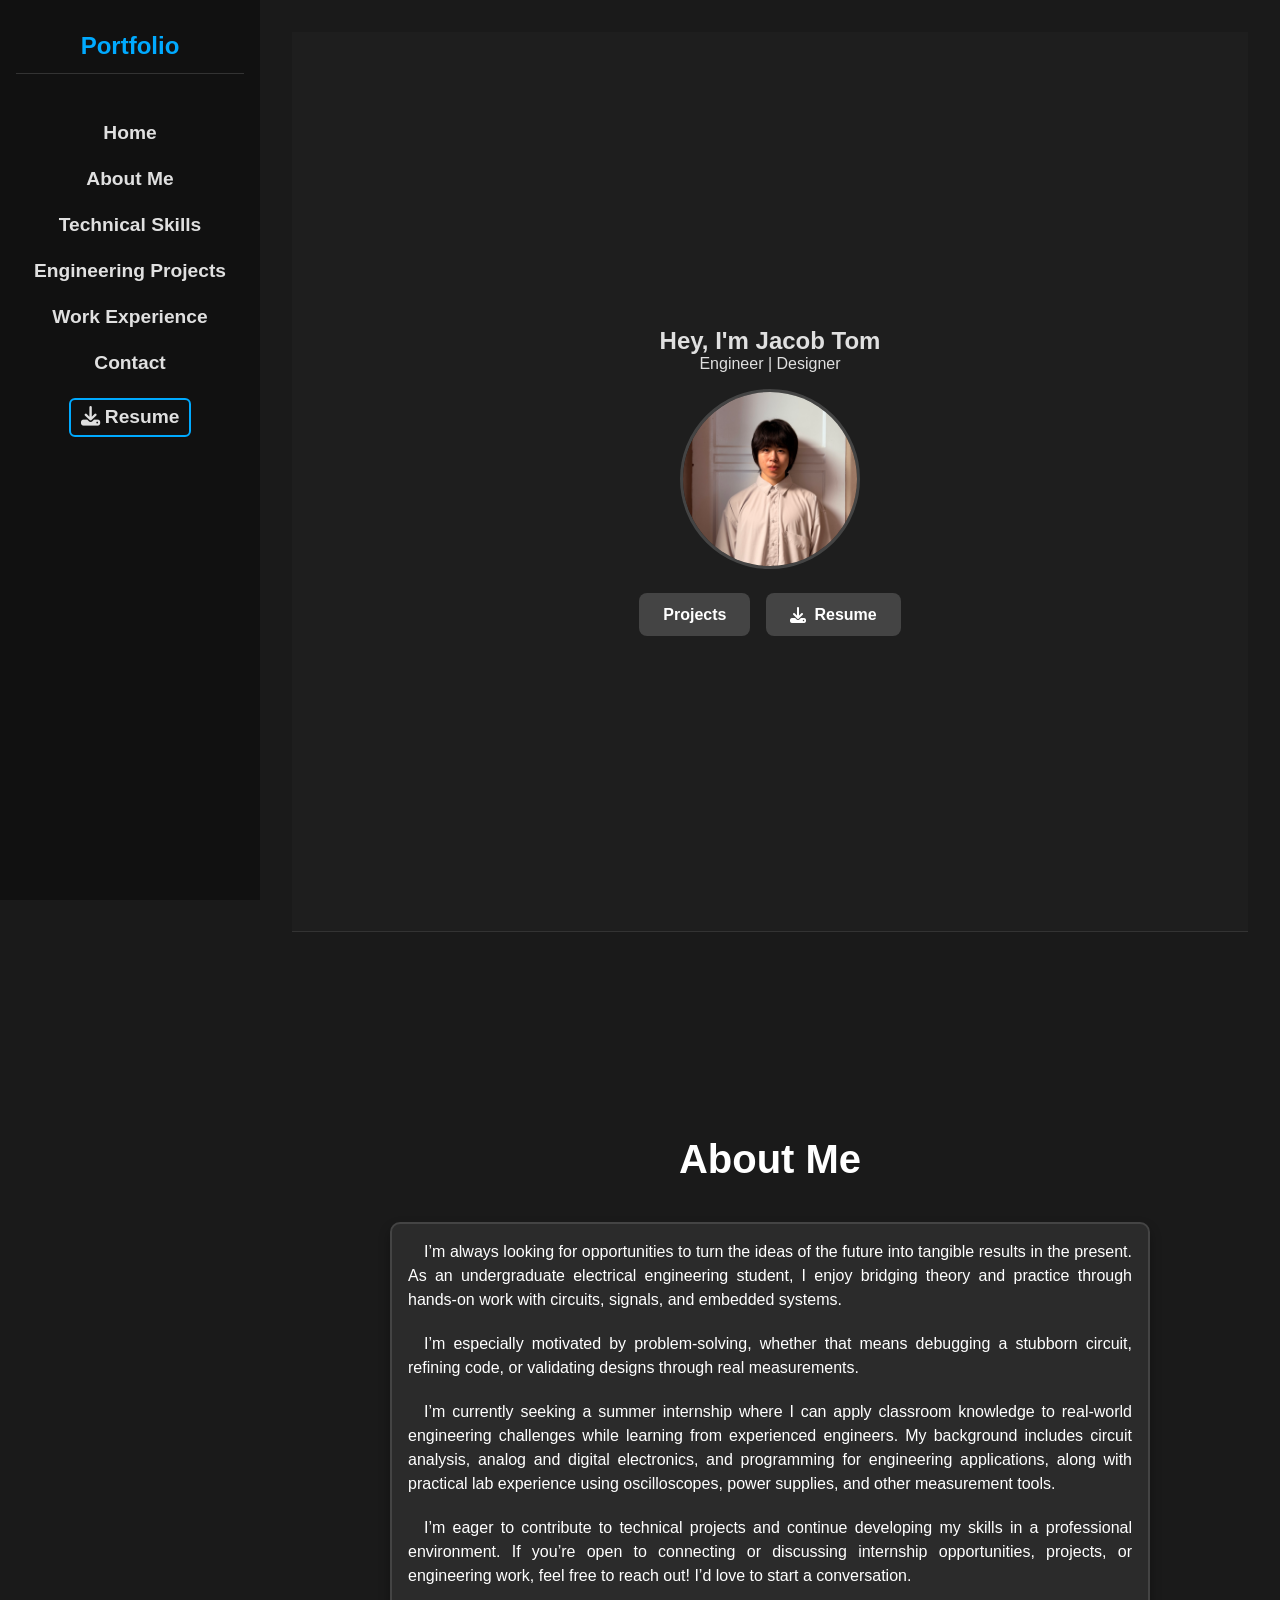
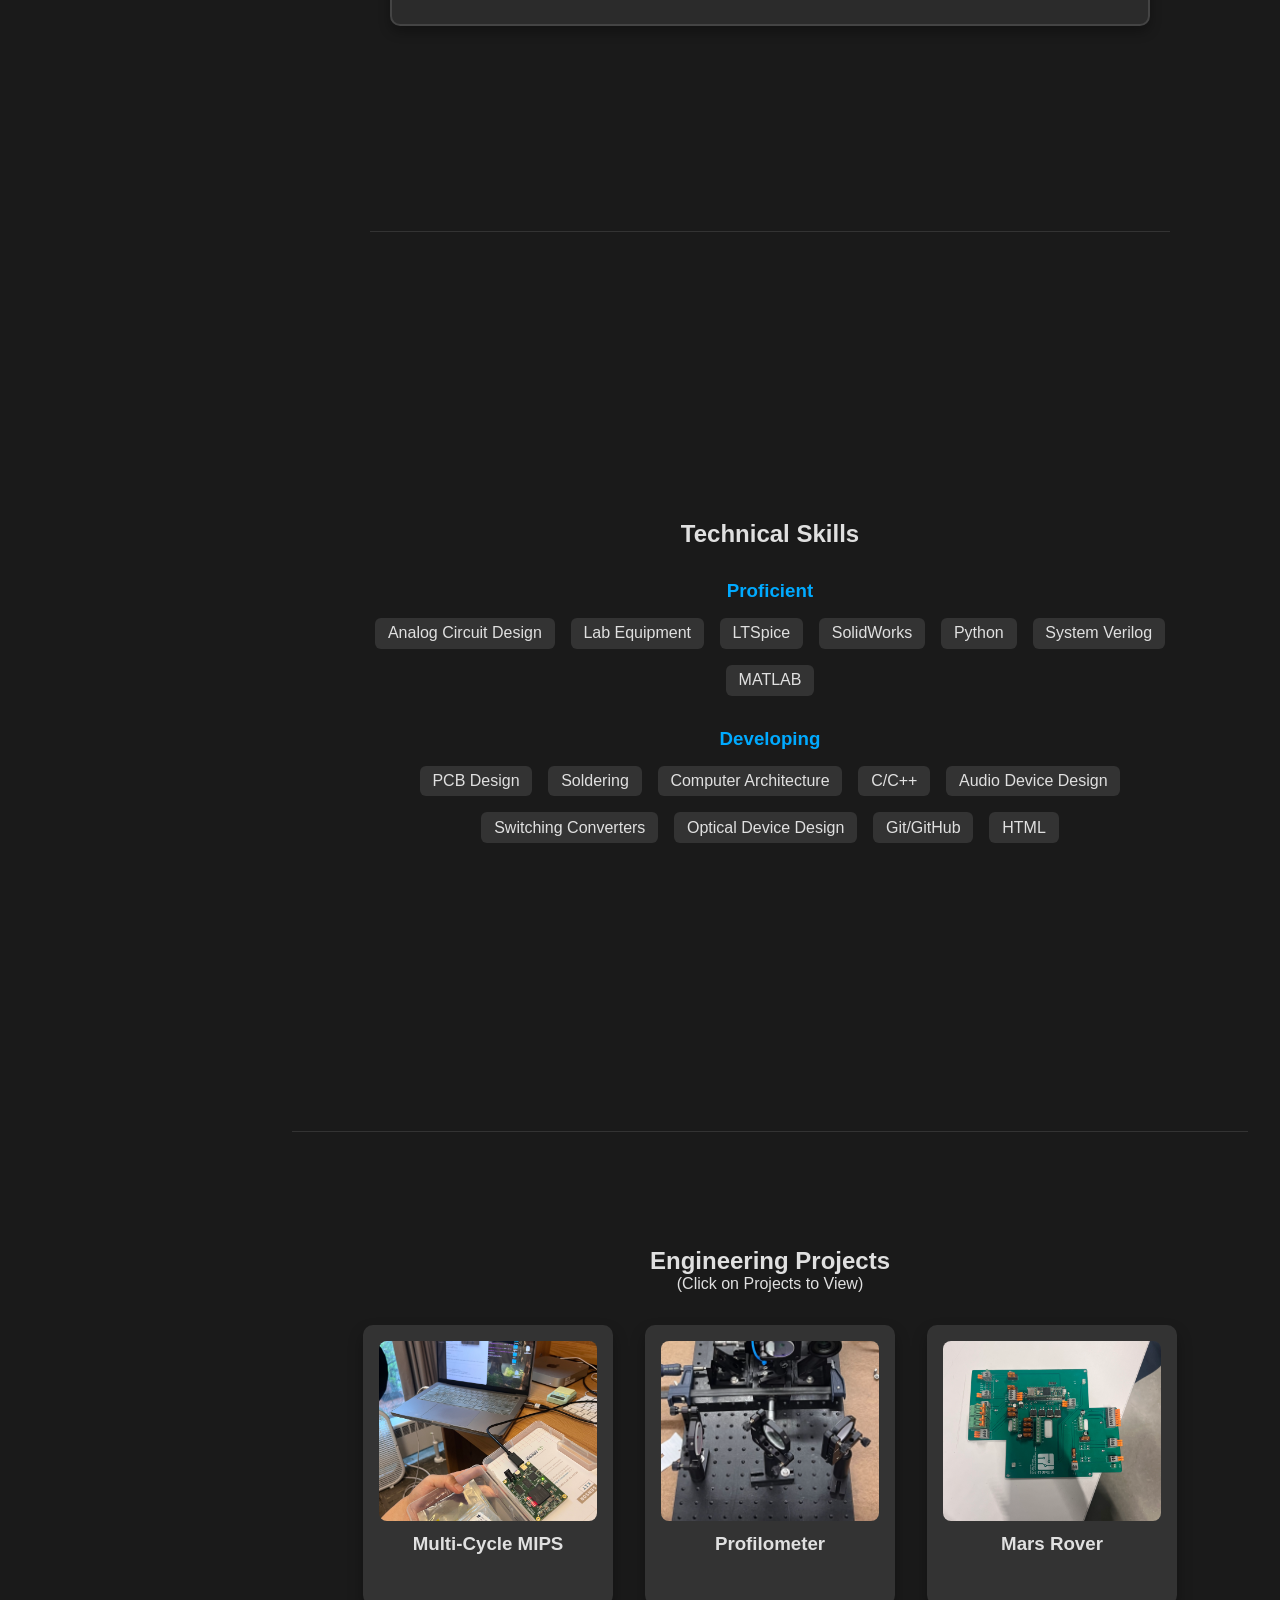
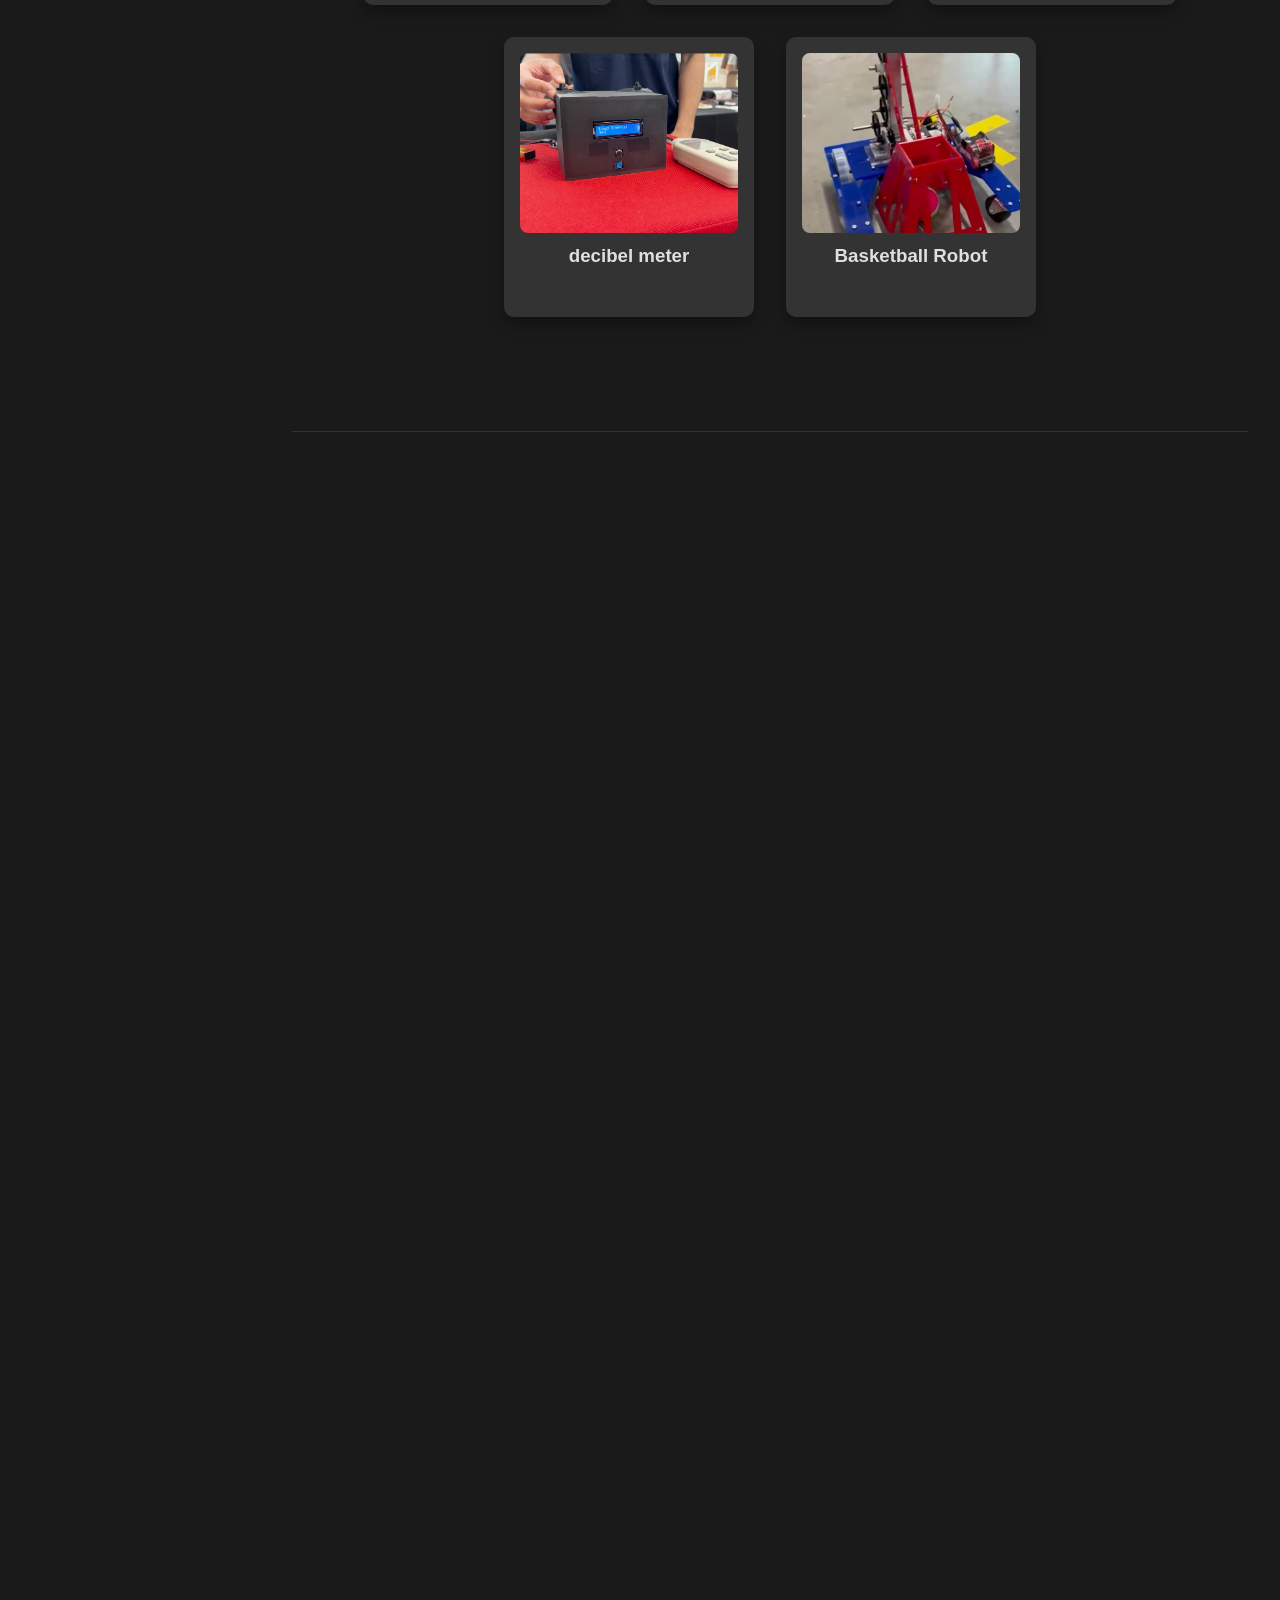
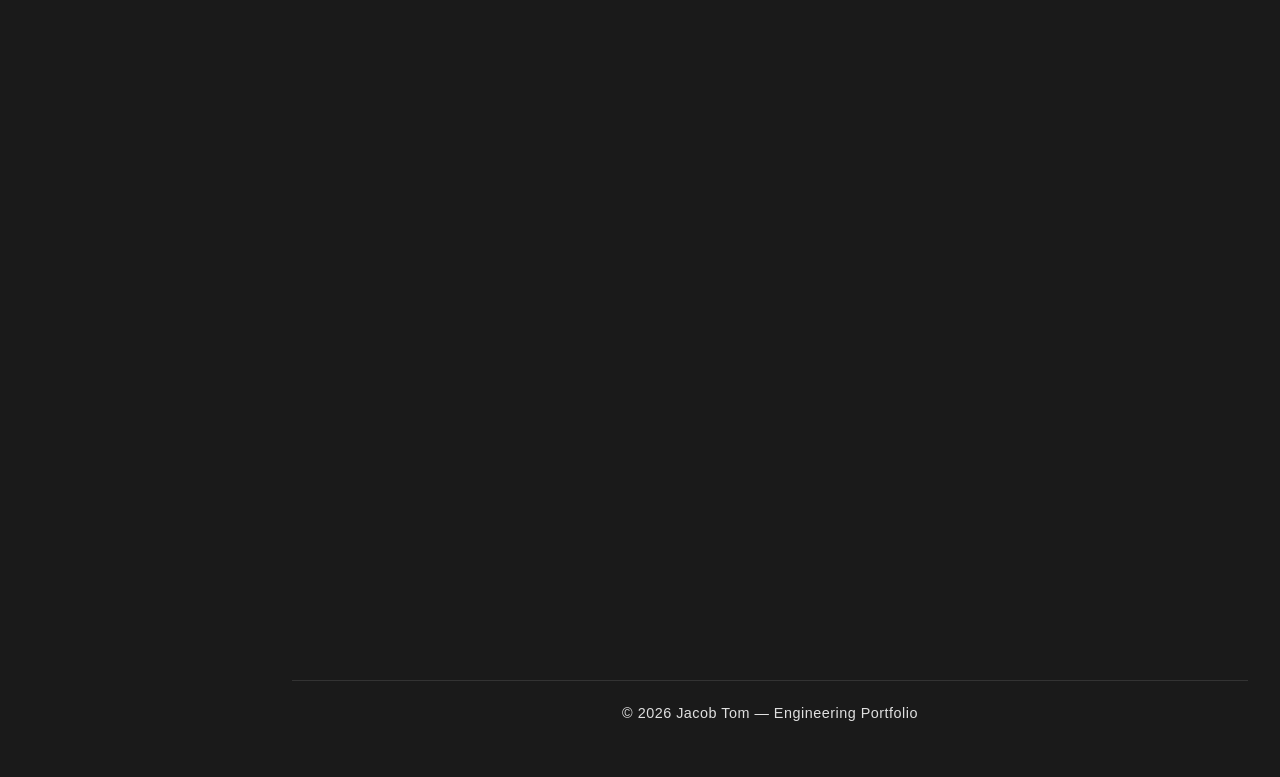
==== index.html @ 747ec236 "Update index.html" ====
<!DOCTYPE html>
<html lang="en">
<head>
  <meta charset="UTF-8">
  <meta name="viewport" content="width=device-width, initial-scale=1.0">
  <title>Jacob Tom's Portfolio</title>

  <!-- Font Awesome for icons -->
  <link rel="stylesheet" href="https://cdnjs.cloudflare.com/ajax/libs/font-awesome/6.5.0/css/all.min.css">
  <link rel="icon" type="image/x-icon" href="assets/favicon.ico">

  <style>
        /* -------------------------
             GLOBAL STYLES & RESET
          ------------------------- */
          * { margin: 0; padding: 0; box-sizing: border-box; }
          html, body { width: 100%; font-family: 'Arial', sans-serif; background: #1a1a1a; color: #e0e0e0; scroll-behavior: smooth; }
          :root { --accent: #00aaff; }
      
          /* -------------------------
             SIDEBAR NAVIGATION
          ------------------------- */
          .sidebar { position: fixed; top: 0; left: 0; width: 220px; height: 100%; background: #111; padding: 2rem 1rem; display: flex; flex-direction: column; align-items: center; }
          .sidebar h2 {   color: var(--accent); margin-bottom: 1.5rem;padding-bottom: 0.8rem; border-bottom: 1px solid #333; /* Adjust color if needed */ width: 100%; text-align: center;}
          .sidebar ul { list-style: none; width: 100%; padding: 0; }
          .sidebar ul li { margin: 1.5rem 0; text-align: center; }
          .sidebar ul li a { color: #e0e0e0; text-decoration: none; font-weight: bold; font-size: 1.2rem; transition: color 0.3s; display:block;}
          .sidebar ul li a:hover { color: var(--accent); }
      
          /* Resume link styling */
          .sidebar ul li.resume-link a { border: 2px solid var(--accent); padding: 0.4rem 0.6rem; border-radius: 6px; display: inline-block; }
          .sidebar ul li.resume-link a:hover { background: var(--accent); color: black; }
      
          /* Resume button style (used in Home too) */
          .resume-btn { padding: 0.8rem 1.5rem; border-radius: 8px; background: var(--accent); color: white; text-decoration: none; display: flex; align-items: center; gap: 0.5rem; font-weight: bold; }
          .resume-btn:hover { background: #0088cc; color: white; }
      
          /* -------------------------
             MOBILE HAMBURGER
          ------------------------- */
         .menu-toggle{
            position:fixed;top:12px;left:12px;z-index:1600;
            display:none;background:var(--panel);color:var(--text);border-radius:8px;padding:.45rem .6rem;font-size:1.1rem;cursor:pointer;
            align-items:center;gap:.5rem;  outline: 2px solid var(--accent); outline-offset: 2px;}
          .menu-toggle:focus{outline:2px solid var(--accent)}
          /* Visual overlay on mobile only. IMPORTANT: pointer-events:none so page remains scrollable behind the menu (per your 'allow scroll' decision). */
      	.mobile-overlay { position: fixed; top: 0; right: 0; width: calc(100% - 220px); height: 100%; background: rgba(0,0,0,.45); z-index: 1500; opacity: 0; pointer-events: none; transition: opacity .25s ease;}
      	.sidebar.active + .mobile-overlay.active { pointer-events: auto;} 
         
        @media (max-width: 1024px) {
            .menu-toggle { display: block; }
            .sidebar { width: 100vw; height: 100vh; transform: translateX(-100%); transition: transform 0.3s ease; z-index: 1100; }
            .sidebar.active { transform: translateX(0); }
            .content { margin-left: 0; transition: margin-left 0.3s ease; }
            .content.shifted { margin-left: 220px; }
            .sidebar ul li { margin: 1rem 0; font-size: 1.1rem; }
          }
      
          /* -------------------------
             MAIN CONTENT AREA
          ------------------------- */
          .content { margin-left: 220px; }
          .section { min-height: 100vh; display: flex; flex-direction: column; justify-content: center; align-items: center; text-align: center; padding: 2rem; border-bottom: 1px solid #333; opacity: 0; transform: translateY(20px); transition: all 1s ease; }
          .section.visible { opacity: 1; transform: translateY(0); }
      
          /* -------------------------
             HOME SECTION
          ------------------------- */
          .home { background: #1e1e1e; }
          .home img { width: 180px; height: 180px; border-radius: 50%; border: 3px solid #444; object-fit: cover; display: block; margin: 1rem auto 0 auto; }
          .home .button-group { margin-top: 1.5rem; display: flex; gap: 1rem; }
          .home .button-group a { padding: 0.8rem 1.5rem; border-radius: 8px; background: #444; color: white; text-decoration: none; font-weight: bold; display: flex; align-items: center; gap: 0.5rem; transition: background 0.3s; }
          .home .button-group a:hover { background: var(--accent); color: black; }
      
          /* -------------------------
             ABOUT SECTION
          ------------------------- */
          #about { padding: 80px 20px; max-width: 800px; margin: 0 auto; color: white; }
          #about h1 { font-size: 2.5rem; text-align: center; margin-bottom: 40px; color: white; }
          .about-box { background: #2b2b2b; border: 2px solid #444; border-radius: 10px; padding: 1rem; max-width: 600x; margin: 0 auto; box-shadow: 0 6px 12px rgba(0,0,0,0.3); text-align: justify; }
          .about-box p { font-size: 1rem; line-height: 1.5; margin-bottom: 20px; text-indent:1em }
      
          /* -------------------------
             SKILLS SECTION
          ------------------------- */
          .skills-category { margin-top: 2rem; width: 100%; max-width: 900px; text-align: center; }
          .skills-category h3 { color: var(--accent); margin-bottom: 1rem; }
          .skills-grid { display: flex; flex-wrap: wrap; gap: 1rem; justify-content: center; }
          .skill { background: #333; padding: 0.4rem 0.8rem; border-radius: 6px; white-space: nowrap; text-align: center; }
      
          /* -------------------------
             WORK EXPERIENCE
          ------------------------- */
          .work-experience-list { display: flex; flex-direction: column; gap: 1.5rem; width: 100%; max-width: 800px; margin: 2rem auto 0 auto; align-items: center; }
          .work-experience-item { background: #2b2b2b; border: 1px solid #444; border-radius: 10px; padding: 1rem 1.5rem; text-align: left; box-shadow: 0 6px 12px rgba(0,0,0,0.3); cursor: pointer; transition: transform 0.3s, background 0.3s; }
          .work-experience-item:hover { transform: translateY(-5px); background: #333; }
          .work-experience-item h3 { margin-bottom: 0.3rem; color: var(--accent); text-align: center; }
          .work-experience-item p strong { color: #fff; text-align: center; }
          .work-experience-item .description { display: none; margin-top: 0.8rem; color: #ccc; font-size: 0.95rem; line-height: 1.4; }
          .work-experience-item.active .description { display: block; }
      
          /* -------------------------
             PROJECTS SECTION
          ------------------------- */
          .project-list { display: flex; gap: 2rem; margin-top: 2rem; flex-wrap: wrap; justify-content: center; }
          .project-card {position: relative; width: 250px; height: 280px; background: #333; color: #e0e0e0; padding: 1rem; border-radius: 10px; box-shadow: 0 8px 15px rgba(0,0,0,0.3); cursor: pointer; display: flex; flex-direction: column; justify-content: flex-start; align-items: center; transition: transform 0.3s; }
          .project-card:hover { transform: translateY(-10px); }
          .project-card img { width: 100%; height: 180px; border-radius: 8px; object-fit: cover; margin-bottom:0.8rem; }
          .project-card .overlay {  position: absolute;  inset: 0; background: rgba(0, 0, 0, 0.6);color: white;  display: flex;  align-items: center;  justify-content: center;  font-size: 1.2rem; font-weight: bold;  opacity: 0;  transition: opacity 0.3s ease;}
          .project-card:hover .overlay {  opacity: 1;}
      
          /* Lightbox */
          #lightbox { position: fixed; top: 0; left: 0; width: 100%; height: 100%; background: rgba(0,0,0,0.9); display: none; align-items: center; justify-content: center; z-index: 1000; }
          #lightbox img { max-width: 90%; max-height: 80%; border-radius: 10px; box-shadow: 0 4px 12px rgba(0,0,0,0.5); }
      
          /* -------------------------
             CONTACT SECTION
          ------------------------- */
          .contact form { display: flex; flex-direction: column; gap: 1rem; width: 300px; }
          .contact input, .contact textarea { padding: 0.8rem; border: none; border-radius: 5px; background: #333; color: #e0e0e0; }
          .contact button { padding: 0.8rem; border: none; border-radius: 5px; background: #555; color: white; cursor: pointer; transition: background 0.3s; }
          .contact button:hover { background: #777; }
          .social { display: flex; gap: 1rem; margin-top: 1rem; justify-content: center; }
          .social a { color: #e0e0e0; font-size: 1.5rem; transition: color 0.3s; display: flex; align-items: center; gap: 0.3rem; text-decoration: none; }
          .social a:hover { color: var(--accent); }
      
      	/* ----- Footer styling ----- */
      	footer { background: var(--panel); color: var(--muted); text-align: center; padding: 1.5rem 1rem; font-size: 0.9rem; border-top: 1px solid #333; margin-top: 3rem;}
      	footer p { margin: 0; letter-spacing: 0.5px;}
      	footer a { color: var(--accent); text-decoration: none; font-weight: 600;}
      	footer a:hover { text-decoration: underline;}
      	/* Keep footer at bottom when content is short */
      	html, body { height: 100%; display: flex; flex-direction: column;}
      	main.content { flex: 1;}
      
          @media screen and (max-width: 768px) {
            #about h1 { font-size: 2rem; }
            .about-box p { font-size: 1rem; line-height: 1.5; text-indent: 0; }
            .skills-category h3 { font-size: 1.2rem; }
            .skill { padding: 0.3rem 0.6rem; font-size: 0.9rem; }
            .work-experience-item { width: 95%; padding: 0.8rem 1rem; }
            .project-card { width: 90%; height: auto; padding: 1rem; }
            .project-card img { max-width: 100%; height: auto; display: block; margin: 0 auto 0.8rem auto; border-radius: 10px; }
          }
          
            /* ---------- Responsive rules ---------- */
      /* Center work experience items on mobile */
      @media screen and (max-width: 768px) {
        .work-experience-list {
          display: flex;
          flex-direction: column;
          align-items: center;  /* Center all items */
          gap: 1.5rem;
          width: 100%;
          padding: 0;
        }
      
        .work-experience-item {
          width: 90%;            /* Make cards smaller and centered */
          text-align: center;    /* Center text inside each card */
        }
      
        .work-experience-item h3,
        .work-experience-item p {
          text-align: Center;    /* Center headings and paragraphs */
        }
      
        .work-experience-item .description p {
          text-align: Left;    /* Center description text */
        }
      }
      
      
      	  
          /* Mobile first adjustments */
          @media (max-width:767px){
            .sidebar{transform:translateX(-105%);width:85vw;max-width:320px;padding:3rem;align-items:center}
            .sidebar.active{transform:translateX(0)}
            .menu-toggle{display:flex}
            .content{margin-left:0;padding:1rem}
            .project-title{font-size:1.4rem}
            model-viewer{height:40vh}
            .mobile-overlay.active{opacity:1}
              .mobile-overlay {
          width: 0vw;         /* Covers only the right 15% behind content */
          left: auto;          /* Reset left positioning */
          right: 0;
          transform: none;     /* No sliding needed */
        }
            .masonry{grid-template-columns:repeat(auto-fill,minmax(140px,1fr));gap:.6rem}
            .back-button{align-self:flex-start;margin-top:.75rem}
          }
      
          /* Tablet: fixed sidebar (per your 'fixed' choice) */
          @media (min-width:768px) and (max-width:1024px){
            .sidebar{transform:none;left:0;width:220px;padding:1.8rem;align-items:center}
            .menu-toggle{display:none}
            .content{margin-left:220px;padding:1.5rem}
            model-viewer{height:55vh}
          }
      
          /* Desktop */
          @media (min-width:1025px){
            .sidebar{transform:none;left:0;width:260px}
            .content{margin-left:260px;padding:2rem}
          }  
        
  </style>
</head>
<body>

  <div class="menu-toggle"><i class="fas fa-bars"></i></div>

  <!-- SIDEBAR NAVIGATION -->
  <nav class="sidebar">
    <h2>Portfolio</h2>
    <ul>
      <li><a href="#home">Home</a></li>
	  <li><a href="#about">About Me</a></li>
      <li><a href="#skills">Technical Skills</a></li>
	  <li><a href="#projects">Engineering Projects</a></li>
      <li><a href="#work-experience">Work Experience</a></li>
      <li><a href="#contact">Contact</a></li>
      <li class="resume-link">
        <a href="assets/2026-resume-jt.pdf" download>
          <i class="fas fa-download"></i> Resume
        </a>
      </li>
    </ul>
  </nav>

  <!-- MAIN CONTENT -->
  <div class="content">

    <!-- HOME SECTION (UNCHANGED) -->
    <section id="home" class="section home">
      <h1>Hey, I'm Jacob Tom</h1>
      <p>Engineer | Designer</p>
      <img src="assets/profile-photo.jpeg" alt="My Photo">
      <div class="button-group">
        <a href="#projects">Projects</a>
        <a href="assets/2026-resume-jt.pdf" download class="resume-btn">
          <i class="fas fa-download"></i> Resume
        </a>
      </div>
    </section>

	<!-- ABOUT SECTION  -->
    <section id="about" class="section about">
      <h1>About Me</h1>
      <div class="about-box">
        <p>
          I’m always looking for opportunities to turn the ideas of the future into tangible results in the present.
          As an undergraduate electrical engineering student, I enjoy bridging theory and practice through hands-on
          work with circuits, signals, and embedded systems.
        </p>

        <p>
          I’m especially motivated by problem-solving, whether that means debugging a stubborn circuit, refining code,
          or validating designs through real measurements.
        </p>

        <p>
          I’m currently seeking a summer internship where I can apply classroom knowledge to real-world engineering
          challenges while learning from experienced engineers. My background includes circuit analysis, analog and
          digital electronics, and programming for engineering applications, along with practical lab experience
          using oscilloscopes, power supplies, and other measurement tools.
        </p>

        <p>
          I’m eager to contribute to technical projects and continue developing my skills in a professional
          environment. If you’re open to connecting or discussing internship opportunities, projects, or engineering
          work, feel free to reach out! I’d love to start a conversation.
        </p>
      </div>
    </section>

       <!-- SKILLS SECTION -->
    <section id="skills" class="section skills">
      <h1>Technical Skills</h1>
      <div class="skills-category">
        <h3>Proficient</h3>
        <div class="skills-grid">
          <div class="skill">Analog Circuit Design</div>
          <div class="skill">Lab Equipment</div>
          <div class="skill">LTSpice</div>
          <div class="skill">SolidWorks</div>
          <div class="skill">Python</div>
          <div class="skill">System Verilog</div>
          <div class="skill">MATLAB</div>
        </div>
      </div>
      <div class="skills-category">
        <h3>Developing</h3>
        <div class="skills-grid">
          <div class="skill">PCB Design</div>
		  <div class="skill">Soldering</div>
	      <div class="skill">Computer Architecture</div>
          <div class="skill">C/C++</div>
          <div class="skill">Audio Device Design</div>
          <div class="skill">Switching Converters</div>
          <div class="skill">Optical Device Design</div>
		  <div class="skill">Git/GitHub</div>
		  <div class="skill">HTML</div>
        </div>
      </div>
    </section>

<!-- PROJECTS SECTION -->
<section id="projects" class="section projects">
  <h1>Engineering Projects</h1>
  <p>(Click on Projects to View)</p>
  <div class="project-list">
    
    <div class="project-card" onclick="window.location.href='project_1.html'">
      <img src="project_1/fpga.JPG" alt="Project 1">
      <span class="overlay">Click to View</span>
      <h3>Multi-Cycle MIPS</h3>
    </div>

    <div class="project-card" onclick="window.location.href='project_2.html'">
      <img src="project_2/interf.jpg" alt="Project 2">
      <span class="overlay">Click to View</span>
      <h3>Profilometer</h3>
    </div>

    <div class="project-card" onclick="window.location.href='project_3.html'">
      <img src="project_3/pdb.JPG" alt="Project 3">
      <span class="overlay">Click to View</span>
      <h3>Mars Rover</h3>
    </div>

        <div class="project-card" onclick="window.location.href='project_4.html'">
      <img src="project_4/disp1.jpg" alt="Project 4">
      <span class="overlay">Click to View</span>
      <h3>decibel meter</h3>
    </div>

	    <div class="project-card" onclick="window.location.href='project_5.html'">
      <img src="project_5/es51robot.jpg" alt="Project 5">
      <span class="overlay">Click to View</span>
      <h3>Basketball Robot</h3>
    </div>
	  
  </div>
</section>

          <!-- WORK EXPERIENCE SECTION -->
      <section id="work-experience" class="section work-experience">
        <h1>Work Experience</h1>
        <p>(Click the Card to Expand)</p>
      
        <div class="work-experience-list">
      
          <!-- Harvard Recreation -->
          <div class="work-experience-item" onclick="toggleDescription(this)" title="Click to open">
            <h3>October 2024 – Present</h3>
            <p><strong>Harvard Recreation | Rock Wall Manager</strong></p>
            <p><em>Cambridge, MA</em></p>
      
            <div class="description">
              <p> - Led the transition of the Harvard Climbing Wall from an independent organization to an official university activity, coordinating organization, renovations, upgrades, and cleaning.</p>
              <p> - Organized climbing events and social activities to foster community engagement and increase participation.</p>
      
              <p><strong>Awards/Achievements</strong></p>
              <p> - Successfully managed operational changes during the transition while maintaining safe and consistent wall access.</p>
              <p> - Contributed to improved facilities and programming for student climbers.</p>
            </div>
          </div>
      
          <!-- Harvard University Education -->
          <div class="work-experience-item" onclick="toggleDescription(this)" title="Click to open">
            <h3>August 2023 – June 2027</h3>
            <p><strong>Harvard University | Bachelor of Science, Electrical Engineering</strong></p>
            <p><em>Cambridge, MA</em></p>
      
            <div class="description">
              <p><strong>GPA:</strong> 4.0</p>
      
              <p><strong>Relevant Coursework</strong></p>
              <p>
                - Computing Hardware<br>
                - Systems and Control Theory<br>
                - Circuits and Devices<br>
                - Signals (current)<br>
                - Electromagnetism Physics<br>
                - Wave Physics (audio, optics)<br>
                - Introductory Computer Science
              </p>
      
              <p><strong>Awards/Achievements</strong></p>
              <p> - Detur Book Prize (high academic standing award)</p>
              <p> - John Harvard Scholarship</p>
              <p> - Harvard Faculty Scholarship (x2)</p>
            </div>
          </div>
      
        </div>
      </section>

    <!-- CONTACT SECTION (FORM REMOVED) -->
    <section id="contact" class="section contact">
      <h1>Contact Me</h1>

      <div class="social">
        <a href="https://www.linkedin.com/in/jacob-tom-31a48730a/" target="_blank">
          <i class="fab fa-linkedin"></i> LinkedIn
        </a>
        <a href="https://github.com/jakettom" target="_blank">
          <i class="fab fa-github"></i> GitHub
        </a>
        <a href="mailto:jtom@college.harvard.edu">
          <i class="fas fa-envelope"></i> Email
        </a>
      </div>
    </section>

    <!-- FOOTER (UNCHANGED) -->
    <footer>
      <p>© 2026 Jacob Tom — Engineering Portfolio</p>
    </footer>
  </div>

  <!-- JAVASCRIPT (FORM HANDLING REMOVED, EVERYTHING ELSE UNCHANGED) -->
  <script>
    const menuToggle = document.querySelector('.menu-toggle');
    const sidebar = document.querySelector('.sidebar');
    const content = document.querySelector('.content');

    menuToggle.addEventListener('click', () => {
      sidebar.classList.toggle('active');
      content.classList.toggle('shifted');
    });

    const sections = document.querySelectorAll('.section');
    const revealSection = (entries, observer) => {
      entries.forEach(entry => {
        if (entry.isIntersecting) {
          entry.target.classList.add('visible');
          observer.unobserve(entry.target);
        }
      });
    };

    const observer = new IntersectionObserver(revealSection, { threshold: 0.2 });
    sections.forEach(section => observer.observe(section));

    function toggleDescription(item) {
      item.classList.toggle('active');
    }
  </script>
</body>
</html>
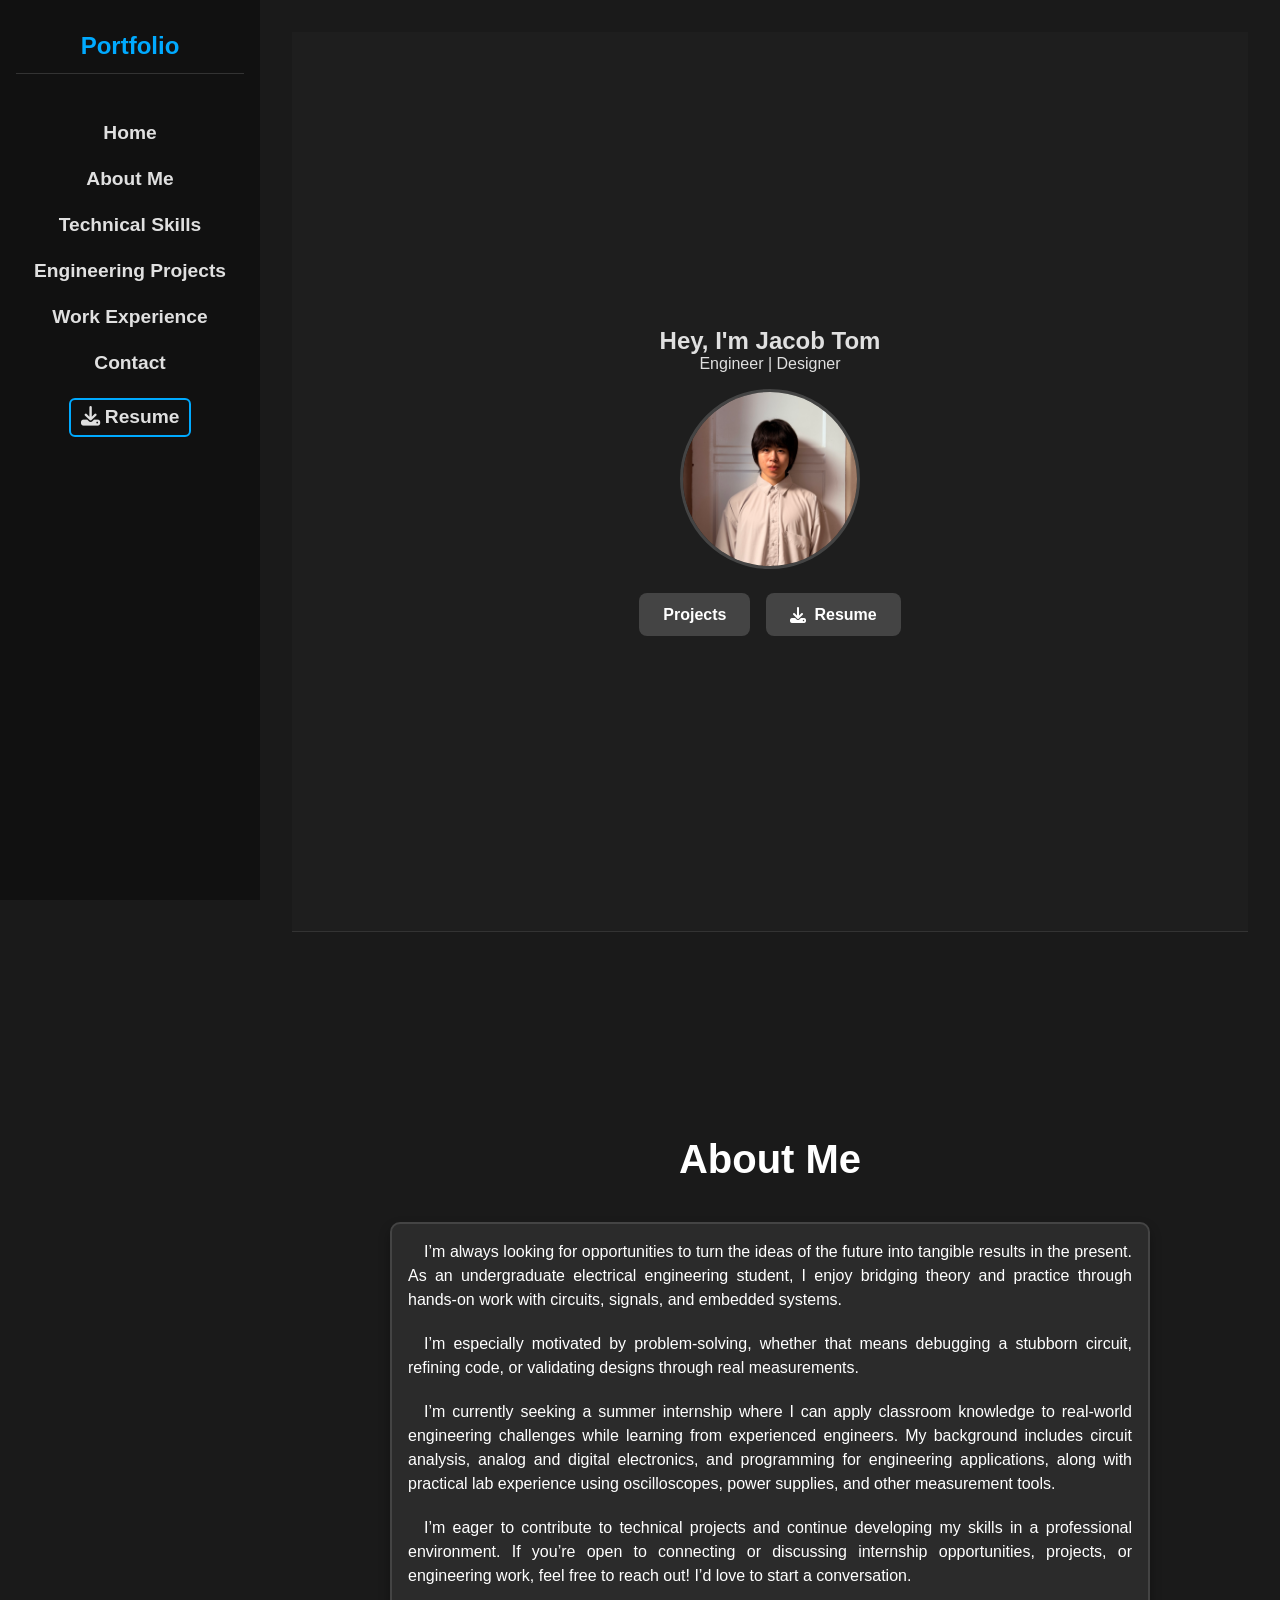
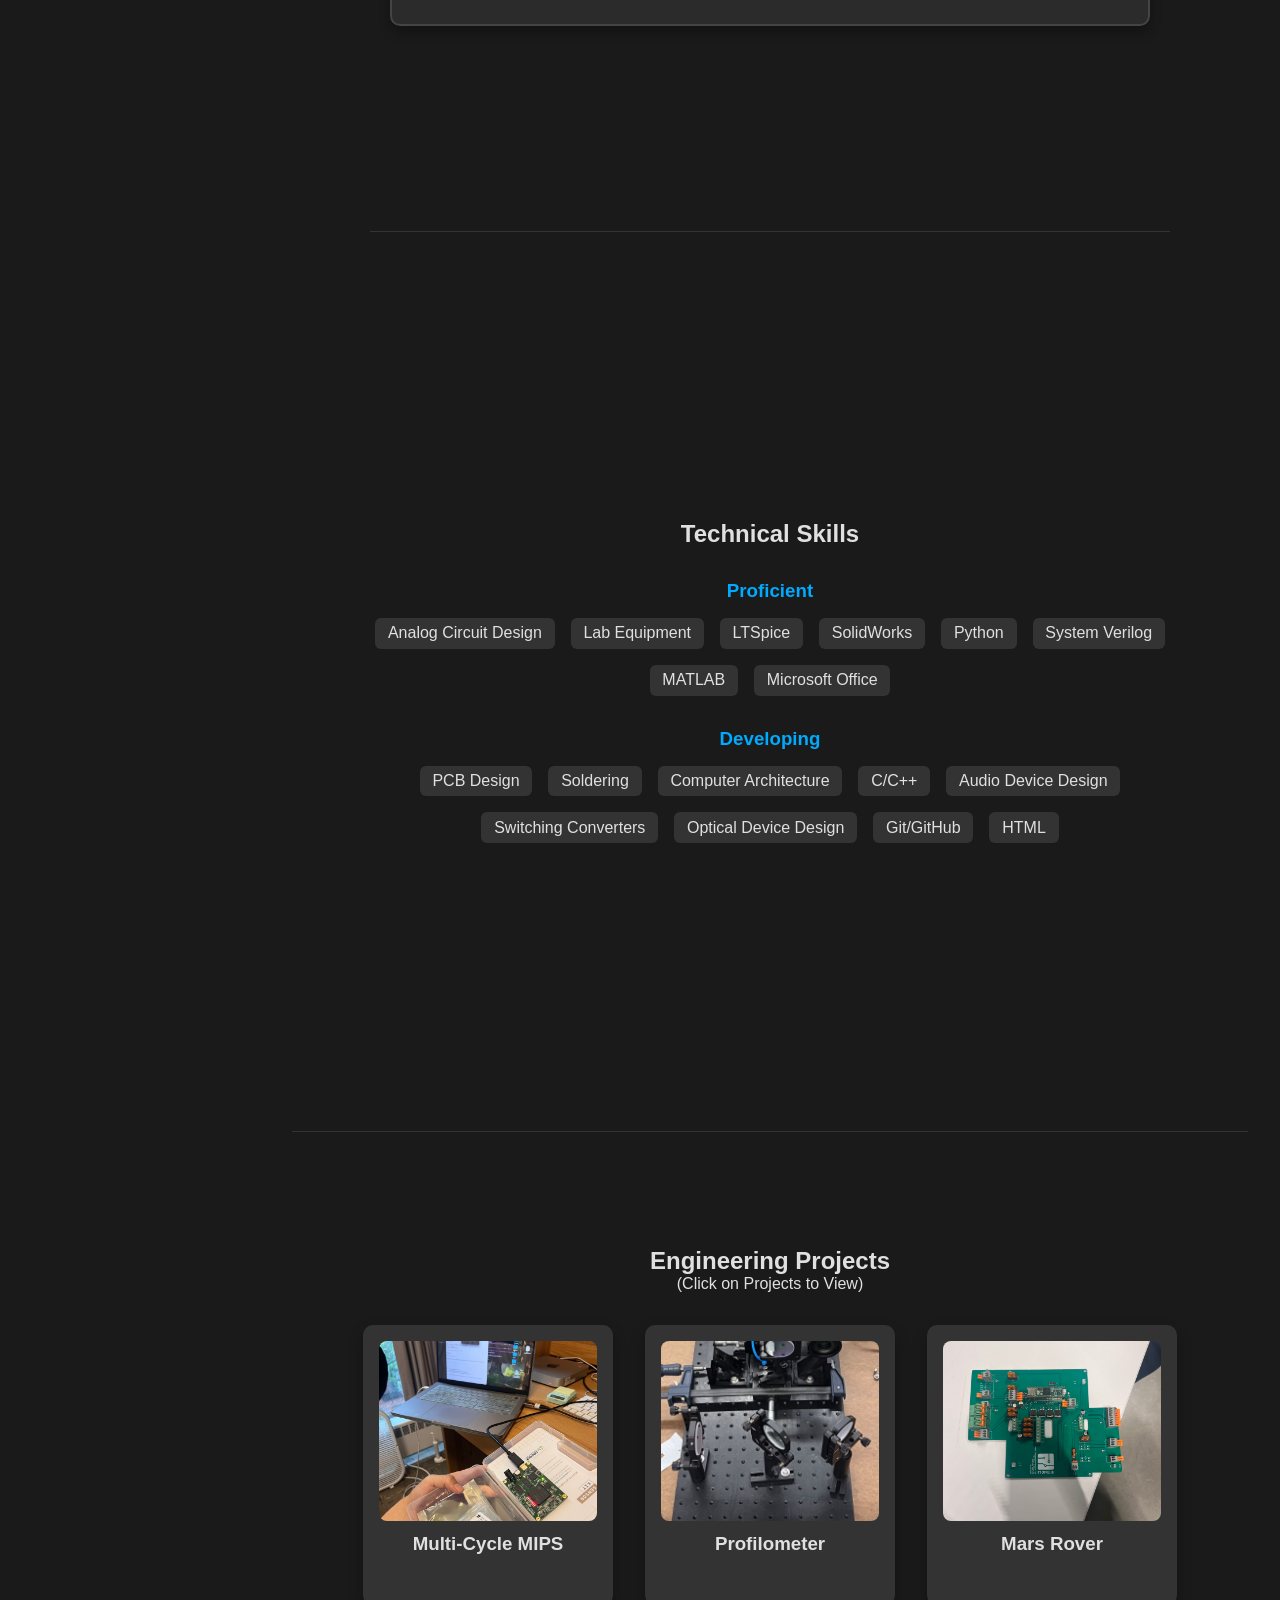
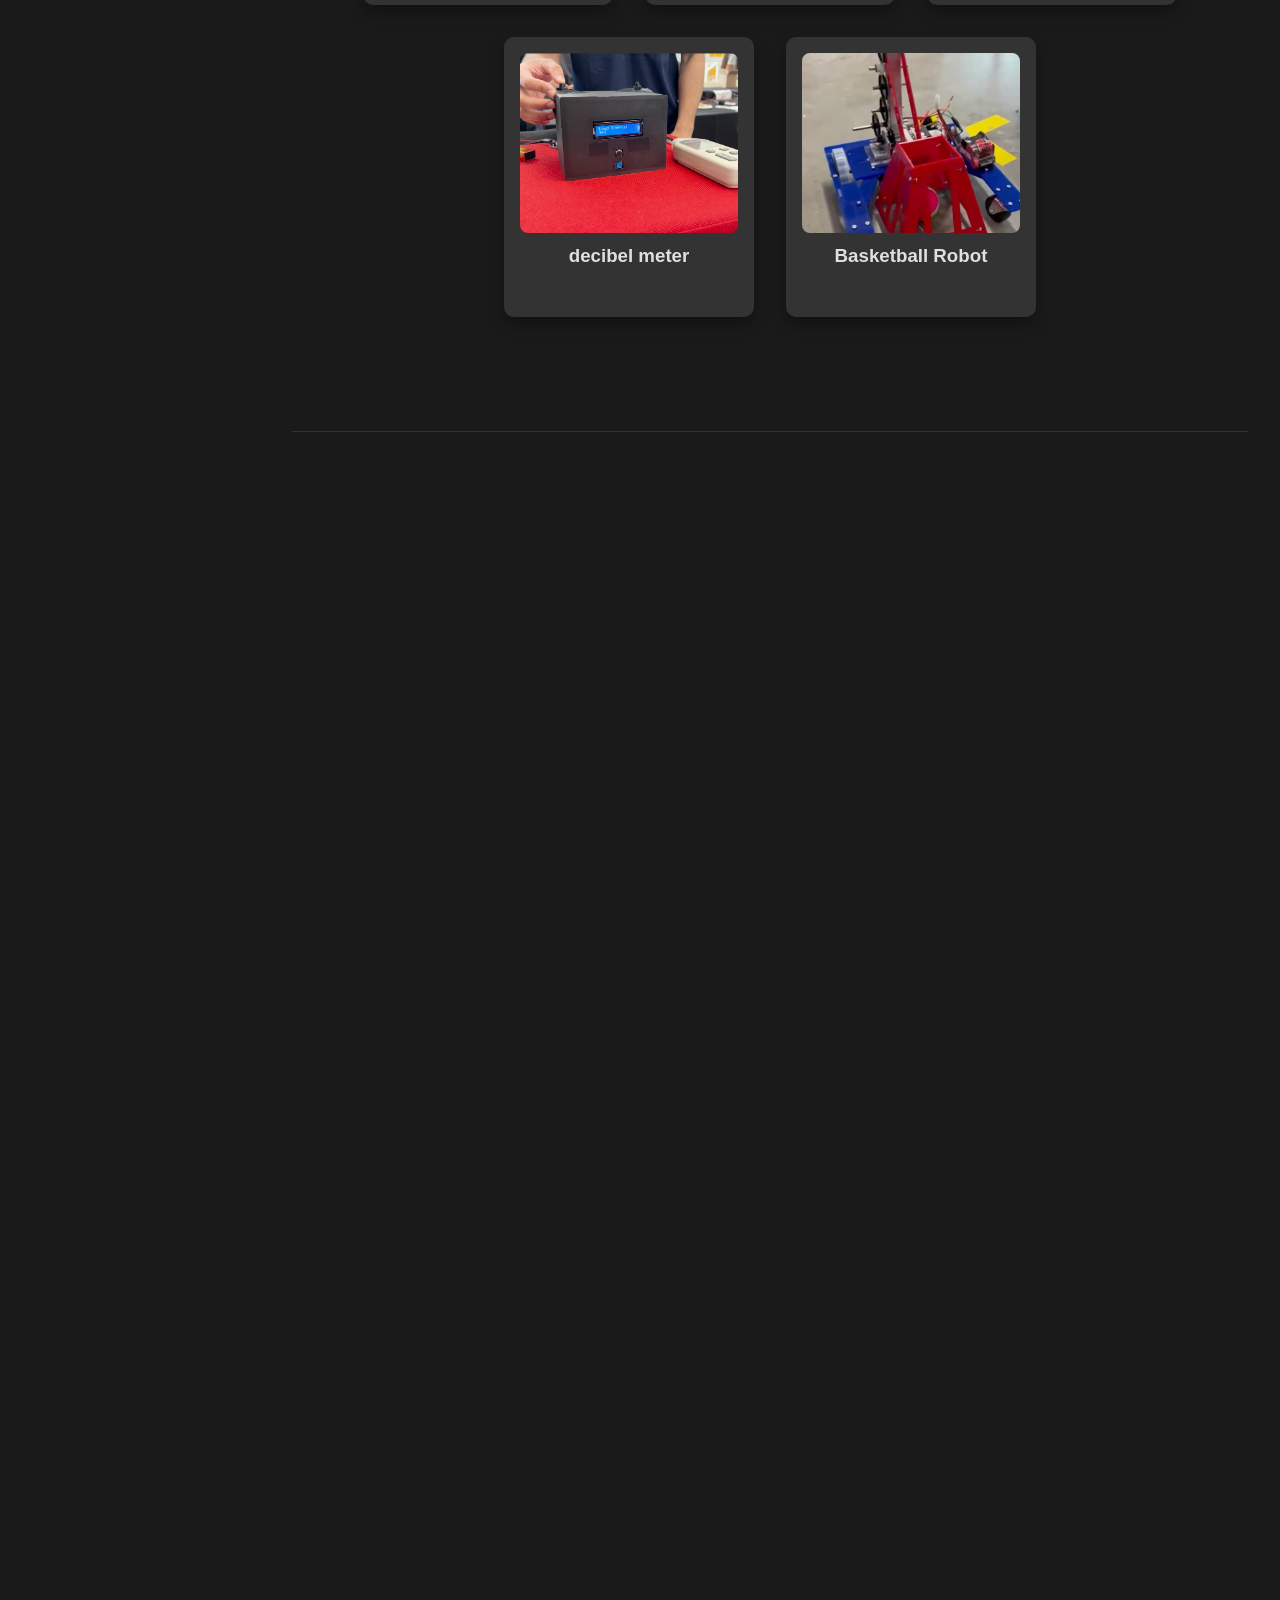
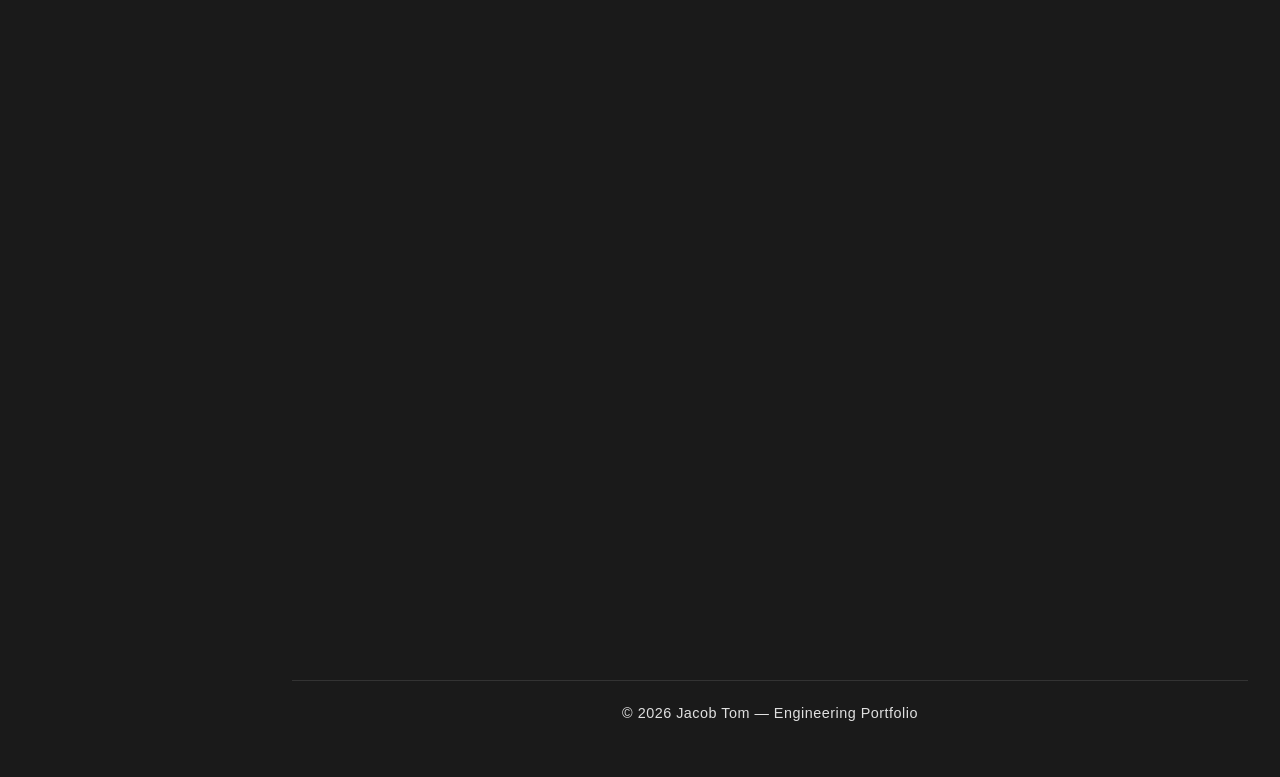
==== commit fbdd8cf4: "Update index.html" ====
--- a/index.html
+++ b/index.html
@@ -288,6 +288,7 @@
           <div class="skill">Python</div>
           <div class="skill">System Verilog</div>
           <div class="skill">MATLAB</div>
+		  <div class="skill">Microsoft Office</div>
         </div>
       </div>
       <div class="skills-category">
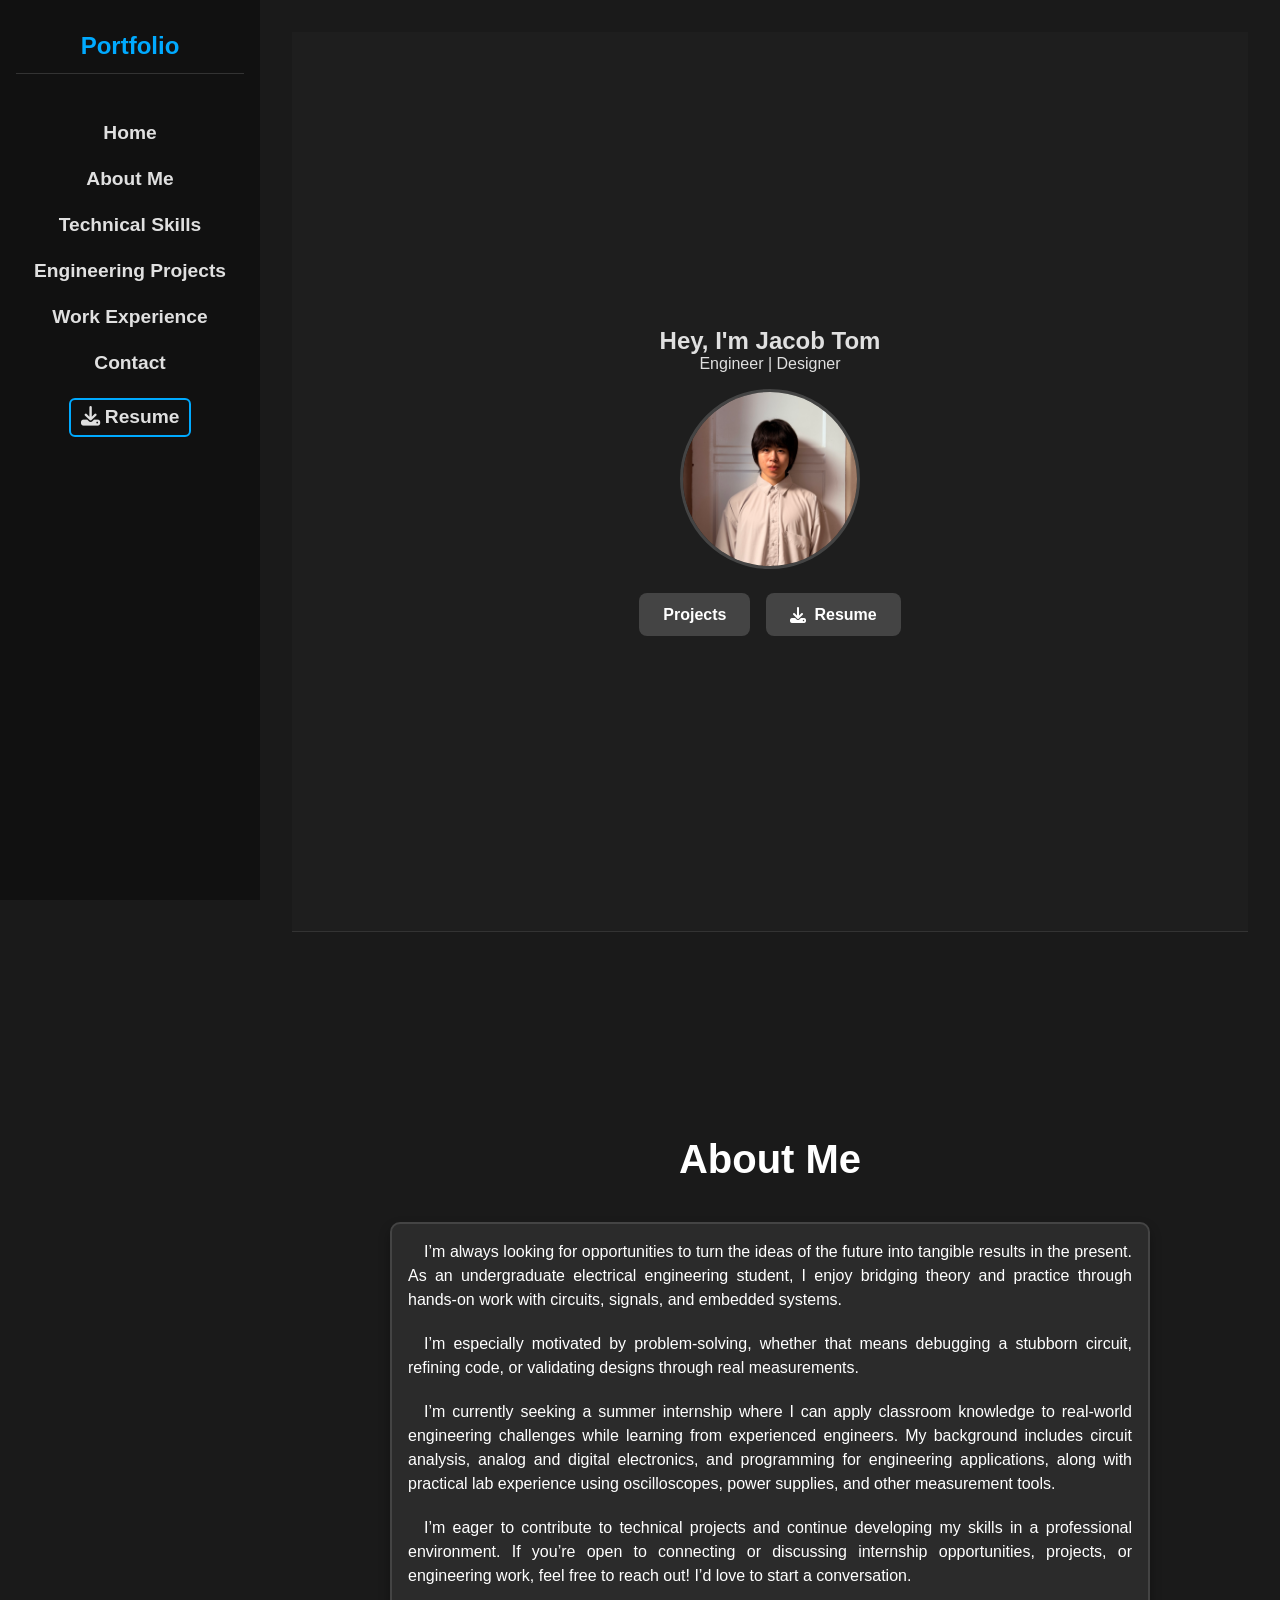
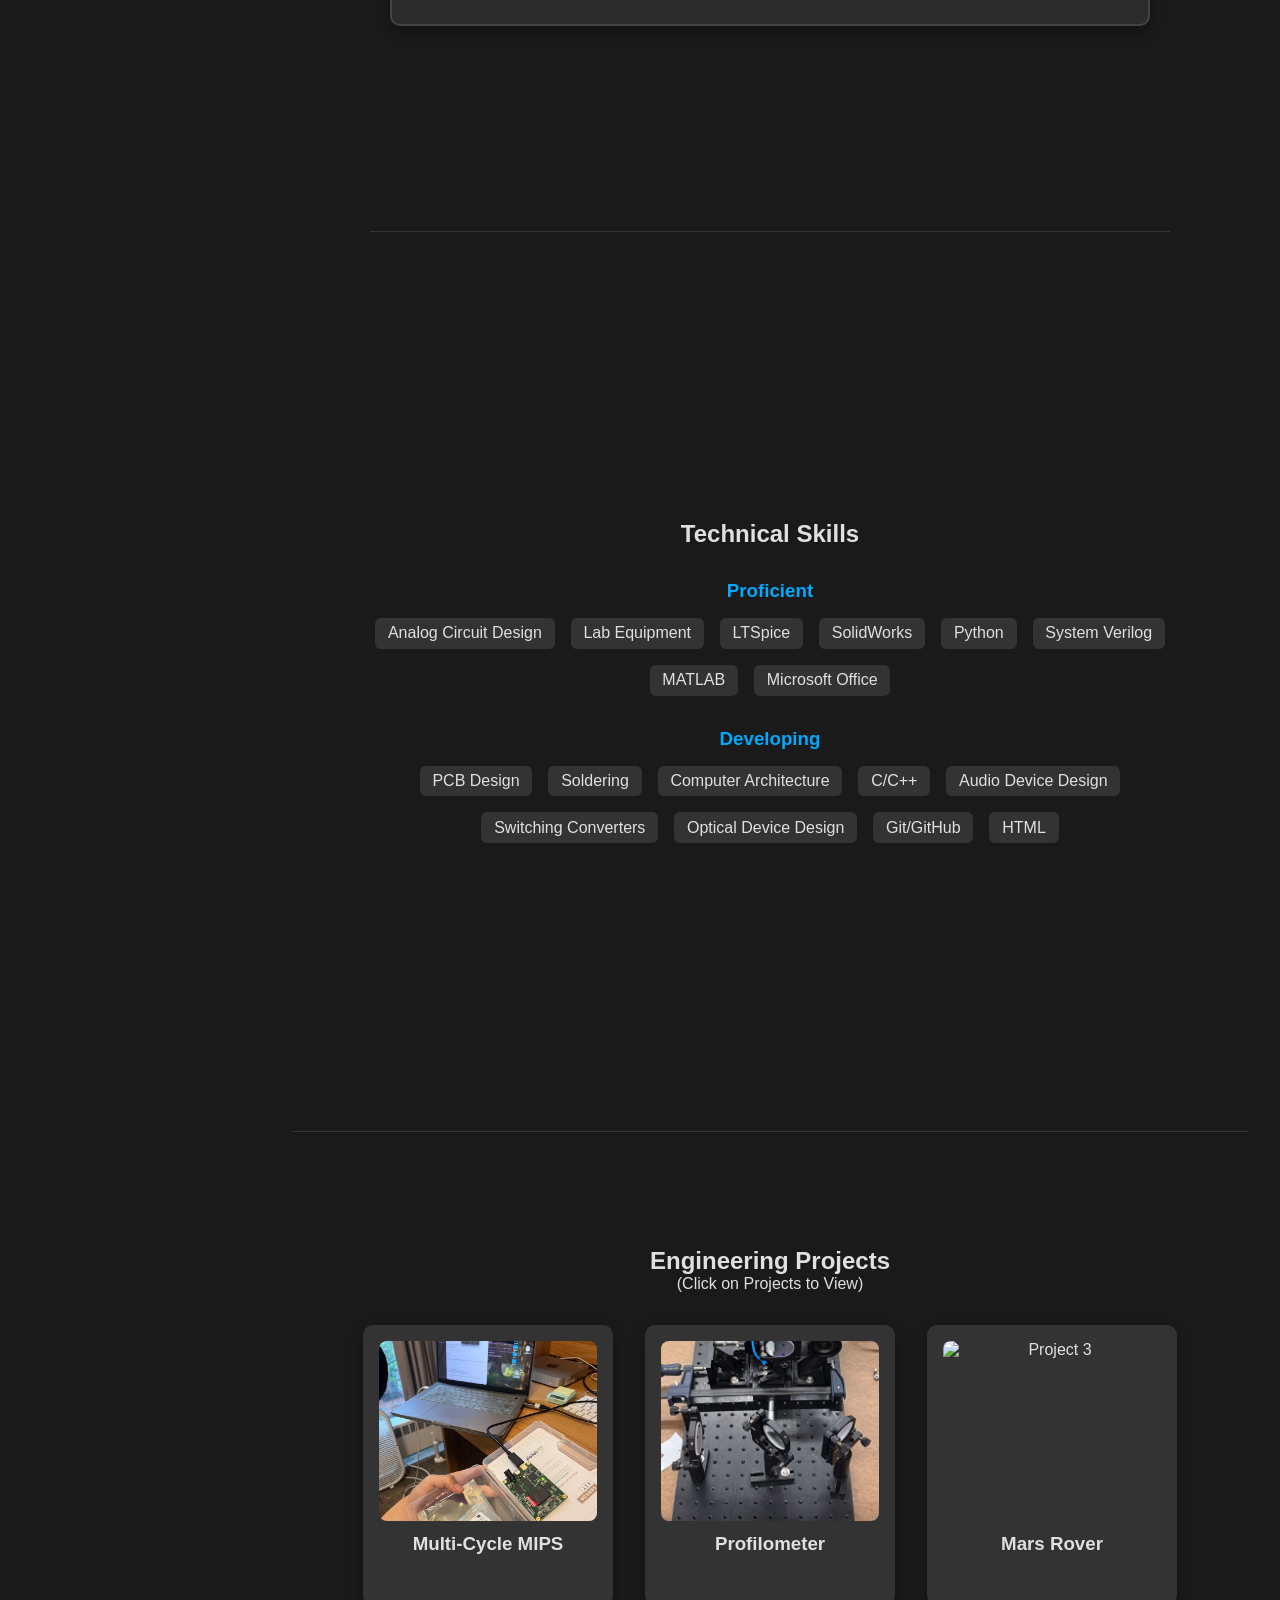
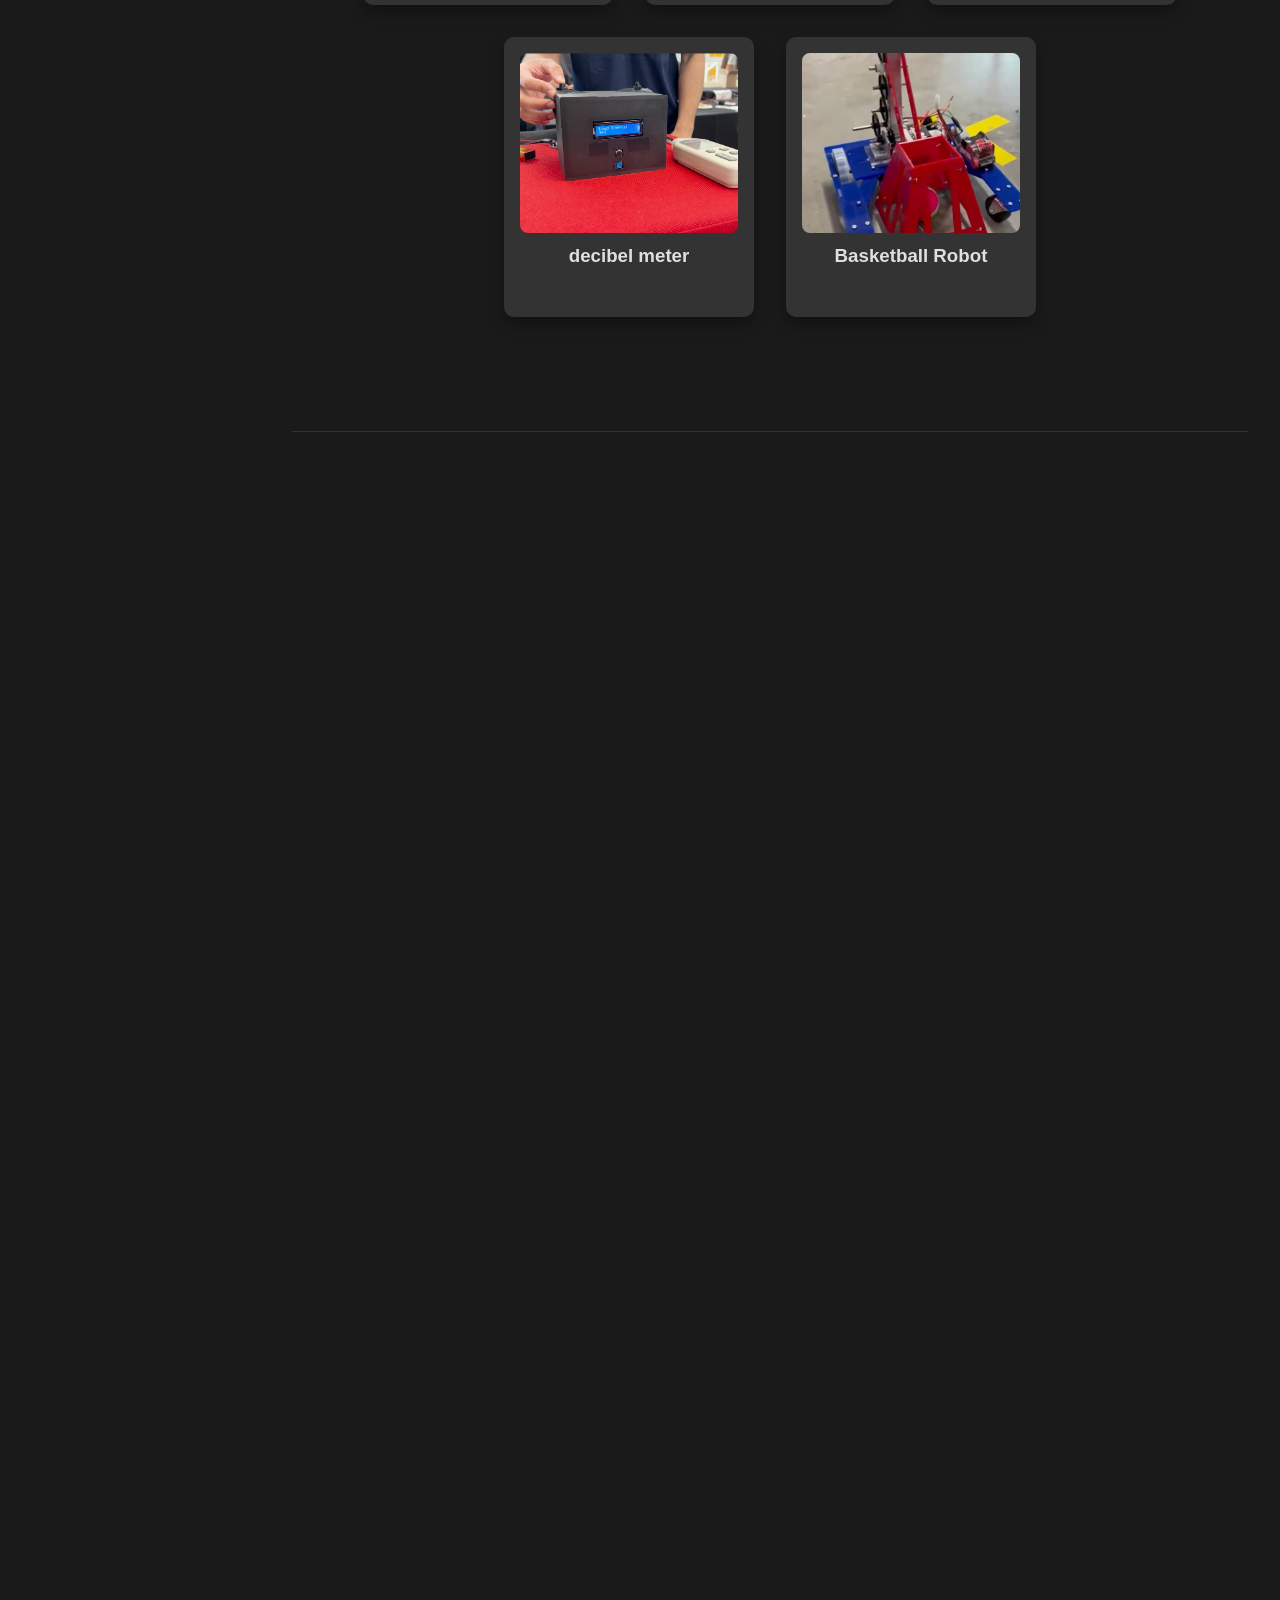
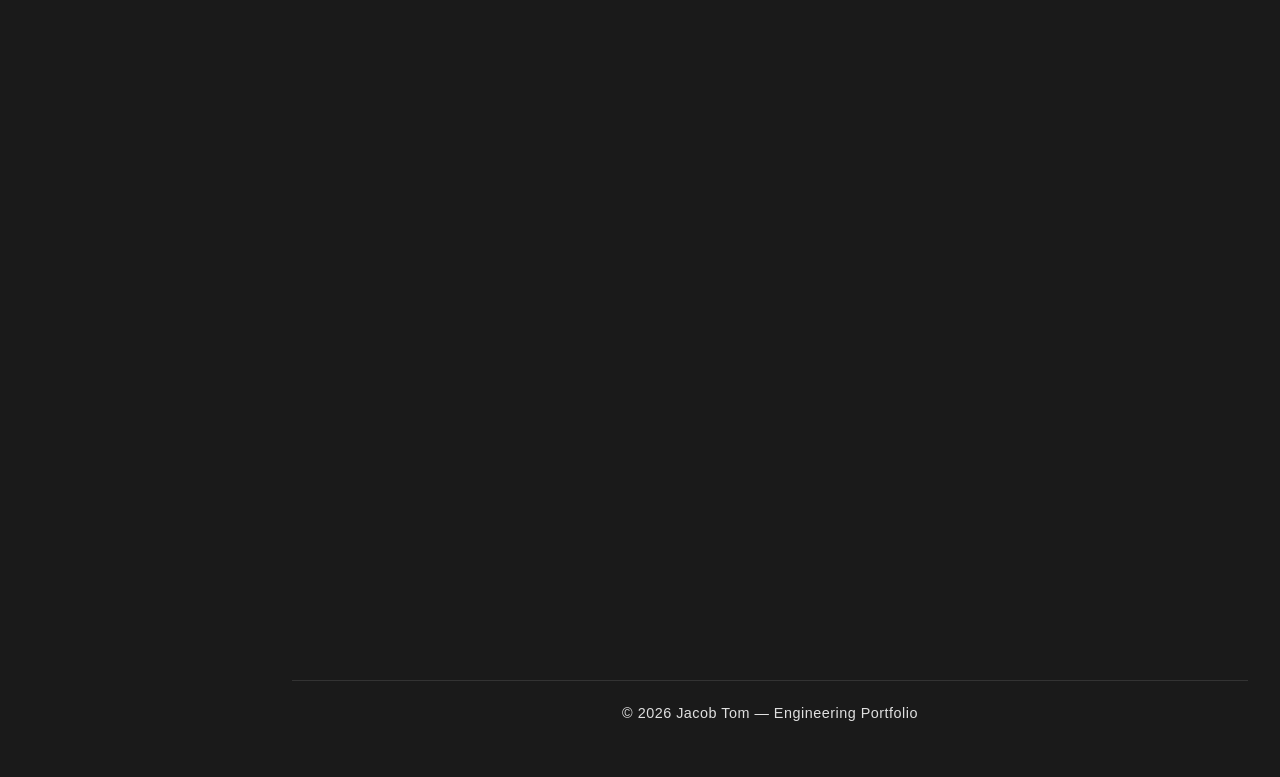
==== commit 9f6da1ab: "Update index.html" ====
--- a/index.html
+++ b/index.html
@@ -326,7 +326,7 @@
     </div>
 
     <div class="project-card" onclick="window.location.href='project_3.html'">
-      <img src="project_3/pdb.JPG" alt="Project 3">
+      <img src="project_3/rover2.JPG" alt="Project 3">
       <span class="overlay">Click to View</span>
       <h3>Mars Rover</h3>
     </div>
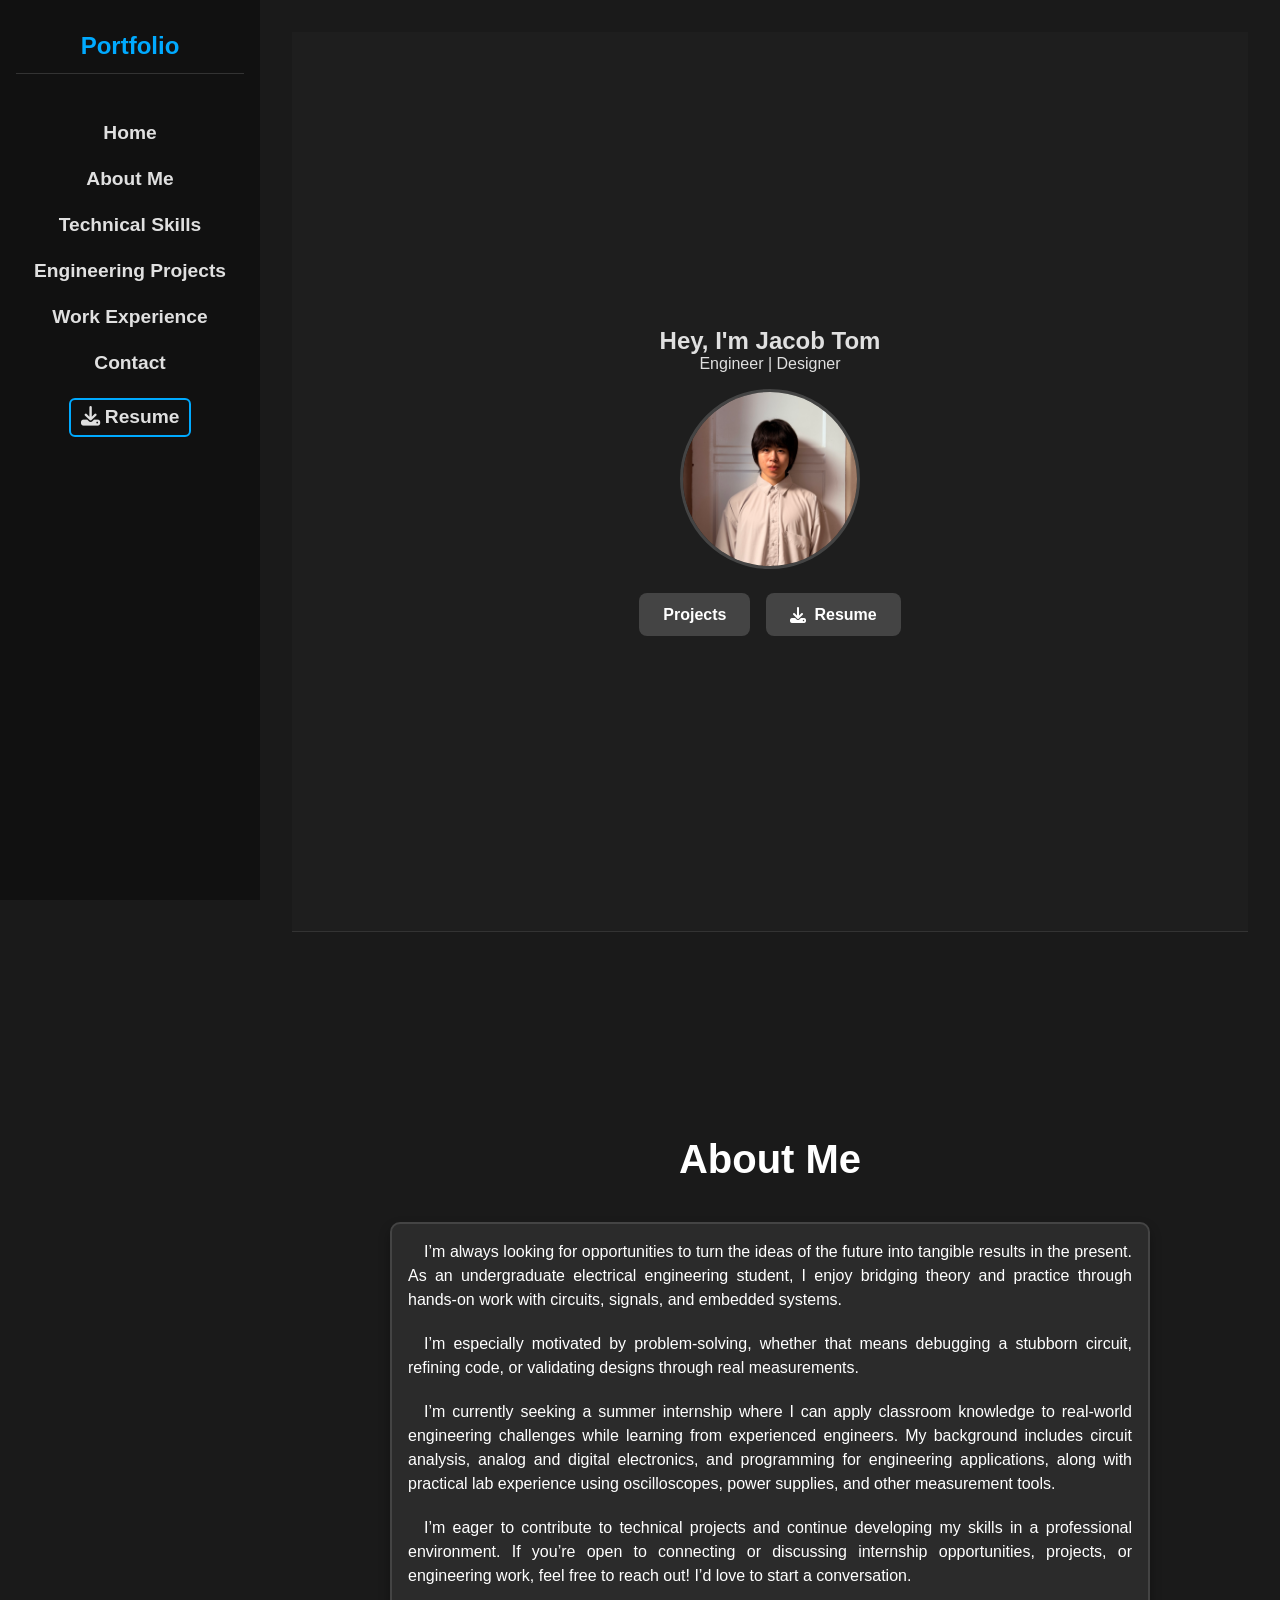
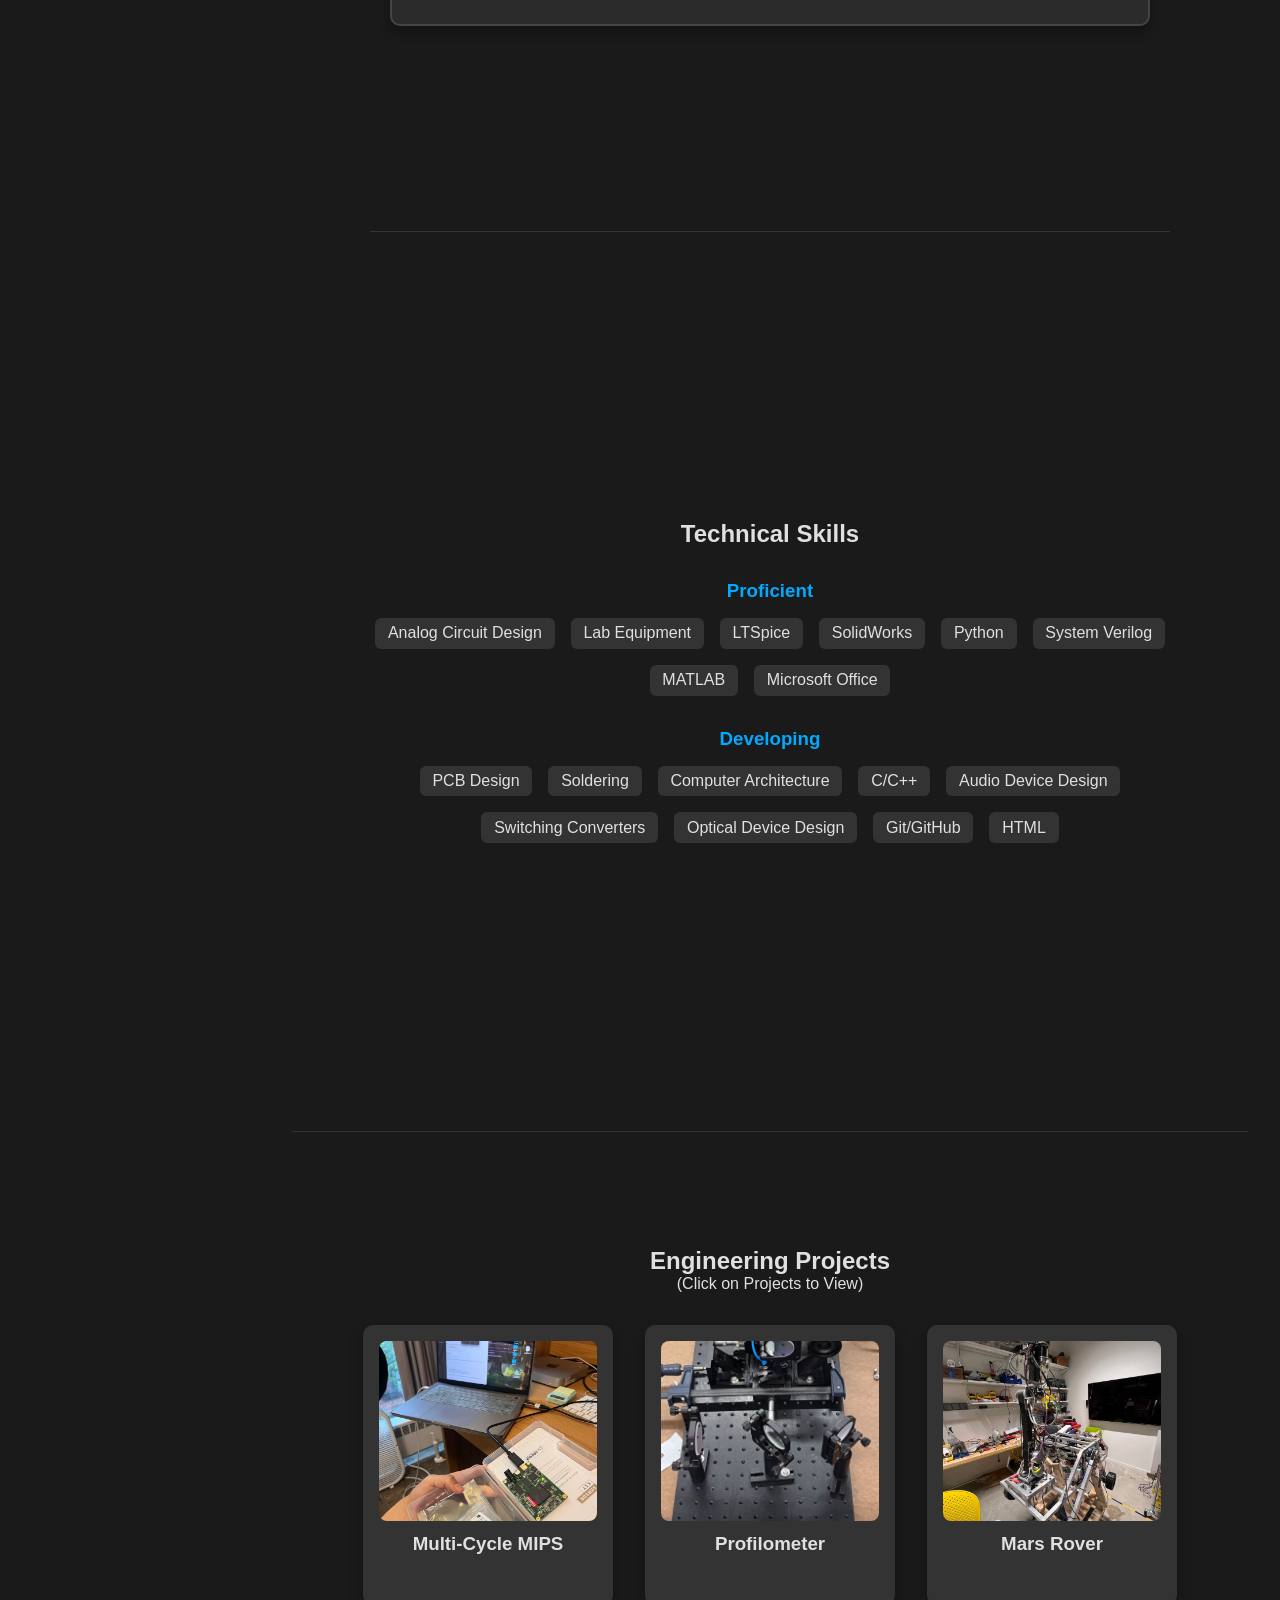
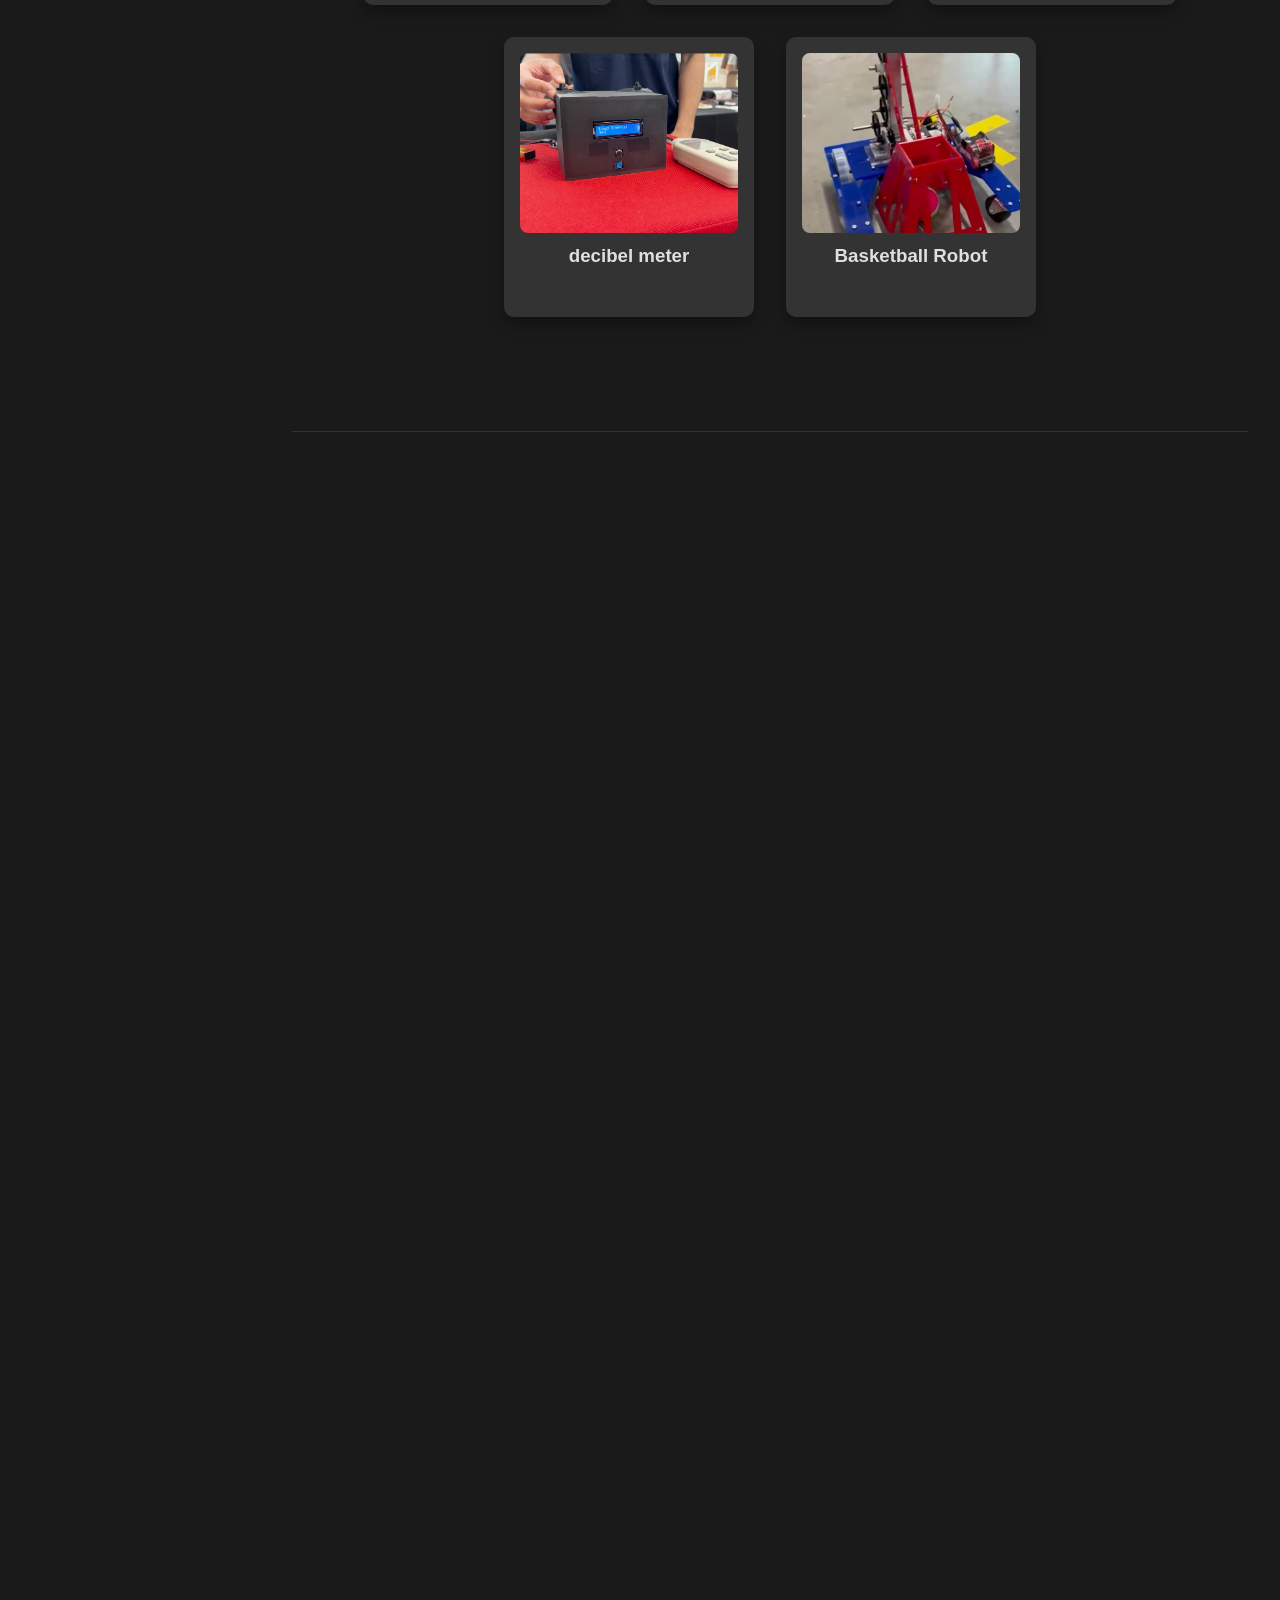
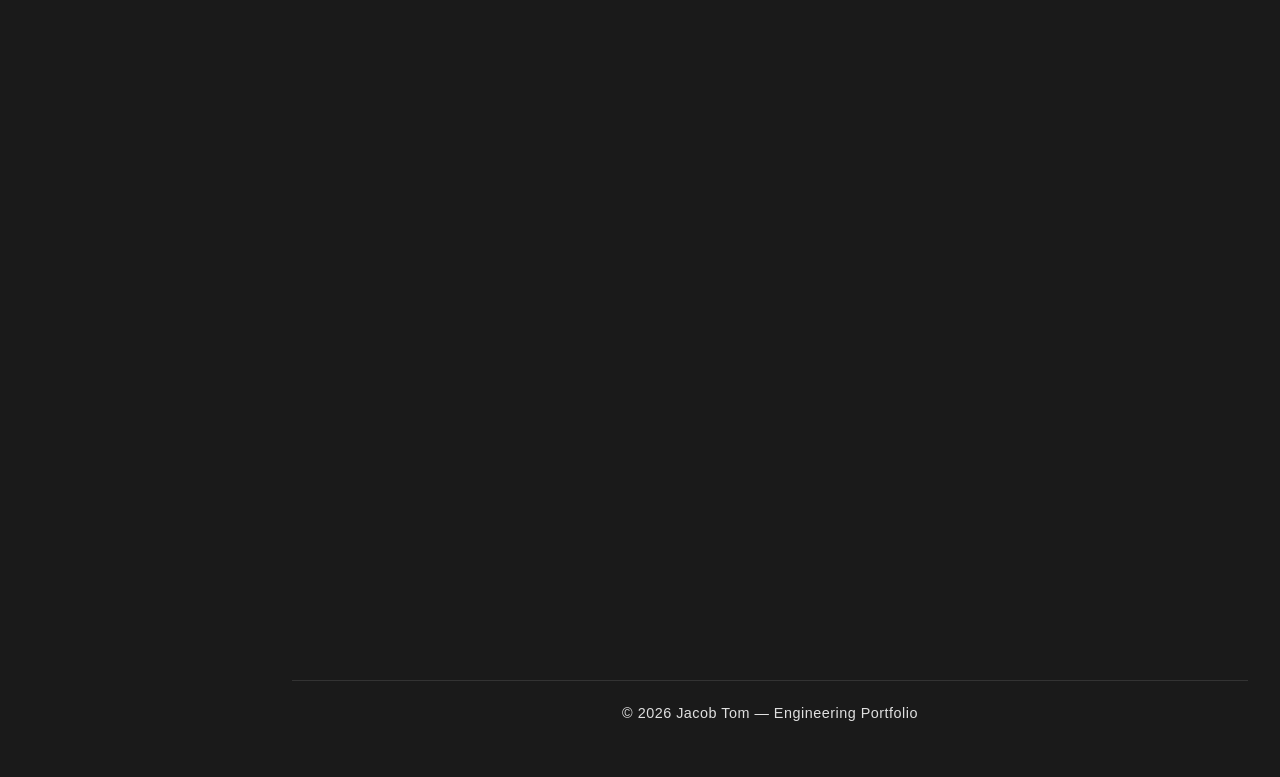
==== commit 21912ef2: "Update index.html" ====
--- a/index.html
+++ b/index.html
@@ -326,7 +326,7 @@
     </div>
 
     <div class="project-card" onclick="window.location.href='project_3.html'">
-      <img src="project_3/rover2.JPG" alt="Project 3">
+      <img src="project_3/rover2.jpeg" alt="Project 3">
       <span class="overlay">Click to View</span>
       <h3>Mars Rover</h3>
     </div>
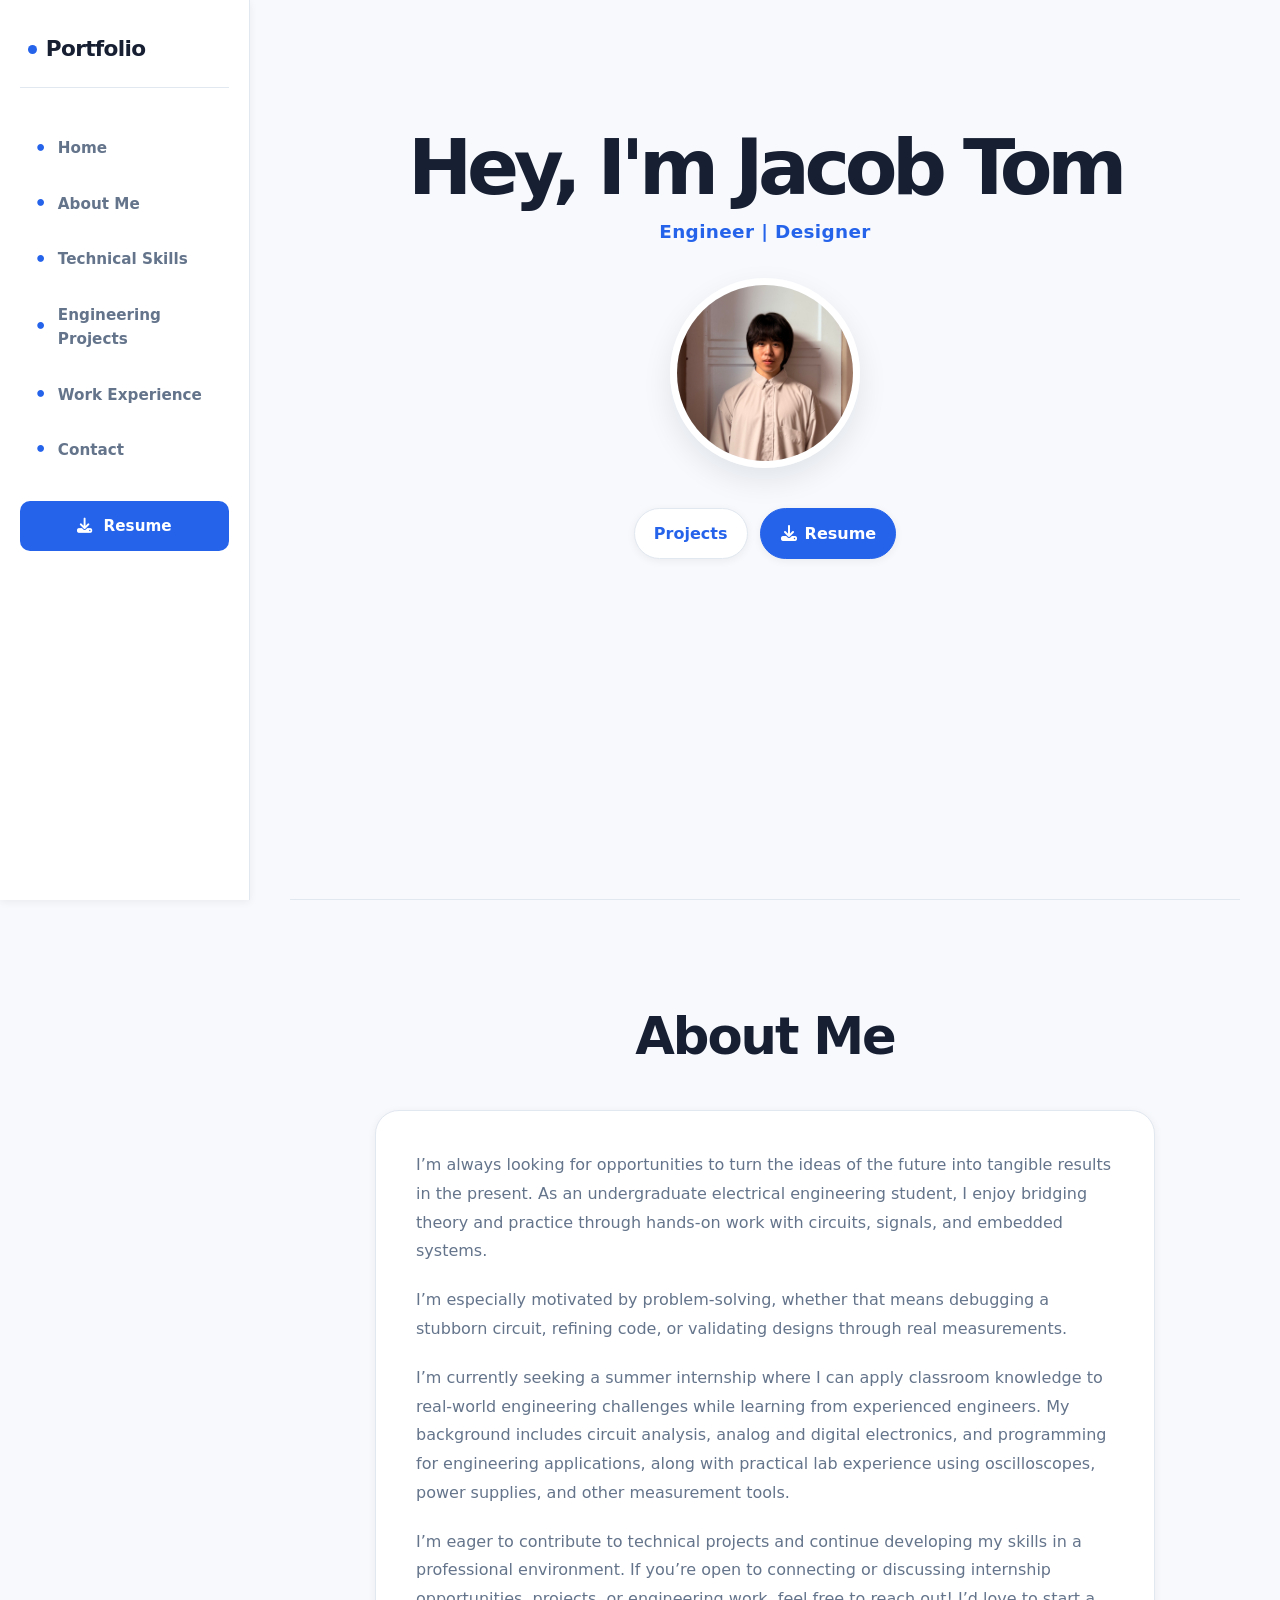
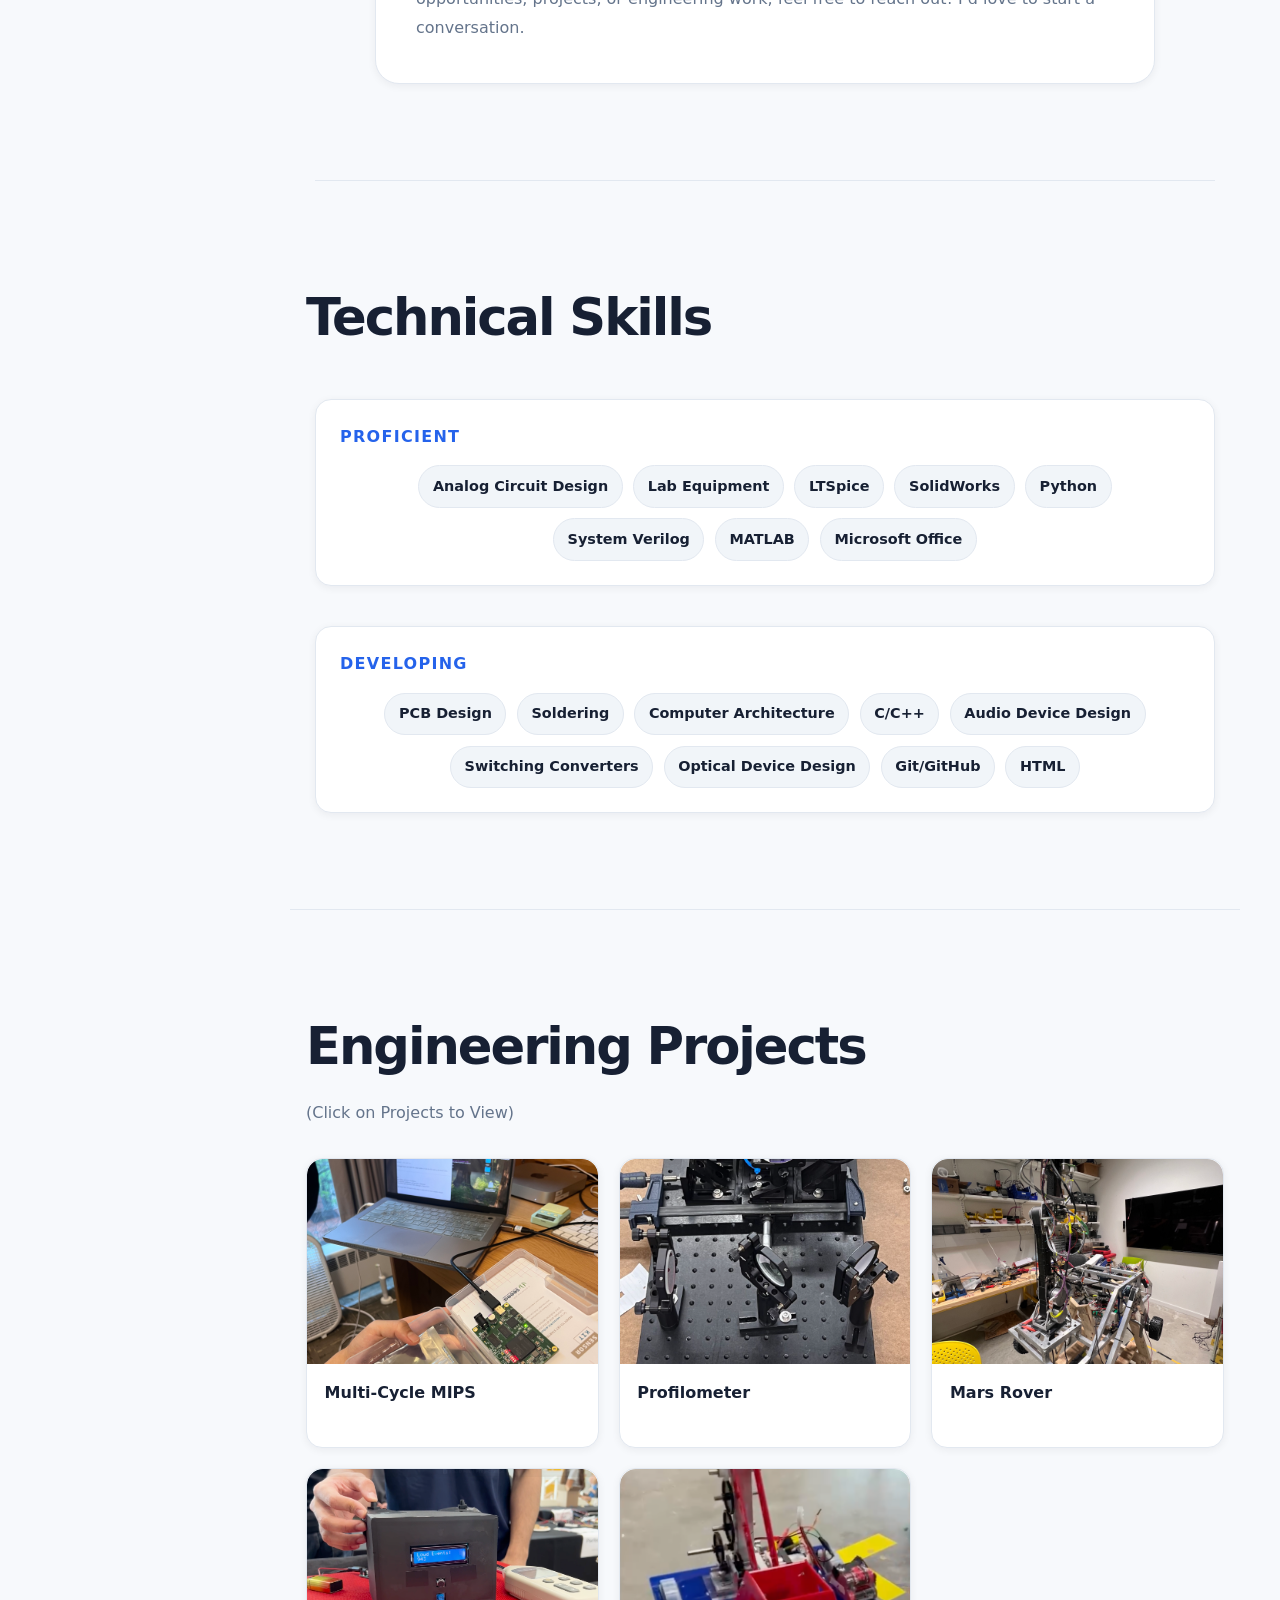
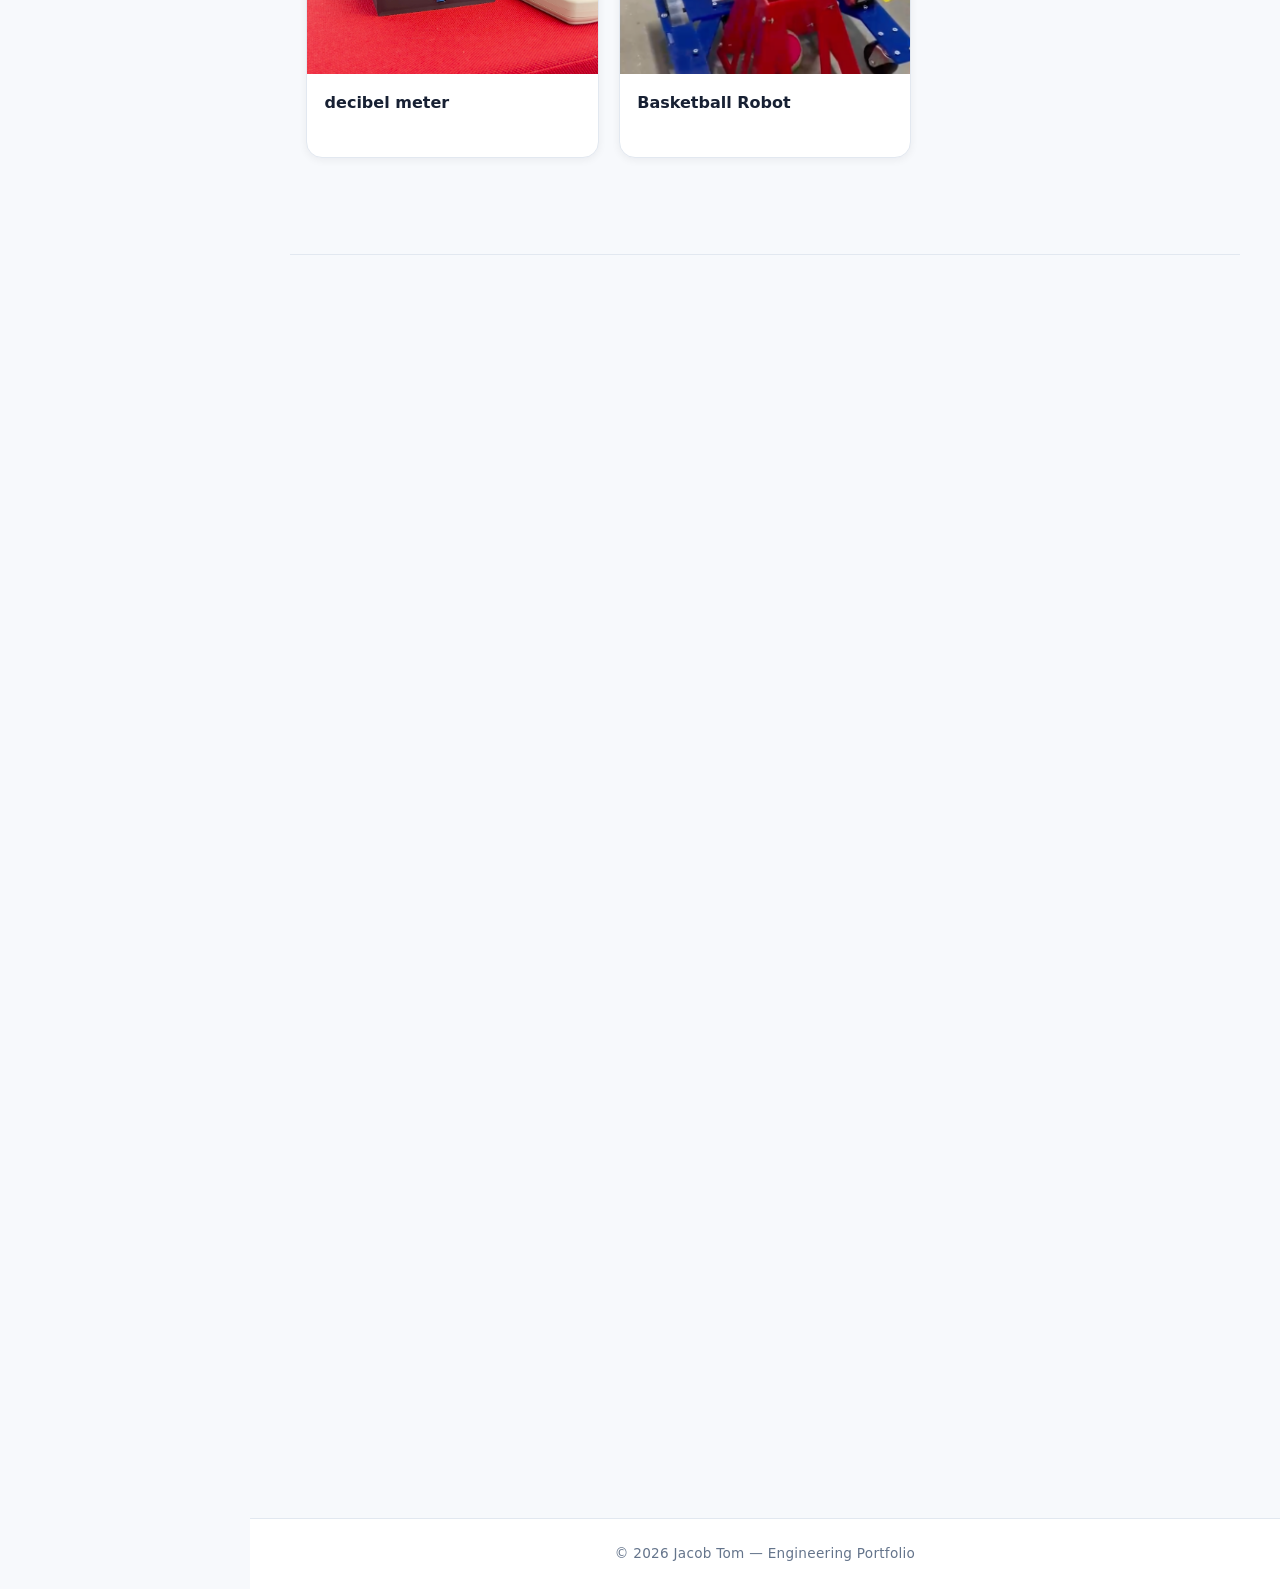
==== commit 32eecd19: "Large overhall of curent portfolio, with new css and js files and html overall" ====
--- a/index.html
+++ b/index.html
@@ -9,203 +9,8 @@
   <link rel="stylesheet" href="https://cdnjs.cloudflare.com/ajax/libs/font-awesome/6.5.0/css/all.min.css">
   <link rel="icon" type="image/x-icon" href="assets/favicon.ico">
 
-  <style>
-        /* -------------------------
-             GLOBAL STYLES & RESET
-          ------------------------- */
-          * { margin: 0; padding: 0; box-sizing: border-box; }
-          html, body { width: 100%; font-family: 'Arial', sans-serif; background: #1a1a1a; color: #e0e0e0; scroll-behavior: smooth; }
-          :root { --accent: #00aaff; }
-      
-          /* -------------------------
-             SIDEBAR NAVIGATION
-          ------------------------- */
-          .sidebar { position: fixed; top: 0; left: 0; width: 220px; height: 100%; background: #111; padding: 2rem 1rem; display: flex; flex-direction: column; align-items: center; }
-          .sidebar h2 {   color: var(--accent); margin-bottom: 1.5rem;padding-bottom: 0.8rem; border-bottom: 1px solid #333; /* Adjust color if needed */ width: 100%; text-align: center;}
-          .sidebar ul { list-style: none; width: 100%; padding: 0; }
-          .sidebar ul li { margin: 1.5rem 0; text-align: center; }
-          .sidebar ul li a { color: #e0e0e0; text-decoration: none; font-weight: bold; font-size: 1.2rem; transition: color 0.3s; display:block;}
-          .sidebar ul li a:hover { color: var(--accent); }
-      
-          /* Resume link styling */
-          .sidebar ul li.resume-link a { border: 2px solid var(--accent); padding: 0.4rem 0.6rem; border-radius: 6px; display: inline-block; }
-          .sidebar ul li.resume-link a:hover { background: var(--accent); color: black; }
-      
-          /* Resume button style (used in Home too) */
-          .resume-btn { padding: 0.8rem 1.5rem; border-radius: 8px; background: var(--accent); color: white; text-decoration: none; display: flex; align-items: center; gap: 0.5rem; font-weight: bold; }
-          .resume-btn:hover { background: #0088cc; color: white; }
-      
-          /* -------------------------
-             MOBILE HAMBURGER
-          ------------------------- */
-         .menu-toggle{
-            position:fixed;top:12px;left:12px;z-index:1600;
-            display:none;background:var(--panel);color:var(--text);border-radius:8px;padding:.45rem .6rem;font-size:1.1rem;cursor:pointer;
-            align-items:center;gap:.5rem;  outline: 2px solid var(--accent); outline-offset: 2px;}
-          .menu-toggle:focus{outline:2px solid var(--accent)}
-          /* Visual overlay on mobile only. IMPORTANT: pointer-events:none so page remains scrollable behind the menu (per your 'allow scroll' decision). */
-      	.mobile-overlay { position: fixed; top: 0; right: 0; width: calc(100% - 220px); height: 100%; background: rgba(0,0,0,.45); z-index: 1500; opacity: 0; pointer-events: none; transition: opacity .25s ease;}
-      	.sidebar.active + .mobile-overlay.active { pointer-events: auto;} 
-         
-        @media (max-width: 1024px) {
-            .menu-toggle { display: block; }
-            .sidebar { width: 100vw; height: 100vh; transform: translateX(-100%); transition: transform 0.3s ease; z-index: 1100; }
-            .sidebar.active { transform: translateX(0); }
-            .content { margin-left: 0; transition: margin-left 0.3s ease; }
-            .content.shifted { margin-left: 220px; }
-            .sidebar ul li { margin: 1rem 0; font-size: 1.1rem; }
-          }
-      
-          /* -------------------------
-             MAIN CONTENT AREA
-          ------------------------- */
-          .content { margin-left: 220px; }
-          .section { min-height: 100vh; display: flex; flex-direction: column; justify-content: center; align-items: center; text-align: center; padding: 2rem; border-bottom: 1px solid #333; opacity: 0; transform: translateY(20px); transition: all 1s ease; }
-          .section.visible { opacity: 1; transform: translateY(0); }
-      
-          /* -------------------------
-             HOME SECTION
-          ------------------------- */
-          .home { background: #1e1e1e; }
-          .home img { width: 180px; height: 180px; border-radius: 50%; border: 3px solid #444; object-fit: cover; display: block; margin: 1rem auto 0 auto; }
-          .home .button-group { margin-top: 1.5rem; display: flex; gap: 1rem; }
-          .home .button-group a { padding: 0.8rem 1.5rem; border-radius: 8px; background: #444; color: white; text-decoration: none; font-weight: bold; display: flex; align-items: center; gap: 0.5rem; transition: background 0.3s; }
-          .home .button-group a:hover { background: var(--accent); color: black; }
-      
-          /* -------------------------
-             ABOUT SECTION
-          ------------------------- */
-          #about { padding: 80px 20px; max-width: 800px; margin: 0 auto; color: white; }
-          #about h1 { font-size: 2.5rem; text-align: center; margin-bottom: 40px; color: white; }
-          .about-box { background: #2b2b2b; border: 2px solid #444; border-radius: 10px; padding: 1rem; max-width: 600x; margin: 0 auto; box-shadow: 0 6px 12px rgba(0,0,0,0.3); text-align: justify; }
-          .about-box p { font-size: 1rem; line-height: 1.5; margin-bottom: 20px; text-indent:1em }
-      
-          /* -------------------------
-             SKILLS SECTION
-          ------------------------- */
-          .skills-category { margin-top: 2rem; width: 100%; max-width: 900px; text-align: center; }
-          .skills-category h3 { color: var(--accent); margin-bottom: 1rem; }
-          .skills-grid { display: flex; flex-wrap: wrap; gap: 1rem; justify-content: center; }
-          .skill { background: #333; padding: 0.4rem 0.8rem; border-radius: 6px; white-space: nowrap; text-align: center; }
-      
-          /* -------------------------
-             WORK EXPERIENCE
-          ------------------------- */
-          .work-experience-list { display: flex; flex-direction: column; gap: 1.5rem; width: 100%; max-width: 800px; margin: 2rem auto 0 auto; align-items: center; }
-          .work-experience-item { background: #2b2b2b; border: 1px solid #444; border-radius: 10px; padding: 1rem 1.5rem; text-align: left; box-shadow: 0 6px 12px rgba(0,0,0,0.3); cursor: pointer; transition: transform 0.3s, background 0.3s; }
-          .work-experience-item:hover { transform: translateY(-5px); background: #333; }
-          .work-experience-item h3 { margin-bottom: 0.3rem; color: var(--accent); text-align: center; }
-          .work-experience-item p strong { color: #fff; text-align: center; }
-          .work-experience-item .description { display: none; margin-top: 0.8rem; color: #ccc; font-size: 0.95rem; line-height: 1.4; }
-          .work-experience-item.active .description { display: block; }
-      
-          /* -------------------------
-             PROJECTS SECTION
-          ------------------------- */
-          .project-list { display: flex; gap: 2rem; margin-top: 2rem; flex-wrap: wrap; justify-content: center; }
-          .project-card {position: relative; width: 250px; height: 280px; background: #333; color: #e0e0e0; padding: 1rem; border-radius: 10px; box-shadow: 0 8px 15px rgba(0,0,0,0.3); cursor: pointer; display: flex; flex-direction: column; justify-content: flex-start; align-items: center; transition: transform 0.3s; }
-          .project-card:hover { transform: translateY(-10px); }
-          .project-card img { width: 100%; height: 180px; border-radius: 8px; object-fit: cover; margin-bottom:0.8rem; }
-          .project-card .overlay {  position: absolute;  inset: 0; background: rgba(0, 0, 0, 0.6);color: white;  display: flex;  align-items: center;  justify-content: center;  font-size: 1.2rem; font-weight: bold;  opacity: 0;  transition: opacity 0.3s ease;}
-          .project-card:hover .overlay {  opacity: 1;}
-      
-          /* Lightbox */
-          #lightbox { position: fixed; top: 0; left: 0; width: 100%; height: 100%; background: rgba(0,0,0,0.9); display: none; align-items: center; justify-content: center; z-index: 1000; }
-          #lightbox img { max-width: 90%; max-height: 80%; border-radius: 10px; box-shadow: 0 4px 12px rgba(0,0,0,0.5); }
-      
-          /* -------------------------
-             CONTACT SECTION
-          ------------------------- */
-          .contact form { display: flex; flex-direction: column; gap: 1rem; width: 300px; }
-          .contact input, .contact textarea { padding: 0.8rem; border: none; border-radius: 5px; background: #333; color: #e0e0e0; }
-          .contact button { padding: 0.8rem; border: none; border-radius: 5px; background: #555; color: white; cursor: pointer; transition: background 0.3s; }
-          .contact button:hover { background: #777; }
-          .social { display: flex; gap: 1rem; margin-top: 1rem; justify-content: center; }
-          .social a { color: #e0e0e0; font-size: 1.5rem; transition: color 0.3s; display: flex; align-items: center; gap: 0.3rem; text-decoration: none; }
-          .social a:hover { color: var(--accent); }
-      
-      	/* ----- Footer styling ----- */
-      	footer { background: var(--panel); color: var(--muted); text-align: center; padding: 1.5rem 1rem; font-size: 0.9rem; border-top: 1px solid #333; margin-top: 3rem;}
-      	footer p { margin: 0; letter-spacing: 0.5px;}
-      	footer a { color: var(--accent); text-decoration: none; font-weight: 600;}
-      	footer a:hover { text-decoration: underline;}
-      	/* Keep footer at bottom when content is short */
-      	html, body { height: 100%; display: flex; flex-direction: column;}
-      	main.content { flex: 1;}
-      
-          @media screen and (max-width: 768px) {
-            #about h1 { font-size: 2rem; }
-            .about-box p { font-size: 1rem; line-height: 1.5; text-indent: 0; }
-            .skills-category h3 { font-size: 1.2rem; }
-            .skill { padding: 0.3rem 0.6rem; font-size: 0.9rem; }
-            .work-experience-item { width: 95%; padding: 0.8rem 1rem; }
-            .project-card { width: 90%; height: auto; padding: 1rem; }
-            .project-card img { max-width: 100%; height: auto; display: block; margin: 0 auto 0.8rem auto; border-radius: 10px; }
-          }
-          
-            /* ---------- Responsive rules ---------- */
-      /* Center work experience items on mobile */
-      @media screen and (max-width: 768px) {
-        .work-experience-list {
-          display: flex;
-          flex-direction: column;
-          align-items: center;  /* Center all items */
-          gap: 1.5rem;
-          width: 100%;
-          padding: 0;
-        }
-      
-        .work-experience-item {
-          width: 90%;            /* Make cards smaller and centered */
-          text-align: center;    /* Center text inside each card */
-        }
-      
-        .work-experience-item h3,
-        .work-experience-item p {
-          text-align: Center;    /* Center headings and paragraphs */
-        }
-      
-        .work-experience-item .description p {
-          text-align: Left;    /* Center description text */
-        }
-      }
-      
-      
-      	  
-          /* Mobile first adjustments */
-          @media (max-width:767px){
-            .sidebar{transform:translateX(-105%);width:85vw;max-width:320px;padding:3rem;align-items:center}
-            .sidebar.active{transform:translateX(0)}
-            .menu-toggle{display:flex}
-            .content{margin-left:0;padding:1rem}
-            .project-title{font-size:1.4rem}
-            model-viewer{height:40vh}
-            .mobile-overlay.active{opacity:1}
-              .mobile-overlay {
-          width: 0vw;         /* Covers only the right 15% behind content */
-          left: auto;          /* Reset left positioning */
-          right: 0;
-          transform: none;     /* No sliding needed */
-        }
-            .masonry{grid-template-columns:repeat(auto-fill,minmax(140px,1fr));gap:.6rem}
-            .back-button{align-self:flex-start;margin-top:.75rem}
-          }
-      
-          /* Tablet: fixed sidebar (per your 'fixed' choice) */
-          @media (min-width:768px) and (max-width:1024px){
-            .sidebar{transform:none;left:0;width:220px;padding:1.8rem;align-items:center}
-            .menu-toggle{display:none}
-            .content{margin-left:220px;padding:1.5rem}
-            model-viewer{height:55vh}
-          }
-      
-          /* Desktop */
-          @media (min-width:1025px){
-            .sidebar{transform:none;left:0;width:260px}
-            .content{margin-left:260px;padding:2rem}
-          }  
-        
-  </style>
+  <link rel="stylesheet" href="https://cdnjs.cloudflare.com/ajax/libs/font-awesome/6.5.0/css/all.min.css">
+  <link rel="stylesheet" href="assets/site.css">
 </head>
 <body>
 
@@ -423,32 +228,6 @@
   </div>
 
   <!-- JAVASCRIPT (FORM HANDLING REMOVED, EVERYTHING ELSE UNCHANGED) -->
-  <script>
-    const menuToggle = document.querySelector('.menu-toggle');
-    const sidebar = document.querySelector('.sidebar');
-    const content = document.querySelector('.content');
-
-    menuToggle.addEventListener('click', () => {
-      sidebar.classList.toggle('active');
-      content.classList.toggle('shifted');
-    });
-
-    const sections = document.querySelectorAll('.section');
-    const revealSection = (entries, observer) => {
-      entries.forEach(entry => {
-        if (entry.isIntersecting) {
-          entry.target.classList.add('visible');
-          observer.unobserve(entry.target);
-        }
-      });
-    };
-
-    const observer = new IntersectionObserver(revealSection, { threshold: 0.2 });
-    sections.forEach(section => observer.observe(section));
-
-    function toggleDescription(item) {
-      item.classList.toggle('active');
-    }
-  </script>
+  <script src="assets/site.js"></script>
 </body>
 </html>
--- a/assets/site.css
+++ b/assets/site.css
@@ -0,0 +1,1035 @@
+/* =====================================================
+   Jacob Tom Portfolio
+   Shared Light Theme
+===================================================== */
+
+:root {
+  --primary: #2563eb;
+  --primary-dark: #1d4ed8;
+  --primary-soft: #eff6ff;
+
+  --background: #f7f9fc;
+  --surface: #ffffff;
+  --surface-soft: #f1f5f9;
+
+  --text: #172033;
+  --text-muted: #64748b;
+  --border: #e2e8f0;
+
+  --success: #15803d;
+  --danger: #dc2626;
+
+  --sidebar-width: 250px;
+  --content-max-width: 1180px;
+
+  --shadow-sm: 0 2px 8px rgba(15, 23, 42, 0.06);
+  --shadow-md: 0 12px 30px rgba(15, 23, 42, 0.09);
+
+  --radius-sm: 10px;
+  --radius-md: 16px;
+  --radius-lg: 24px;
+}
+
+/* -----------------------------
+   Reset and base styles
+----------------------------- */
+
+* {
+  box-sizing: border-box;
+  margin: 0;
+  padding: 0;
+}
+
+html {
+  scroll-behavior: smooth;
+}
+
+body {
+  min-height: 100vh;
+  background: var(--background);
+  color: var(--text);
+  font-family:
+    Inter, ui-sans-serif, system-ui, -apple-system, BlinkMacSystemFont,
+    "Segoe UI", sans-serif;
+  line-height: 1.6;
+  -webkit-font-smoothing: antialiased;
+}
+
+img {
+  max-width: 100%;
+}
+
+a {
+  color: inherit;
+}
+
+button,
+a {
+  -webkit-tap-highlight-color: transparent;
+}
+
+button:focus-visible,
+a:focus-visible {
+  outline: 3px solid rgba(37, 99, 235, 0.3);
+  outline-offset: 3px;
+}
+
+/* -----------------------------
+   Sidebar
+----------------------------- */
+
+.sidebar {
+  position: fixed;
+  inset: 0 auto 0 0;
+  z-index: 1000;
+
+  width: var(--sidebar-width);
+  padding: 2rem 1.25rem;
+
+  display: flex;
+  flex-direction: column;
+  align-items: stretch;
+
+  background: rgba(255, 255, 255, 0.92);
+  border-right: 1px solid var(--border);
+  box-shadow: var(--shadow-sm);
+
+  backdrop-filter: blur(16px);
+  transition: transform 0.3s ease;
+}
+
+.sidebar h2 {
+  margin-bottom: 2.25rem;
+  padding: 0 0.5rem 1.25rem;
+
+  color: var(--text);
+  font-size: 1.35rem;
+  font-weight: 800;
+  letter-spacing: -0.03em;
+
+  border-bottom: 1px solid var(--border);
+}
+
+.sidebar h2::before {
+  content: "";
+  display: inline-block;
+  width: 9px;
+  height: 9px;
+  margin-right: 0.55rem;
+  vertical-align: 2px;
+
+  background: var(--primary);
+  border-radius: 50%;
+}
+
+.sidebar ul {
+  display: flex;
+  flex-direction: column;
+  gap: 0.35rem;
+
+  list-style: none;
+}
+
+.sidebar li a {
+  display: flex;
+  align-items: center;
+  gap: 0.7rem;
+
+  padding: 0.8rem 0.9rem;
+  color: var(--text-muted);
+
+  border-radius: var(--radius-sm);
+  text-decoration: none;
+  font-size: 0.95rem;
+  font-weight: 650;
+
+  transition:
+    background 0.2s ease,
+    color 0.2s ease,
+    transform 0.2s ease;
+}
+
+.sidebar li a:hover,
+.sidebar li a.active {
+  color: var(--primary);
+  background: var(--primary-soft);
+  transform: translateX(3px);
+}
+
+.sidebar li a:not(.back-button)::before {
+  content: "•";
+  color: var(--primary);
+  font-size: 1.2rem;
+  line-height: 0;
+}
+
+.sidebar .resume-link {
+  margin-top: 1.25rem;
+}
+
+.sidebar .resume-link a {
+  justify-content: center;
+  color: #fff;
+  background: var(--primary);
+}
+
+.sidebar .resume-link a::before {
+  display: none;
+}
+
+.sidebar .resume-link a:hover {
+  color: #fff;
+  background: var(--primary-dark);
+  transform: translateY(-2px);
+}
+
+.back-button {
+  display: flex;
+  align-items: center;
+  justify-content: center;
+  gap: 0.55rem;
+
+  margin-top: auto;
+  padding: 0.8rem 1rem;
+
+  color: var(--text-muted);
+  background: var(--surface-soft);
+  border: 1px solid var(--border);
+  border-radius: var(--radius-sm);
+
+  text-decoration: none;
+  font-size: 0.95rem;
+  font-weight: 700;
+
+  transition:
+    color 0.2s ease,
+    background 0.2s ease,
+    transform 0.2s ease;
+}
+
+.back-button:hover {
+  color: var(--primary);
+  background: var(--primary-soft);
+  transform: translateX(-3px);
+}
+
+/* -----------------------------
+   Mobile menu
+----------------------------- */
+
+.menu-toggle {
+  position: fixed;
+  top: 1rem;
+  left: 1rem;
+  z-index: 1500;
+
+  display: none;
+  align-items: center;
+  justify-content: center;
+
+  width: 44px;
+  height: 44px;
+
+  color: var(--text);
+  background: var(--surface);
+  border: 1px solid var(--border);
+  border-radius: 12px;
+  box-shadow: var(--shadow-md);
+
+  cursor: pointer;
+  font-size: 1.1rem;
+}
+
+.mobile-overlay {
+  position: fixed;
+  inset: 0;
+  z-index: 900;
+
+  display: none;
+  background: rgba(15, 23, 42, 0.28);
+  backdrop-filter: blur(3px);
+}
+
+.mobile-overlay.active {
+  display: block;
+}
+
+/* -----------------------------
+   Main layout
+----------------------------- */
+
+.content {
+  min-height: 100vh;
+  margin-left: var(--sidebar-width);
+  padding: 2rem 2.5rem 0;
+
+  transition: margin-left 0.3s ease;
+}
+
+.content > * {
+  max-width: var(--content-max-width);
+  margin-right: auto;
+  margin-left: auto;
+}
+
+/* -----------------------------
+   General sections
+----------------------------- */
+
+.section {
+  min-height: 80vh;
+  padding: 6rem 1rem;
+
+  opacity: 0;
+  transform: translateY(18px);
+
+  border-bottom: 1px solid var(--border);
+
+  transition:
+    opacity 0.7s ease,
+    transform 0.7s ease;
+}
+
+.section.visible {
+  opacity: 1;
+  transform: translateY(0);
+}
+
+.section h1,
+.section h2,
+.project-title {
+  color: var(--text);
+  letter-spacing: -0.04em;
+}
+
+.section > h1 {
+  margin-bottom: 0.75rem;
+  font-size: clamp(2rem, 4vw, 3.2rem);
+  font-weight: 800;
+}
+
+.section > p {
+  color: var(--text-muted);
+}
+
+.project-title {
+  max-width: var(--content-max-width);
+  margin: 2rem auto 1rem;
+  padding: 0 1rem;
+
+  font-size: clamp(2rem, 5vw, 3.5rem);
+  font-weight: 850;
+  text-align: center;
+}
+
+/* -----------------------------
+   Home section
+----------------------------- */
+
+.home {
+  min-height: calc(100vh - 2rem);
+  text-align: center;
+}
+
+.home h1 {
+  margin-bottom: 0.5rem;
+  font-size: clamp(2.4rem, 6vw, 5rem);
+  letter-spacing: -0.07em;
+  line-height: 1.05;
+}
+
+.home p {
+  color: var(--primary);
+  font-size: 1.15rem;
+  font-weight: 750;
+  letter-spacing: 0.02em;
+}
+
+.home img {
+  width: 190px;
+  height: 190px;
+  margin: 2rem auto;
+
+  object-fit: cover;
+  border: 7px solid var(--surface);
+  border-radius: 50%;
+  box-shadow: var(--shadow-md);
+}
+
+.button-group {
+  display: flex;
+  flex-wrap: wrap;
+  justify-content: center;
+  gap: 0.8rem;
+}
+
+.button-group a,
+.resume-btn {
+  display: inline-flex;
+  align-items: center;
+  justify-content: center;
+  gap: 0.5rem;
+
+  min-height: 46px;
+  padding: 0.75rem 1.2rem;
+
+  color: var(--primary);
+  background: var(--surface);
+  border: 1px solid var(--border);
+  border-radius: 999px;
+
+  text-decoration: none;
+  font-weight: 750;
+  box-shadow: var(--shadow-sm);
+
+  transition:
+    color 0.2s ease,
+    background 0.2s ease,
+    transform 0.2s ease,
+    box-shadow 0.2s ease;
+}
+
+.button-group a:hover {
+  color: var(--primary-dark);
+  background: var(--primary-soft);
+  transform: translateY(-2px);
+  box-shadow: var(--shadow-md);
+}
+
+.button-group .resume-btn {
+  color: #fff;
+  background: var(--primary);
+  border-color: var(--primary);
+}
+
+.button-group .resume-btn:hover {
+  color: #fff;
+  background: var(--primary-dark);
+}
+
+/* -----------------------------
+   About section
+----------------------------- */
+
+#about {
+  max-width: 900px;
+  text-align: center;
+}
+
+.about-box {
+  max-width: 780px;
+  margin: 2rem auto 0;
+  padding: clamp(1.25rem, 4vw, 2.5rem);
+
+  color: var(--text-muted);
+  background: var(--surface);
+  border: 1px solid var(--border);
+  border-radius: var(--radius-lg);
+  box-shadow: var(--shadow-sm);
+
+  text-align: left;
+}
+
+.about-box p {
+  margin-bottom: 1.25rem;
+  line-height: 1.8;
+}
+
+.about-box p:last-child {
+  margin-bottom: 0;
+}
+
+/* -----------------------------
+   Skills
+----------------------------- */
+
+.skills-category {
+  max-width: 900px;
+  margin: 2.5rem auto 0;
+  padding: 1.5rem;
+
+  background: var(--surface);
+  border: 1px solid var(--border);
+  border-radius: var(--radius-md);
+  box-shadow: var(--shadow-sm);
+}
+
+.skills-category h3 {
+  margin-bottom: 1rem;
+  color: var(--primary);
+  font-size: 1rem;
+  letter-spacing: 0.08em;
+  text-transform: uppercase;
+}
+
+.skills-grid {
+  display: flex;
+  flex-wrap: wrap;
+  gap: 0.65rem;
+  justify-content: center;
+}
+
+.skill {
+  padding: 0.55rem 0.85rem;
+
+  color: var(--text);
+  background: var(--surface-soft);
+  border: 1px solid var(--border);
+  border-radius: 999px;
+
+  font-size: 0.9rem;
+  font-weight: 650;
+
+  transition:
+    color 0.2s ease,
+    background 0.2s ease,
+    transform 0.2s ease;
+}
+
+.skill:hover {
+  color: var(--primary);
+  background: var(--primary-soft);
+  transform: translateY(-2px);
+}
+
+/* -----------------------------
+   Projects
+----------------------------- */
+
+.project-list {
+  display: grid;
+  grid-template-columns: repeat(auto-fit, minmax(220px, 1fr));
+  gap: 1.25rem;
+
+  max-width: 1050px;
+  margin: 2rem auto 0;
+}
+
+.project-card {
+  position: relative;
+  overflow: hidden;
+
+  min-height: 290px;
+  padding: 0;
+
+  color: var(--text);
+  background: var(--surface);
+  border: 1px solid var(--border);
+  border-radius: var(--radius-md);
+  box-shadow: var(--shadow-sm);
+
+  cursor: pointer;
+  text-align: left;
+
+  transition:
+    transform 0.25s ease,
+    box-shadow 0.25s ease;
+}
+
+.project-card:hover {
+  transform: translateY(-7px);
+  box-shadow: var(--shadow-md);
+}
+
+.project-card img {
+  width: 100%;
+  height: 205px;
+  display: block;
+
+  object-fit: cover;
+  border-radius: var(--radius-md) var(--radius-md) 0 0;
+}
+
+.project-card h3 {
+  padding: 1rem 1.1rem 1.15rem;
+  font-size: 1rem;
+  font-weight: 800;
+}
+
+.project-card .overlay {
+  position: absolute;
+  inset: 0;
+
+  display: flex;
+  align-items: center;
+  justify-content: center;
+
+  color: #fff;
+  background: rgba(37, 99, 235, 0.83);
+
+  opacity: 0;
+  font-weight: 800;
+  transition: opacity 0.25s ease;
+}
+
+.project-card:hover .overlay {
+  opacity: 1;
+}
+
+/* -----------------------------
+   Work experience
+----------------------------- */
+
+.work-experience-list {
+  display: grid;
+  gap: 1rem;
+
+  max-width: 850px;
+  margin: 2rem auto 0;
+}
+
+.work-experience-item {
+  padding: 1.25rem 1.4rem;
+
+  background: var(--surface);
+  border: 1px solid var(--border);
+  border-radius: var(--radius-md);
+  box-shadow: var(--shadow-sm);
+
+  cursor: pointer;
+  text-align: left;
+
+  transition:
+    transform 0.2s ease,
+    border-color 0.2s ease,
+    box-shadow 0.2s ease;
+}
+
+.work-experience-item:hover,
+.work-experience-item.active {
+  border-color: rgba(37, 99, 235, 0.35);
+  box-shadow: var(--shadow-md);
+  transform: translateY(-3px);
+}
+
+.work-experience-item h3 {
+  margin-bottom: 0.35rem;
+  color: var(--primary);
+  font-size: 0.95rem;
+}
+
+.work-experience-item p {
+  color: var(--text-muted);
+}
+
+.work-experience-item p strong {
+  color: var(--text);
+}
+
+.work-experience-item .description {
+  display: none;
+  margin-top: 1rem;
+  padding-top: 1rem;
+
+  color: var(--text-muted);
+  border-top: 1px solid var(--border);
+  line-height: 1.7;
+}
+
+.work-experience-item.active .description {
+  display: block;
+}
+
+/* -----------------------------
+   Contact
+----------------------------- */
+
+.contact {
+  min-height: 55vh;
+}
+
+.social {
+  display: flex;
+  flex-wrap: wrap;
+  justify-content: center;
+  gap: 0.8rem;
+
+  margin-top: 2rem;
+}
+
+.social a {
+  display: inline-flex;
+  align-items: center;
+  gap: 0.55rem;
+
+  padding: 0.75rem 1rem;
+
+  color: var(--text-muted);
+  background: var(--surface);
+  border: 1px solid var(--border);
+  border-radius: 999px;
+
+  text-decoration: none;
+  font-weight: 700;
+  box-shadow: var(--shadow-sm);
+
+  transition:
+    color 0.2s ease,
+    background 0.2s ease,
+    transform 0.2s ease;
+}
+
+.social a:hover {
+  color: var(--primary);
+  background: var(--primary-soft);
+  transform: translateY(-2px);
+}
+
+/* -----------------------------
+   Project detail pages
+----------------------------- */
+
+.case-study {
+  display: grid;
+  grid-template-columns: repeat(2, minmax(0, 1fr));
+  gap: 1rem;
+
+  max-width: 1000px;
+  margin: 2rem auto 0;
+
+  text-align: left;
+}
+
+.case-block {
+  padding: 1.35rem;
+
+  background: var(--surface);
+  border: 1px solid var(--border);
+  border-radius: var(--radius-md);
+  box-shadow: var(--shadow-sm);
+}
+
+.case-block h2 {
+  margin-bottom: 0.7rem;
+
+  color: var(--primary);
+  font-size: 0.82rem;
+  font-weight: 850;
+  letter-spacing: 0.1em;
+  text-transform: uppercase;
+}
+
+.case-block p,
+.case-block ul {
+  color: var(--text-muted);
+  font-size: 0.98rem;
+  line-height: 1.7;
+}
+
+.case-block p {
+  padding-left: 0;
+}
+
+.case-block ul {
+  padding-left: 1.1rem;
+}
+
+.case-block li + li {
+  margin-top: 0.45rem;
+}
+
+/* -----------------------------
+   Image gallery
+----------------------------- */
+
+.masonry {
+  display: grid;
+  grid-template-columns: repeat(auto-fit, minmax(220px, 1fr));
+  gap: 1rem;
+
+  max-width: 1050px;
+  margin: 2rem auto 0;
+}
+
+.img-wrapper {
+  position: relative;
+  overflow: hidden;
+
+  min-height: 220px;
+
+  background: var(--surface);
+  border: 1px solid var(--border);
+  border-radius: var(--radius-md);
+  box-shadow: var(--shadow-sm);
+
+  cursor: pointer;
+}
+
+.img-wrapper img {
+  width: 100%;
+  height: 100%;
+  min-height: 220px;
+  display: block;
+
+  object-fit: cover;
+  transition: transform 0.35s ease;
+}
+
+.img-wrapper:hover img {
+  transform: scale(1.045);
+}
+
+.img-wrapper .overlay {
+  position: absolute;
+  inset: 0;
+
+  display: flex;
+  align-items: center;
+  justify-content: center;
+
+  color: #fff;
+  background: rgba(37, 99, 235, 0.82);
+
+  opacity: 0;
+  font-weight: 800;
+  transition: opacity 0.25s ease;
+}
+
+.img-wrapper:hover .overlay {
+  opacity: 1;
+}
+
+/* -----------------------------
+   Lightbox
+----------------------------- */
+
+#lightbox {
+  position: fixed;
+  inset: 0;
+  z-index: 2000;
+
+  display: none;
+  align-items: center;
+  justify-content: center;
+
+  padding: 4rem 1rem 2rem;
+  background: rgba(15, 23, 42, 0.86);
+  backdrop-filter: blur(8px);
+}
+
+#lightbox.open {
+  display: flex;
+}
+
+.lightbox-content {
+  position: relative;
+
+  display: flex;
+  align-items: center;
+  justify-content: center;
+
+  width: min(100%, 1100px);
+  height: min(85vh, 850px);
+}
+
+#lightbox img {
+  display: none;
+
+  max-width: 90%;
+  max-height: 85vh;
+
+  border: 5px solid #fff;
+  border-radius: var(--radius-md);
+  box-shadow: 0 20px 60px rgba(0, 0, 0, 0.35);
+}
+
+#lightbox iframe {
+  display: none;
+  width: 90%;
+  height: 80vh;
+
+  background: #fff;
+  border: 0;
+  border-radius: var(--radius-md);
+}
+
+#lbCloseBtn,
+#lbPrevBtn,
+#lbNextBtn {
+  position: absolute;
+  z-index: 2;
+
+  display: inline-flex;
+  align-items: center;
+  justify-content: center;
+
+  width: 46px;
+  height: 46px;
+
+  color: #fff;
+  background: rgba(255, 255, 255, 0.14);
+  border: 1px solid rgba(255, 255, 255, 0.25);
+  border-radius: 50%;
+
+  cursor: pointer;
+  font-size: 1.5rem;
+
+  transition:
+    background 0.2s ease,
+    transform 0.2s ease;
+}
+
+#lbCloseBtn:hover,
+#lbPrevBtn:hover,
+#lbNextBtn:hover {
+  background: var(--primary);
+  transform: scale(1.06);
+}
+
+#lbCloseBtn {
+  top: 1.25rem;
+  right: 1.25rem;
+}
+
+#lbPrevBtn {
+  left: 1.25rem;
+  top: 50%;
+  transform: translateY(-50%);
+}
+
+#lbNextBtn {
+  right: 1.25rem;
+  top: 50%;
+  transform: translateY(-50%);
+}
+
+/* -----------------------------
+   Footer
+----------------------------- */
+
+footer {
+  max-width: none !important;
+  margin-top: 3rem;
+  margin-right: -2.5rem !important;
+  margin-left: -2.5rem !important;
+  padding: 1.5rem;
+
+  color: var(--text-muted);
+  background: var(--surface);
+  border-top: 1px solid var(--border);
+
+  text-align: center;
+  font-size: 0.85rem;
+}
+
+footer p {
+  letter-spacing: 0.02em;
+}
+
+/* -----------------------------
+   Responsive design
+----------------------------- */
+
+@media (max-width: 1024px) {
+  :root {
+    --sidebar-width: 230px;
+  }
+
+  .content {
+    padding-right: 1.5rem;
+    padding-left: 1.5rem;
+  }
+
+  .case-study {
+    grid-template-columns: 1fr;
+  }
+}
+
+@media (max-width: 767px) {
+  .menu-toggle {
+    display: flex;
+  }
+
+  .sidebar {
+    width: min(85vw, 320px);
+    transform: translateX(-105%);
+  }
+
+  .sidebar.active {
+    transform: translateX(0);
+  }
+
+  .content {
+    margin-left: 0;
+    padding: 4.5rem 1rem 0;
+  }
+
+  .content.shifted {
+    margin-left: 0;
+  }
+
+  .section {
+    min-height: auto;
+    padding: 4rem 0.25rem;
+  }
+
+  .home {
+    min-height: calc(100vh - 4.5rem);
+  }
+
+  .home img {
+    width: 155px;
+    height: 155px;
+  }
+
+  .project-list {
+    grid-template-columns: 1fr;
+  }
+
+  .project-card {
+    min-height: 270px;
+  }
+
+  .project-card img {
+    height: 205px;
+  }
+
+  .case-study {
+    gap: 0.8rem;
+  }
+
+  .case-block {
+    padding: 1.1rem;
+  }
+
+  .masonry {
+    grid-template-columns: repeat(2, minmax(0, 1fr));
+    gap: 0.7rem;
+  }
+
+  .img-wrapper,
+  .img-wrapper img {
+    min-height: 155px;
+  }
+
+  .img-wrapper .overlay {
+    font-size: 0.8rem;
+  }
+
+  footer {
+    margin-right: -1rem !important;
+    margin-left: -1rem !important;
+  }
+
+  #lbPrevBtn {
+    left: 0.5rem;
+  }
+
+  #lbNextBtn {
+    right: 0.5rem;
+  }
+
+  #lightbox img {
+    max-width: 82%;
+  }
+}
+
+@media (prefers-reduced-motion: reduce) {
+  *,
+  *::before,
+  *::after {
+    scroll-behavior: auto !important;
+    transition-duration: 0.01ms !important;
+    animation-duration: 0.01ms !important;
+  }
+}
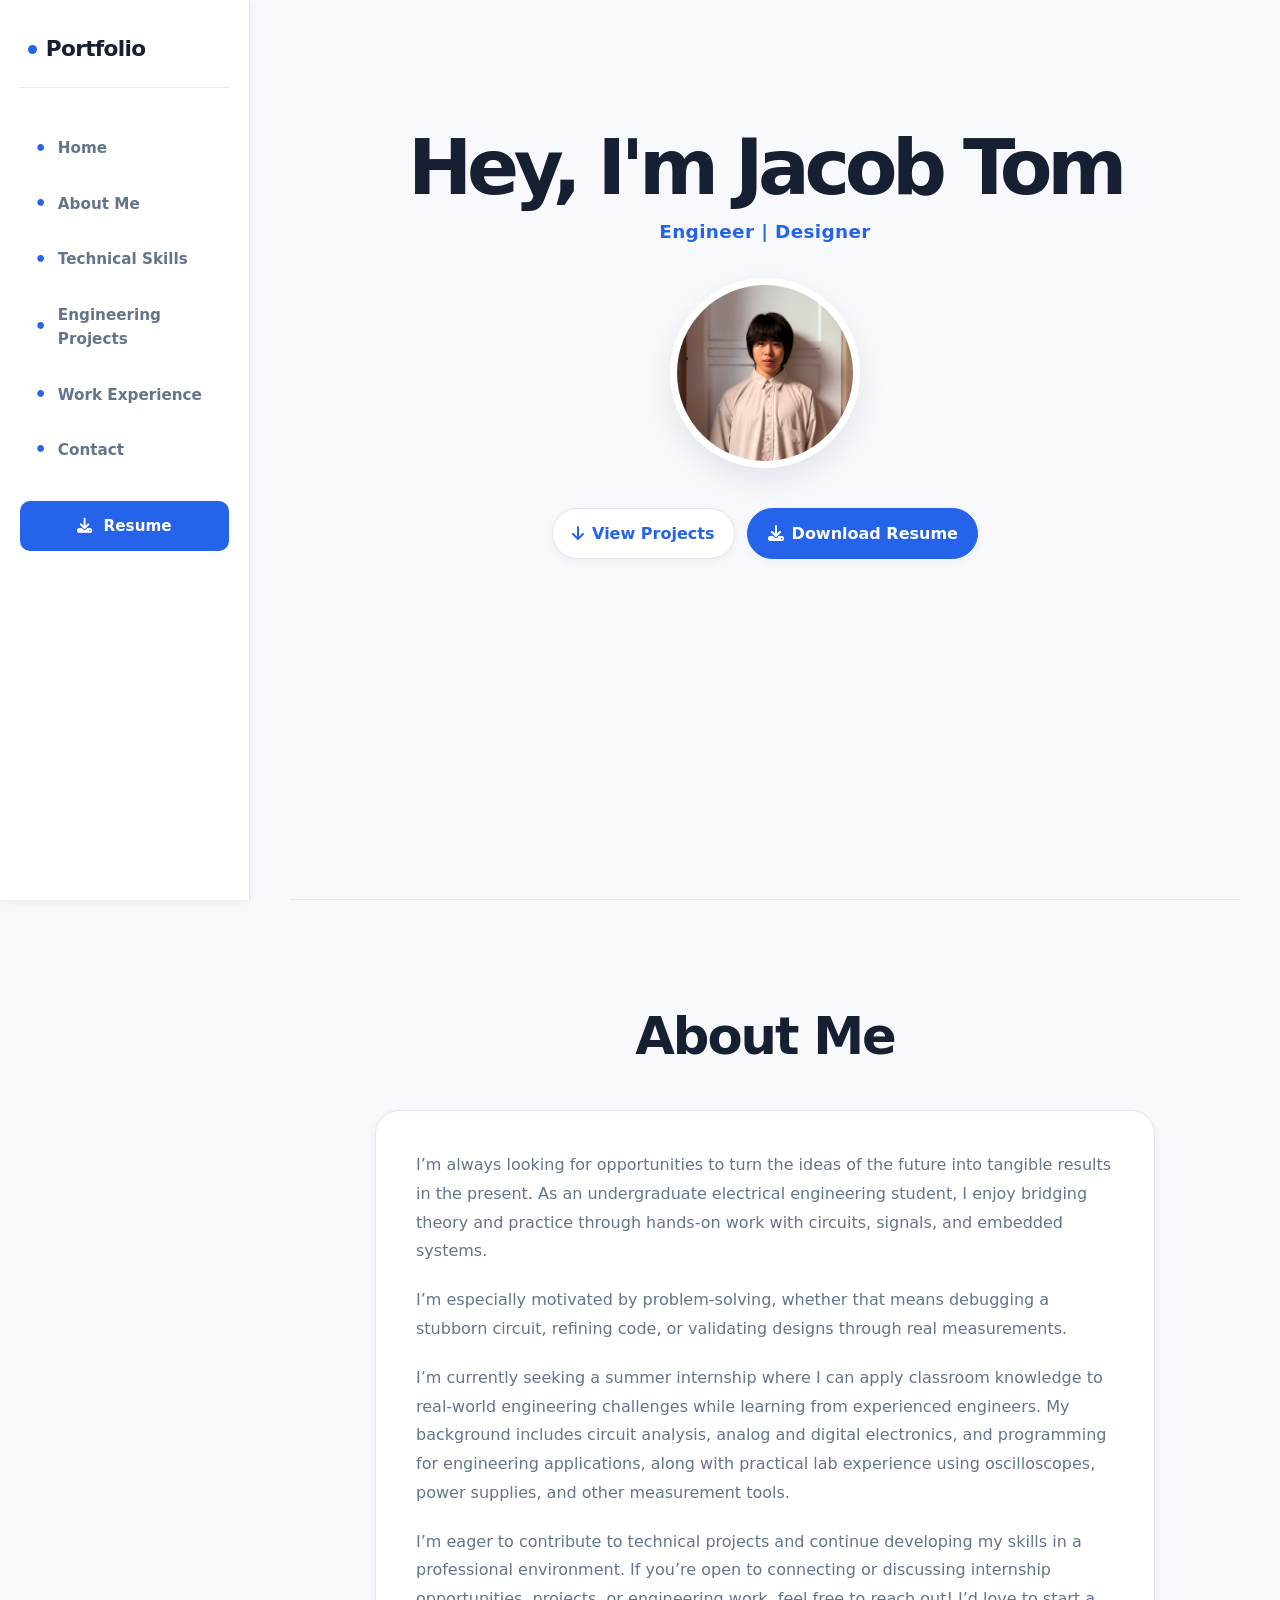
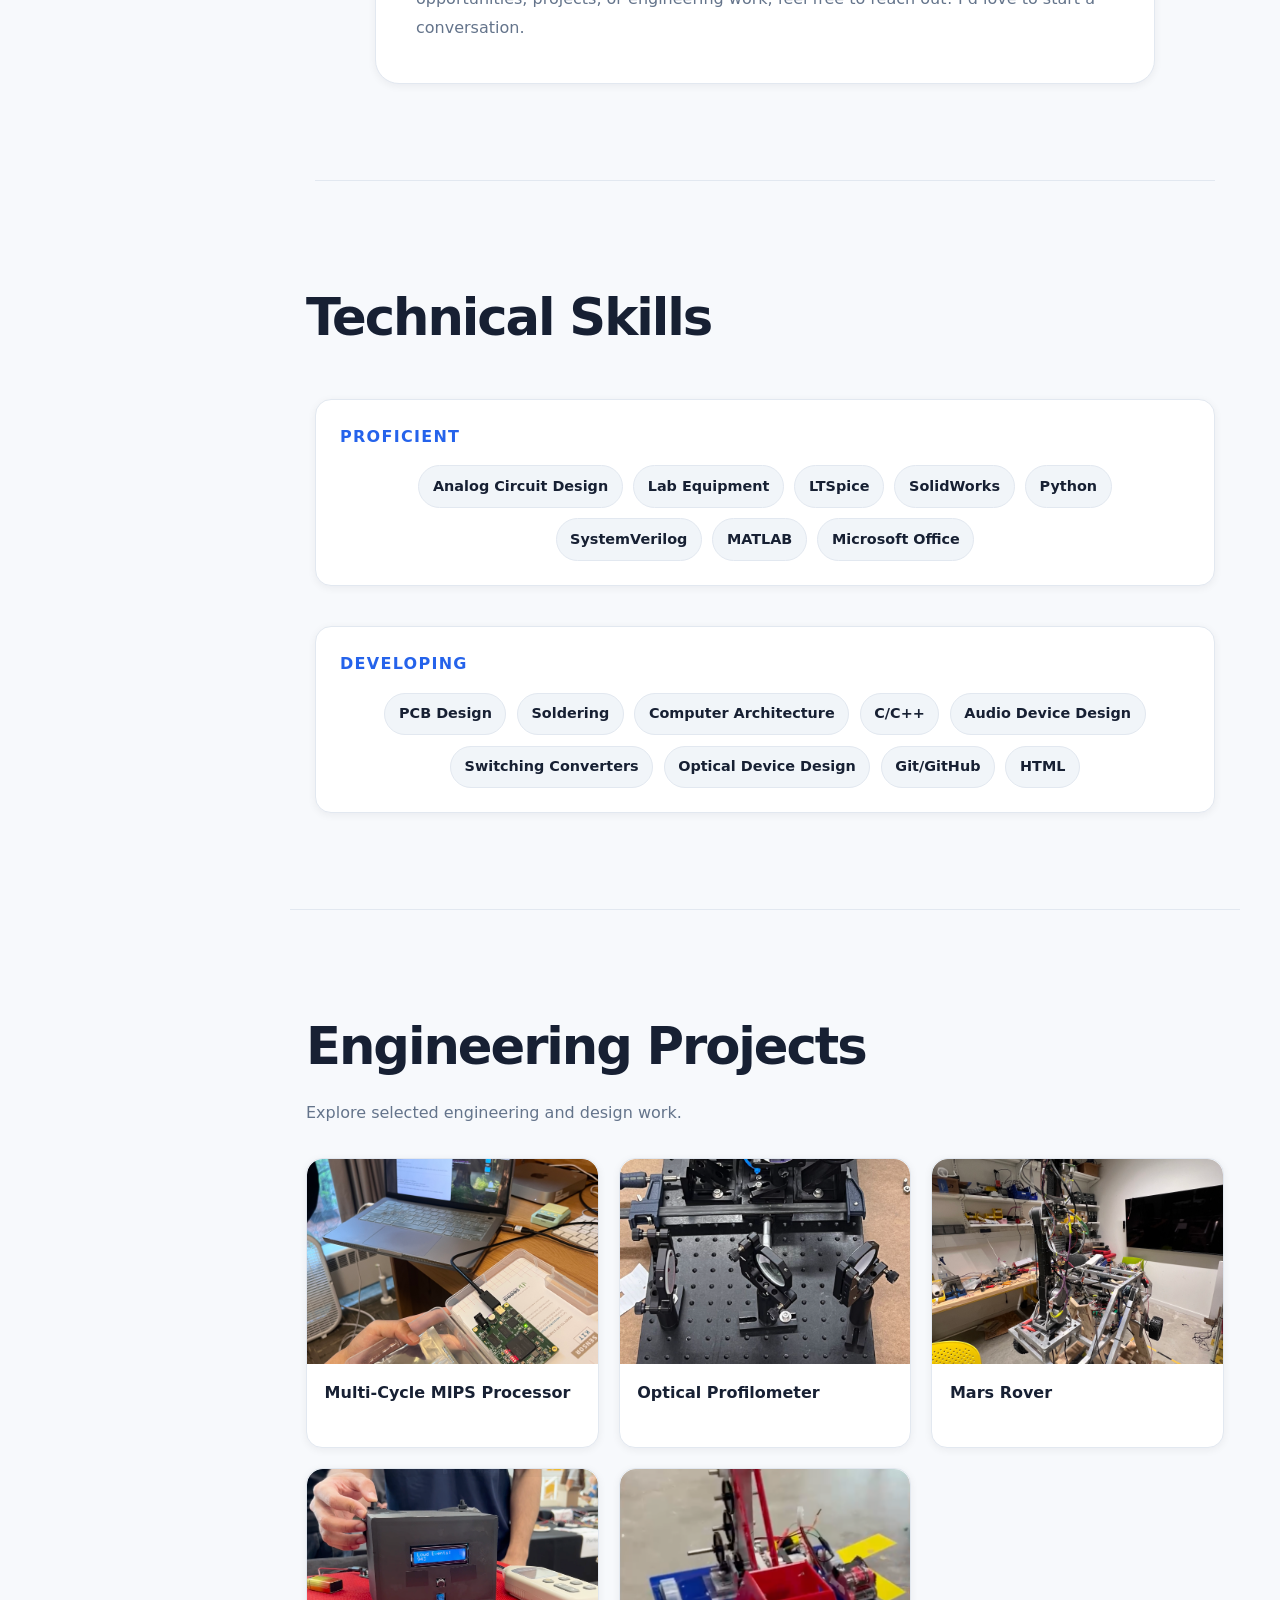
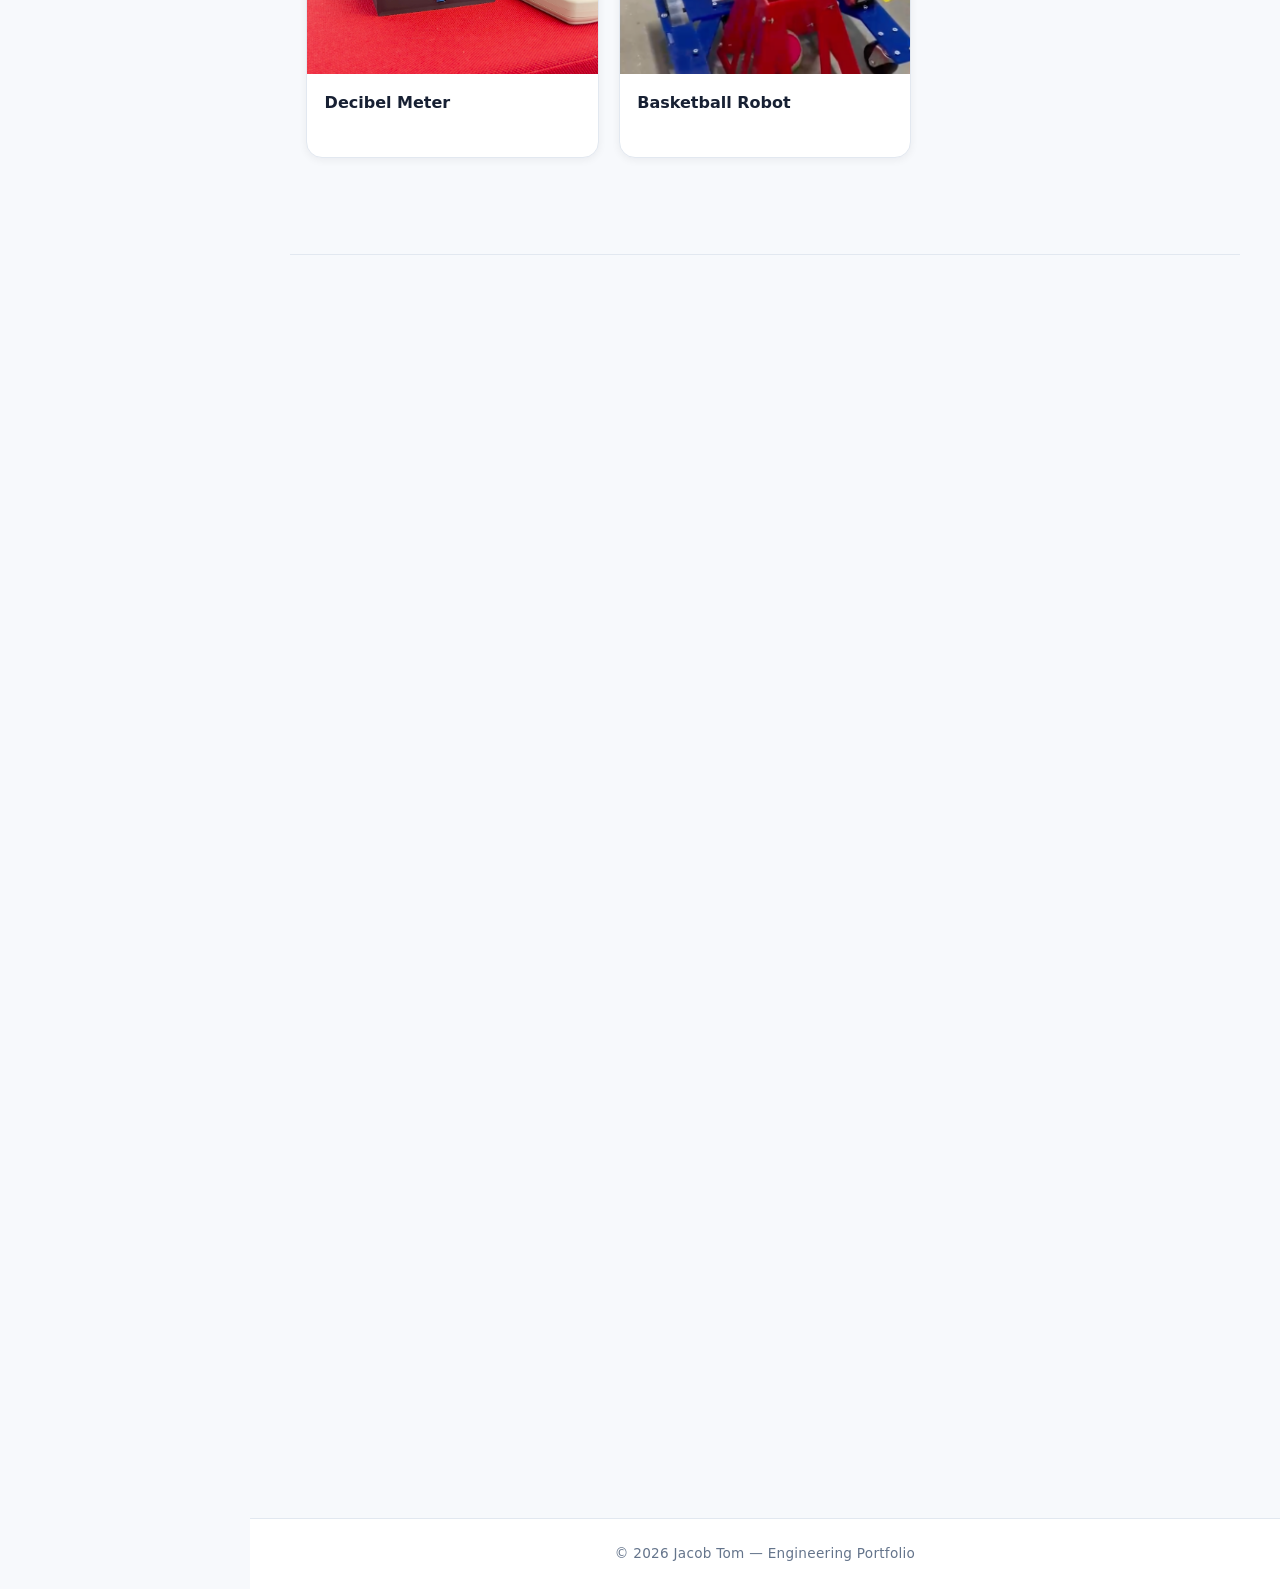
==== commit fdeb60ec: "overhall pt. 2" ====
--- a/index.html
+++ b/index.html
@@ -1,233 +1,344 @@
 <!DOCTYPE html>
 <html lang="en">
-<head>
-  <meta charset="UTF-8">
-  <meta name="viewport" content="width=device-width, initial-scale=1.0">
-  <title>Jacob Tom's Portfolio</title>
-
-  <!-- Font Awesome for icons -->
-  <link rel="stylesheet" href="https://cdnjs.cloudflare.com/ajax/libs/font-awesome/6.5.0/css/all.min.css">
-  <link rel="icon" type="image/x-icon" href="assets/favicon.ico">
-
-  <link rel="stylesheet" href="https://cdnjs.cloudflare.com/ajax/libs/font-awesome/6.5.0/css/all.min.css">
-  <link rel="stylesheet" href="assets/site.css">
-</head>
-<body>
-
-  <div class="menu-toggle"><i class="fas fa-bars"></i></div>
-
-  <!-- SIDEBAR NAVIGATION -->
-  <nav class="sidebar">
-    <h2>Portfolio</h2>
-    <ul>
-      <li><a href="#home">Home</a></li>
-	  <li><a href="#about">About Me</a></li>
-      <li><a href="#skills">Technical Skills</a></li>
-	  <li><a href="#projects">Engineering Projects</a></li>
-      <li><a href="#work-experience">Work Experience</a></li>
-      <li><a href="#contact">Contact</a></li>
-      <li class="resume-link">
-        <a href="assets/2026-resume-jt.pdf" download>
-          <i class="fas fa-download"></i> Resume
-        </a>
-      </li>
-    </ul>
-  </nav>
-
-  <!-- MAIN CONTENT -->
-  <div class="content">
-
-    <!-- HOME SECTION (UNCHANGED) -->
-    <section id="home" class="section home">
-      <h1>Hey, I'm Jacob Tom</h1>
-      <p>Engineer | Designer</p>
-      <img src="assets/profile-photo.jpeg" alt="My Photo">
-      <div class="button-group">
-        <a href="#projects">Projects</a>
-        <a href="assets/2026-resume-jt.pdf" download class="resume-btn">
-          <i class="fas fa-download"></i> Resume
-        </a>
-      </div>
-    </section>
-
-	<!-- ABOUT SECTION  -->
-    <section id="about" class="section about">
-      <h1>About Me</h1>
-      <div class="about-box">
-        <p>
-          I’m always looking for opportunities to turn the ideas of the future into tangible results in the present.
-          As an undergraduate electrical engineering student, I enjoy bridging theory and practice through hands-on
-          work with circuits, signals, and embedded systems.
-        </p>
-
-        <p>
-          I’m especially motivated by problem-solving, whether that means debugging a stubborn circuit, refining code,
-          or validating designs through real measurements.
-        </p>
-
-        <p>
-          I’m currently seeking a summer internship where I can apply classroom knowledge to real-world engineering
-          challenges while learning from experienced engineers. My background includes circuit analysis, analog and
-          digital electronics, and programming for engineering applications, along with practical lab experience
-          using oscilloscopes, power supplies, and other measurement tools.
-        </p>
-
-        <p>
-          I’m eager to contribute to technical projects and continue developing my skills in a professional
-          environment. If you’re open to connecting or discussing internship opportunities, projects, or engineering
-          work, feel free to reach out! I’d love to start a conversation.
-        </p>
-      </div>
-    </section>
-
-       <!-- SKILLS SECTION -->
-    <section id="skills" class="section skills">
-      <h1>Technical Skills</h1>
-      <div class="skills-category">
-        <h3>Proficient</h3>
-        <div class="skills-grid">
-          <div class="skill">Analog Circuit Design</div>
-          <div class="skill">Lab Equipment</div>
-          <div class="skill">LTSpice</div>
-          <div class="skill">SolidWorks</div>
-          <div class="skill">Python</div>
-          <div class="skill">System Verilog</div>
-          <div class="skill">MATLAB</div>
-		  <div class="skill">Microsoft Office</div>
-        </div>
-      </div>
-      <div class="skills-category">
-        <h3>Developing</h3>
-        <div class="skills-grid">
-          <div class="skill">PCB Design</div>
-		  <div class="skill">Soldering</div>
-	      <div class="skill">Computer Architecture</div>
-          <div class="skill">C/C++</div>
-          <div class="skill">Audio Device Design</div>
-          <div class="skill">Switching Converters</div>
-          <div class="skill">Optical Device Design</div>
-		  <div class="skill">Git/GitHub</div>
-		  <div class="skill">HTML</div>
-        </div>
-      </div>
-    </section>
-
-<!-- PROJECTS SECTION -->
-<section id="projects" class="section projects">
-  <h1>Engineering Projects</h1>
-  <p>(Click on Projects to View)</p>
-  <div class="project-list">
-    
-    <div class="project-card" onclick="window.location.href='project_1.html'">
-      <img src="project_1/fpga.JPG" alt="Project 1">
-      <span class="overlay">Click to View</span>
-      <h3>Multi-Cycle MIPS</h3>
-    </div>
-
-    <div class="project-card" onclick="window.location.href='project_2.html'">
-      <img src="project_2/interf.jpg" alt="Project 2">
-      <span class="overlay">Click to View</span>
-      <h3>Profilometer</h3>
-    </div>
-
-    <div class="project-card" onclick="window.location.href='project_3.html'">
-      <img src="project_3/rover2.jpeg" alt="Project 3">
-      <span class="overlay">Click to View</span>
-      <h3>Mars Rover</h3>
-    </div>
-
-        <div class="project-card" onclick="window.location.href='project_4.html'">
-      <img src="project_4/disp1.jpg" alt="Project 4">
-      <span class="overlay">Click to View</span>
-      <h3>decibel meter</h3>
-    </div>
-
-	    <div class="project-card" onclick="window.location.href='project_5.html'">
-      <img src="project_5/es51robot.jpg" alt="Project 5">
-      <span class="overlay">Click to View</span>
-      <h3>Basketball Robot</h3>
-    </div>
-	  
-  </div>
-</section>
-
-          <!-- WORK EXPERIENCE SECTION -->
+  <head>
+    <meta charset="UTF-8">
+    <meta name="viewport" content="width=device-width, initial-scale=1.0">
+    <title>Jacob Tom's Portfolio</title>
+
+    <!-- Font Awesome for icons -->
+    <link rel="stylesheet" href="https://cdnjs.cloudflare.com/ajax/libs/font-awesome/6.5.0/css/all.min.css">
+    <link rel="icon" type="image/x-icon" href="assets/favicon.ico">
+
+    <link rel="stylesheet" href="https://cdnjs.cloudflare.com/ajax/libs/font-awesome/6.5.0/css/all.min.css">
+    <link rel="stylesheet" href="assets/site.css">
+  </head>
+  <body>
+    <button
+      class="menu-toggle"
+      id="menuToggle"
+      aria-expanded="false"
+      aria-controls="sidebar"
+      aria-label="Open menu"
+    >
+      <i class="fas fa-bars" aria-hidden="true"></i>
+    </button>
+
+    <div class="mobile-overlay" id="mobileOverlay" aria-hidden="true"></div>
+
+    <nav id="sidebar" class="sidebar" aria-label="Main navigation">
+      <h2>Portfolio</h2>
+
+      <ul>
+        <li><a href="#home">Home</a></li>
+        <li><a href="#about">About Me</a></li>
+        <li><a href="#skills">Technical Skills</a></li>
+        <li><a href="#projects">Engineering Projects</a></li>
+        <li><a href="#work-experience">Work Experience</a></li>
+        <li><a href="#contact">Contact</a></li>
+
+        <li class="resume-link">
+          <a href="assets/2026-resume-jt.pdf" download>
+            <i class="fas fa-download" aria-hidden="true"></i>
+            Resume
+          </a>
+        </li>
+      </ul>
+    </nav>
+
+    <main class="content">
+      <!-- Home -->
+      <section id="home" class="section home">
+        <h1>Hey, I'm Jacob Tom</h1>
+        <p>Engineer | Designer</p>
+
+        <img
+          src="assets/profile-photo.jpeg"
+          alt="Portrait of Jacob Tom"
+        >
+
+        <div class="button-group">
+          <a href="#projects">
+            <i class="fas fa-arrow-down" aria-hidden="true"></i>
+            View Projects
+          </a>
+
+          <a
+            href="assets/2026-resume-jt.pdf"
+            download
+            class="resume-btn"
+          >
+            <i class="fas fa-download" aria-hidden="true"></i>
+            Download Resume
+          </a>
+        </div>
+      </section>
+
+      <!-- About -->
+      <section id="about" class="section about">
+        <h1>About Me</h1>
+
+        <div class="about-box">
+          <p>
+            I’m always looking for opportunities to turn the ideas of the future
+            into tangible results in the present. As an undergraduate electrical
+            engineering student, I enjoy bridging theory and practice through
+            hands-on work with circuits, signals, and embedded systems.
+          </p>
+
+          <p>
+            I’m especially motivated by problem-solving, whether that means
+            debugging a stubborn circuit, refining code, or validating designs
+            through real measurements.
+          </p>
+
+          <p>
+            I’m currently seeking a summer internship where I can apply
+            classroom knowledge to real-world engineering challenges while
+            learning from experienced engineers. My background includes circuit
+            analysis, analog and digital electronics, and programming for
+            engineering applications, along with practical lab experience using
+            oscilloscopes, power supplies, and other measurement tools.
+          </p>
+
+          <p>
+            I’m eager to contribute to technical projects and continue
+            developing my skills in a professional environment. If you’re open
+            to connecting or discussing internship opportunities, projects, or
+            engineering work, feel free to reach out! I’d love to start a
+            conversation.
+          </p>
+        </div>
+      </section>
+
+      <!-- Skills -->
+      <section id="skills" class="section skills">
+        <h1>Technical Skills</h1>
+
+        <div class="skills-category">
+          <h3>Proficient</h3>
+
+          <div class="skills-grid">
+            <div class="skill">Analog Circuit Design</div>
+            <div class="skill">Lab Equipment</div>
+            <div class="skill">LTSpice</div>
+            <div class="skill">SolidWorks</div>
+            <div class="skill">Python</div>
+            <div class="skill">SystemVerilog</div>
+            <div class="skill">MATLAB</div>
+            <div class="skill">Microsoft Office</div>
+          </div>
+        </div>
+
+        <div class="skills-category">
+          <h3>Developing</h3>
+
+          <div class="skills-grid">
+            <div class="skill">PCB Design</div>
+            <div class="skill">Soldering</div>
+            <div class="skill">Computer Architecture</div>
+            <div class="skill">C/C++</div>
+            <div class="skill">Audio Device Design</div>
+            <div class="skill">Switching Converters</div>
+            <div class="skill">Optical Device Design</div>
+            <div class="skill">Git/GitHub</div>
+            <div class="skill">HTML</div>
+          </div>
+        </div>
+      </section>
+
+      <!-- Projects -->
+      <section id="projects" class="section projects">
+        <h1>Engineering Projects</h1>
+        <p>Explore selected engineering and design work.</p>
+
+        <div class="project-list">
+          <div
+            class="project-card"
+            onclick="window.location.href='project_1.html'"
+            role="link"
+            tabindex="0"
+          >
+            <img
+              src="project_1/fpga.JPG"
+              alt="Multi-Cycle MIPS processor project"
+            >
+            <span class="overlay">View Project</span>
+            <h3>Multi-Cycle MIPS Processor</h3>
+          </div>
+
+          <div
+            class="project-card"
+            onclick="window.location.href='project_2.html'"
+            role="link"
+            tabindex="0"
+          >
+            <img
+              src="project_2/interf.jpg"
+              alt="Optical profilometer project"
+            >
+            <span class="overlay">View Project</span>
+            <h3>Optical Profilometer</h3>
+          </div>
+
+          <div
+            class="project-card"
+            onclick="window.location.href='project_3.html'"
+            role="link"
+            tabindex="0"
+          >
+            <img
+              src="project_3/rover2.jpeg"
+              alt="Mars rover project"
+            >
+            <span class="overlay">View Project</span>
+            <h3>Mars Rover</h3>
+          </div>
+
+          <div
+            class="project-card"
+            onclick="window.location.href='project_4.html'"
+            role="link"
+            tabindex="0"
+          >
+            <img
+              src="project_4/disp1.jpg"
+              alt="Decibel meter project"
+            >
+            <span class="overlay">View Project</span>
+            <h3>Decibel Meter</h3>
+          </div>
+
+          <div
+            class="project-card"
+            onclick="window.location.href='project_5.html'"
+            role="link"
+            tabindex="0"
+          >
+            <img
+              src="project_5/es51robot.jpg"
+              alt="Miniature basketball robot project"
+            >
+            <span class="overlay">View Project</span>
+            <h3>Basketball Robot</h3>
+          </div>
+        </div>
+      </section>
+
+      <!-- Work Experience -->
       <section id="work-experience" class="section work-experience">
         <h1>Work Experience</h1>
-        <p>(Click the Card to Expand)</p>
-      
+        <p>Select a card to view additional details.</p>
+
         <div class="work-experience-list">
-      
-          <!-- Harvard Recreation -->
-          <div class="work-experience-item" onclick="toggleDescription(this)" title="Click to open">
+          <div
+            class="work-experience-item"
+            title="Click to expand"
+          >
             <h3>October 2024 – Present</h3>
-            <p><strong>Harvard Recreation | Rock Wall Manager</strong></p>
+            <p>
+              <strong>Harvard Recreation | Rock Wall Manager</strong>
+            </p>
             <p><em>Cambridge, MA</em></p>
-      
+
             <div class="description">
-              <p> - Led the transition of the Harvard Climbing Wall from an independent organization to an official university activity, coordinating organization, renovations, upgrades, and cleaning.</p>
-              <p> - Organized climbing events and social activities to foster community engagement and increase participation.</p>
-      
+              <p>
+                Led the transition of the Harvard Climbing Wall from an
+                independent organization to an official university activity,
+                coordinating organization, renovations, upgrades, and cleaning.
+              </p>
+
+              <p>
+                Organized climbing events and social activities to foster
+                community engagement and increase participation.
+              </p>
+
               <p><strong>Awards/Achievements</strong></p>
-              <p> - Successfully managed operational changes during the transition while maintaining safe and consistent wall access.</p>
-              <p> - Contributed to improved facilities and programming for student climbers.</p>
+
+              <p>
+                Successfully managed operational changes during the transition
+                while maintaining safe and consistent wall access.
+              </p>
+
+              <p>
+                Contributed to improved facilities and programming for student
+                climbers.
+              </p>
             </div>
           </div>
-      
-          <!-- Harvard University Education -->
-          <div class="work-experience-item" onclick="toggleDescription(this)" title="Click to open">
+
+          <div
+            class="work-experience-item"
+            title="Click to expand"
+          >
             <h3>August 2023 – June 2027</h3>
-            <p><strong>Harvard University | Bachelor of Science, Electrical Engineering</strong></p>
+            <p>
+              <strong>
+                Harvard University | Bachelor of Science, Electrical Engineering
+              </strong>
+            </p>
             <p><em>Cambridge, MA</em></p>
-      
+
             <div class="description">
               <p><strong>GPA:</strong> 4.0</p>
-      
+
               <p><strong>Relevant Coursework</strong></p>
-              <p>
-                - Computing Hardware<br>
-                - Systems and Control Theory<br>
-                - Circuits and Devices<br>
-                - Signals (current)<br>
-                - Electromagnetism Physics<br>
-                - Wave Physics (audio, optics)<br>
-                - Introductory Computer Science
-              </p>
-      
+
+              <p>
+                Computing Hardware<br>
+                Systems and Control Theory<br>
+                Circuits and Devices<br>
+                Signals<br>
+                Electromagnetism Physics<br>
+                Wave Physics — audio and optics<br>
+                Introductory Computer Science
+              </p>
+
               <p><strong>Awards/Achievements</strong></p>
-              <p> - Detur Book Prize (high academic standing award)</p>
-              <p> - John Harvard Scholarship</p>
-              <p> - Harvard Faculty Scholarship (x2)</p>
+
+              <p>Detur Book Prize — high academic standing award</p>
+              <p>John Harvard Scholarship</p>
+              <p>Harvard Faculty Scholarship ×2</p>
             </div>
           </div>
-      
-        </div>
-      </section>
-
-    <!-- CONTACT SECTION (FORM REMOVED) -->
-    <section id="contact" class="section contact">
-      <h1>Contact Me</h1>
-
-      <div class="social">
-        <a href="https://www.linkedin.com/in/jacob-tom-31a48730a/" target="_blank">
-          <i class="fab fa-linkedin"></i> LinkedIn
-        </a>
-        <a href="https://github.com/jakettom" target="_blank">
-          <i class="fab fa-github"></i> GitHub
-        </a>
-        <a href="mailto:jtom@college.harvard.edu">
-          <i class="fas fa-envelope"></i> Email
-        </a>
-      </div>
-    </section>
-
-    <!-- FOOTER (UNCHANGED) -->
-    <footer>
-      <p>© 2026 Jacob Tom — Engineering Portfolio</p>
-    </footer>
-  </div>
-
-  <!-- JAVASCRIPT (FORM HANDLING REMOVED, EVERYTHING ELSE UNCHANGED) -->
-  <script src="assets/site.js"></script>
-</body>
+        </div>
+      </section>
+
+      <!-- Contact -->
+      <section id="contact" class="section contact">
+        <h1>Contact Me</h1>
+        <p>Interested in connecting or discussing engineering opportunities?</p>
+
+        <div class="social">
+          <a
+            href="https://www.linkedin.com/in/jacob-tom-31a48730/"
+            target="_blank"
+            rel="noopener noreferrer"
+          >
+            <i class="fab fa-linkedin" aria-hidden="true"></i>
+            LinkedIn
+          </a>
+
+          <a
+            href="https://github.com/jakettom"
+            target="_blank"
+            rel="noopener noreferrer"
+          >
+            <i class="fab fa-github" aria-hidden="true"></i>
+            GitHub
+          </a>
+
+          <a href="mailto:jtom@college.harvard.edu">
+            <i class="fas fa-envelope" aria-hidden="true"></i>
+            Email
+          </a>
+        </div>
+      </section>
+
+      <footer>
+        <p>© 2026 Jacob Tom — Engineering Portfolio</p>
+      </footer>
+    </main>
+
+    <script src="assets/site.js"></script>
+  </body>
 </html>
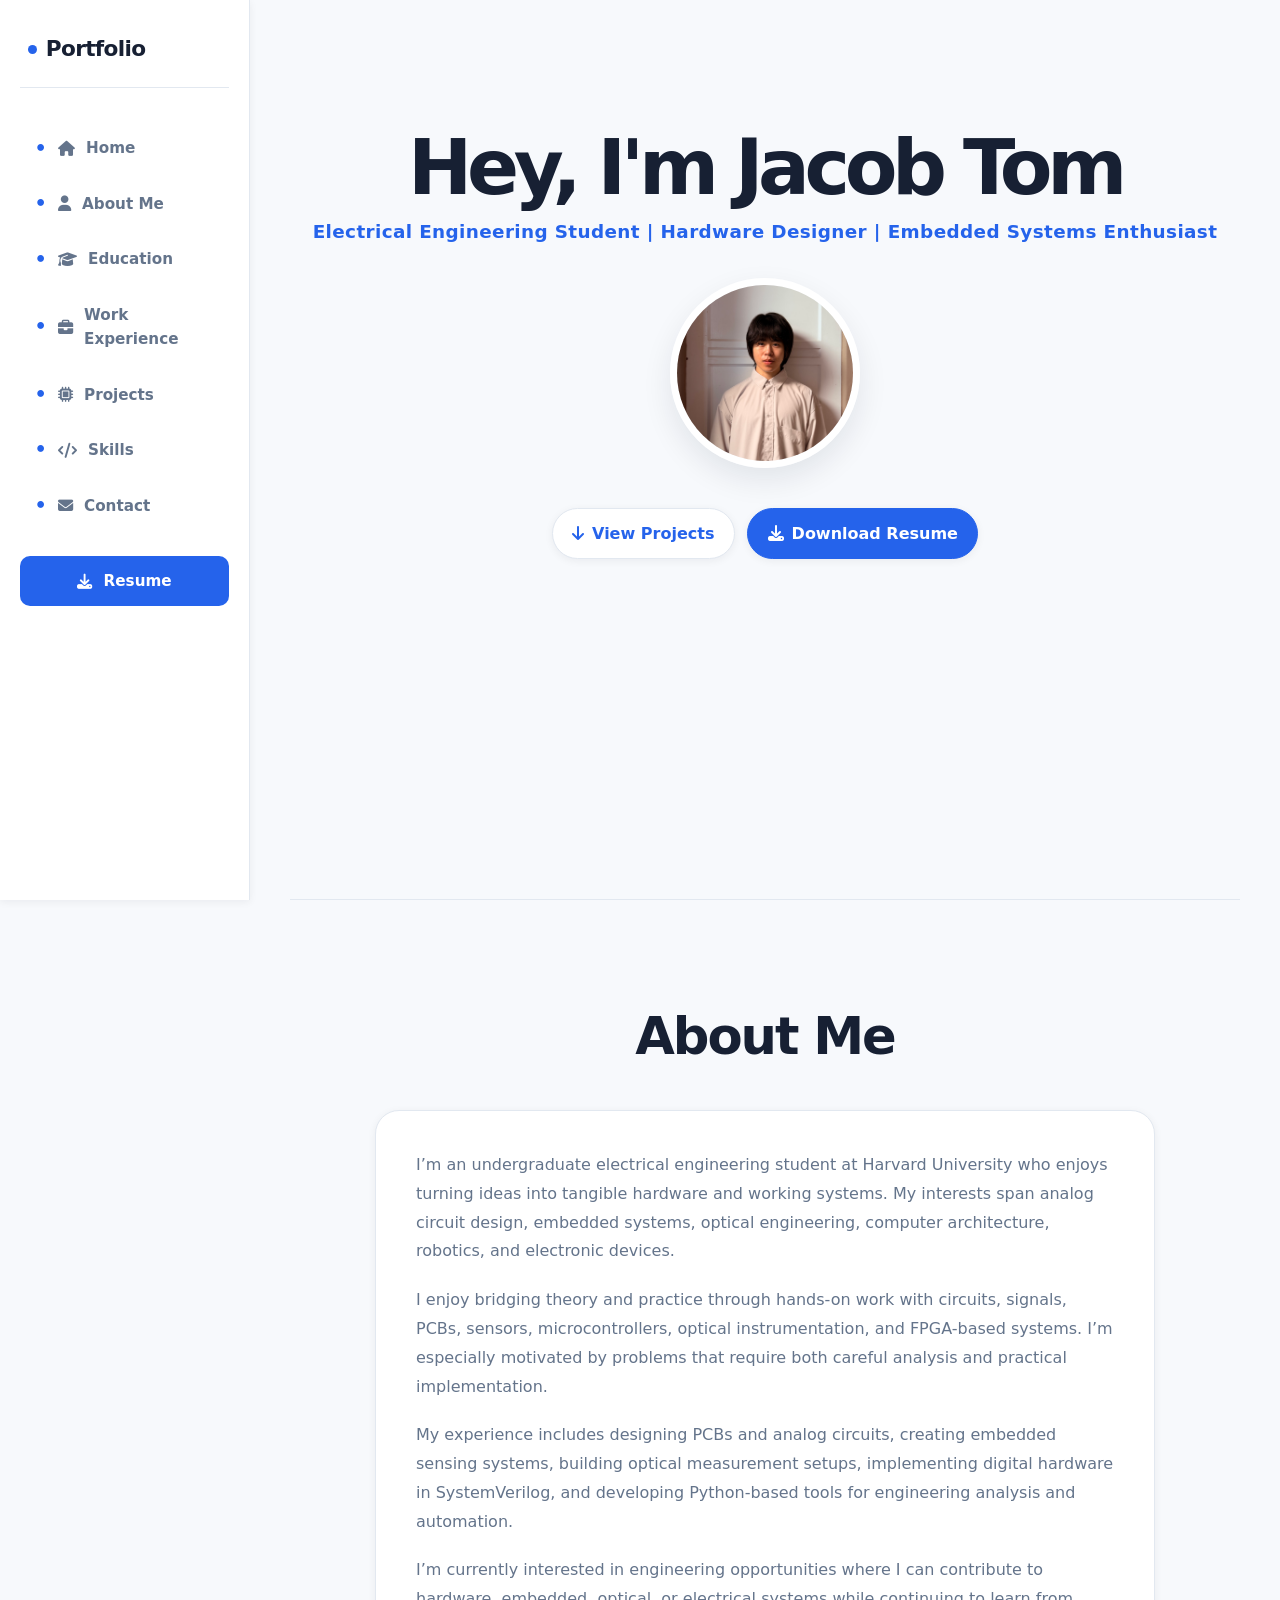
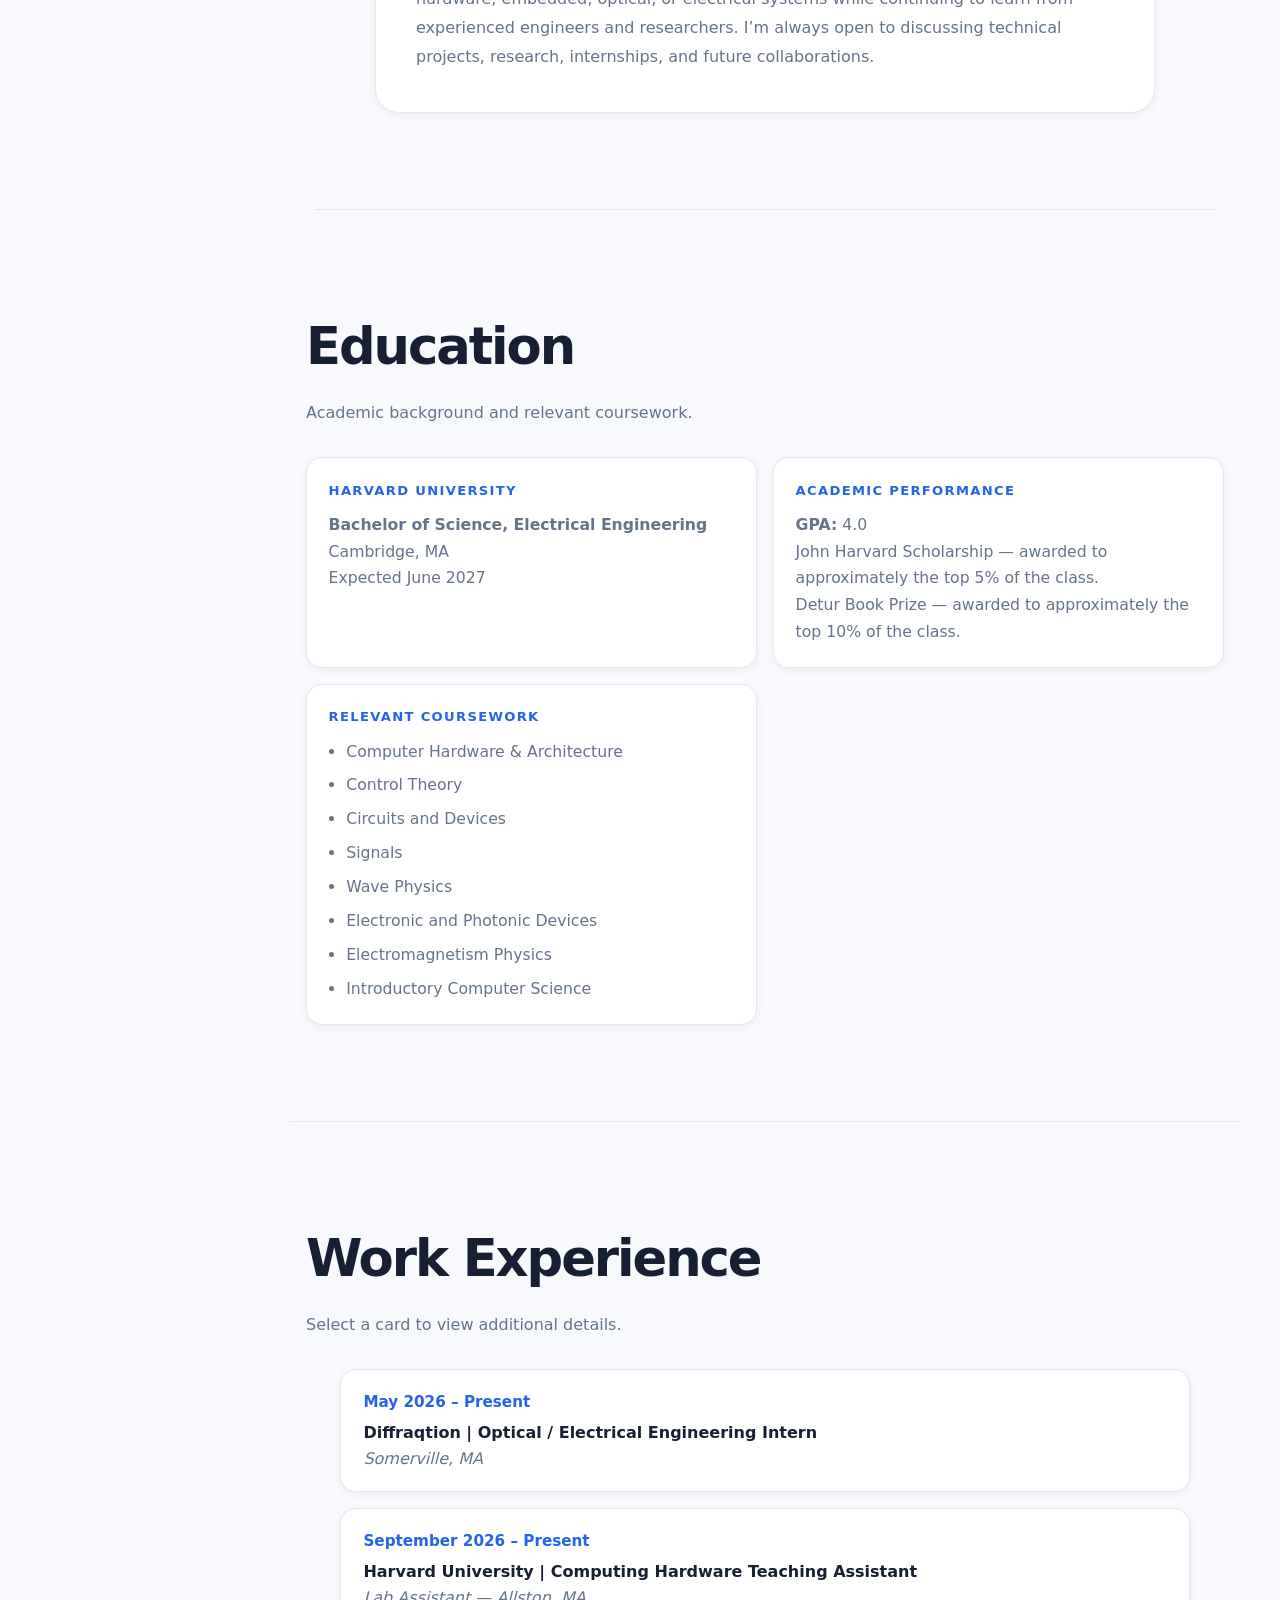
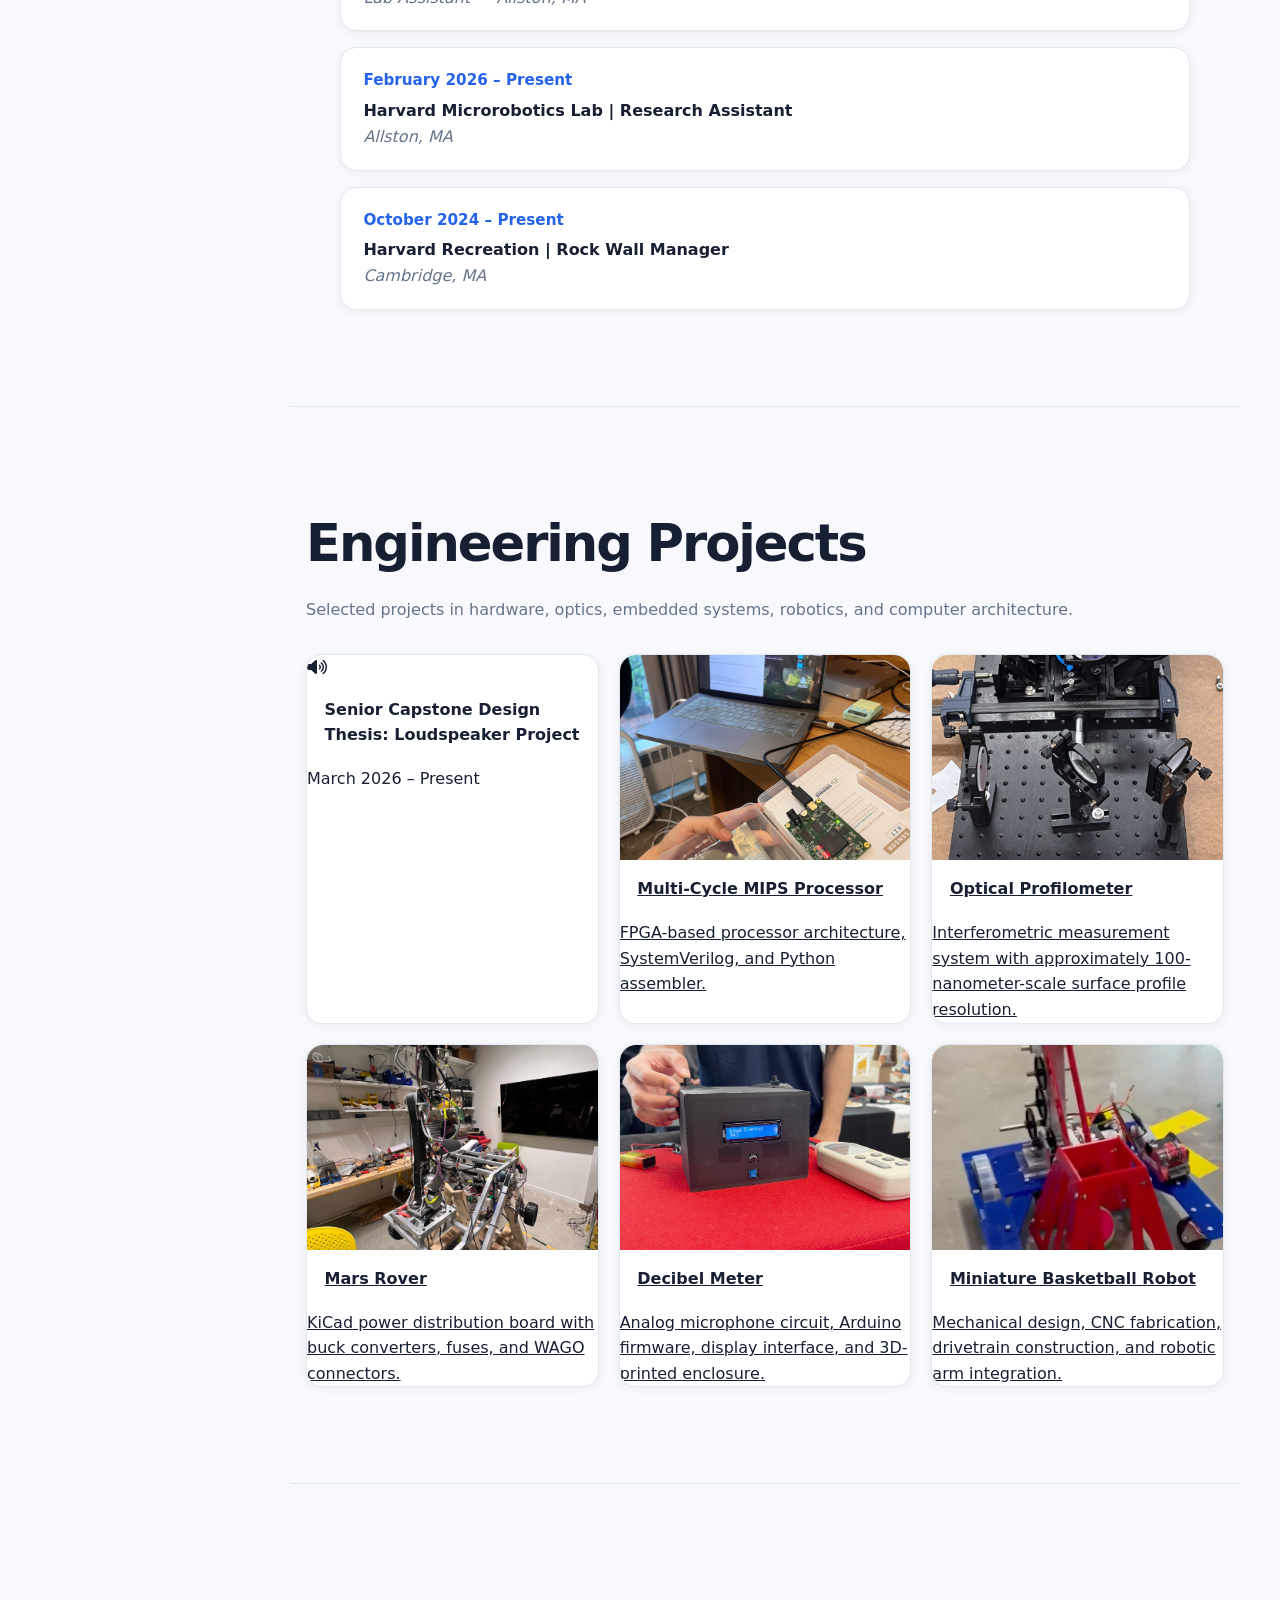
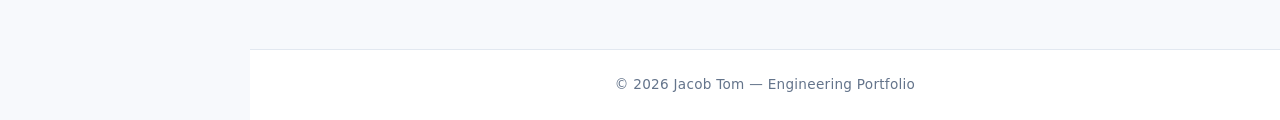
==== commit 6defa52a: "revamped index according to current resume" ====
--- a/index.html
+++ b/index.html
@@ -1,344 +1,697 @@
 <!DOCTYPE html>
 <html lang="en">
-  <head>
-    <meta charset="UTF-8">
-    <meta name="viewport" content="width=device-width, initial-scale=1.0">
-    <title>Jacob Tom's Portfolio</title>
-
-    <!-- Font Awesome for icons -->
-    <link rel="stylesheet" href="https://cdnjs.cloudflare.com/ajax/libs/font-awesome/6.5.0/css/all.min.css">
-    <link rel="icon" type="image/x-icon" href="assets/favicon.ico">
-
-    <link rel="stylesheet" href="https://cdnjs.cloudflare.com/ajax/libs/font-awesome/6.5.0/css/all.min.css">
-    <link rel="stylesheet" href="assets/site.css">
-  </head>
-  <body>
-    <button
-      class="menu-toggle"
-      id="menuToggle"
-      aria-expanded="false"
-      aria-controls="sidebar"
-      aria-label="Open menu"
+<head>
+  <meta charset="UTF-8">
+  <meta name="viewport" content="width=device-width, initial-scale=1.0">
+
+  <title>Jacob Tom | Electrical Engineering Portfolio</title>
+
+  <meta
+    name="description"
+    content="Jacob Tom's electrical engineering portfolio featuring hardware, embedded systems, optical engineering, robotics, and computer architecture projects."
+  >
+
+  <link
+    rel="stylesheet"
+    href="https://cdnjs.cloudflare.com/ajax/libs/font-awesome/6.5.0/css/all.min.css"
+  >
+
+  <link rel="stylesheet" href="assets/site.css">
+  <link rel="icon" type="image/x-icon" href="assets/favicon.ico">
+</head>
+
+<body>
+  <!-- Mobile Menu Button -->
+  <button
+    class="menu-toggle"
+    id="menuToggle"
+    aria-expanded="false"
+    aria-controls="sidebar"
+    aria-label="Open menu"
+  >
+    <i class="fas fa-bars" aria-hidden="true"></i>
+  </button>
+
+  <div
+    class="mobile-overlay"
+    id="mobileOverlay"
+    aria-hidden="true"
+  ></div>
+
+  <!-- Sidebar Navigation -->
+  <nav
+    id="sidebar"
+    class="sidebar"
+    aria-label="Main navigation"
+  >
+    <h2>Portfolio</h2>
+
+    <ul>
+      <li>
+        <a href="#home">
+          <i class="fas fa-house" aria-hidden="true"></i>
+          Home
+        </a>
+      </li>
+
+      <li>
+        <a href="#about">
+          <i class="fas fa-user" aria-hidden="true"></i>
+          About Me
+        </a>
+      </li>
+
+      <li>
+        <a href="#education">
+          <i class="fas fa-graduation-cap" aria-hidden="true"></i>
+          Education
+        </a>
+      </li>
+
+      <li>
+        <a href="#work-experience">
+          <i class="fas fa-briefcase" aria-hidden="true"></i>
+          Work Experience
+        </a>
+      </li>
+
+      <li>
+        <a href="#projects">
+          <i class="fas fa-microchip" aria-hidden="true"></i>
+          Projects
+        </a>
+      </li>
+
+      <li>
+        <a href="#skills">
+          <i class="fas fa-code" aria-hidden="true"></i>
+          Skills
+        </a>
+      </li>
+
+      <li>
+        <a href="#contact">
+          <i class="fas fa-envelope" aria-hidden="true"></i>
+          Contact
+        </a>
+      </li>
+
+      <li class="resume-link">
+        <a
+          href="assets/2026-resume-jt.pdf"
+          download
+        >
+          <i class="fas fa-download" aria-hidden="true"></i>
+          Resume
+        </a>
+      </li>
+    </ul>
+  </nav>
+
+  <!-- Main Content -->
+  <main class="content">
+
+    <!-- Home Section -->
+    <section
+      id="home"
+      class="section home"
+      aria-labelledby="home-heading"
     >
-      <i class="fas fa-bars" aria-hidden="true"></i>
-    </button>
-
-    <div class="mobile-overlay" id="mobileOverlay" aria-hidden="true"></div>
-
-    <nav id="sidebar" class="sidebar" aria-label="Main navigation">
-      <h2>Portfolio</h2>
-
-      <ul>
-        <li><a href="#home">Home</a></li>
-        <li><a href="#about">About Me</a></li>
-        <li><a href="#skills">Technical Skills</a></li>
-        <li><a href="#projects">Engineering Projects</a></li>
-        <li><a href="#work-experience">Work Experience</a></li>
-        <li><a href="#contact">Contact</a></li>
-
-        <li class="resume-link">
-          <a href="assets/2026-resume-jt.pdf" download>
-            <i class="fas fa-download" aria-hidden="true"></i>
-            Resume
-          </a>
-        </li>
-      </ul>
-    </nav>
-
-    <main class="content">
-      <!-- Home -->
-      <section id="home" class="section home">
-        <h1>Hey, I'm Jacob Tom</h1>
-        <p>Engineer | Designer</p>
-
-        <img
-          src="assets/profile-photo.jpeg"
-          alt="Portrait of Jacob Tom"
-        >
-
-        <div class="button-group">
-          <a href="#projects">
-            <i class="fas fa-arrow-down" aria-hidden="true"></i>
-            View Projects
-          </a>
-
-          <a
-            href="assets/2026-resume-jt.pdf"
-            download
-            class="resume-btn"
+      <h1 id="home-heading">Hey, I'm Jacob Tom</h1>
+
+      <p>
+        Electrical Engineering Student | Hardware Designer | Embedded Systems Enthusiast
+      </p>
+
+      <img
+        src="assets/profile-photo.jpeg"
+        alt="Portrait of Jacob Tom"
+      >
+
+      <div class="button-group">
+        <a href="#projects">
+          <i class="fas fa-arrow-down" aria-hidden="true"></i>
+          View Projects
+        </a>
+
+        <a
+          href="assets/2026-resume-jt.pdf"
+          download
+          class="resume-btn"
+        >
+          <i class="fas fa-download" aria-hidden="true"></i>
+          Download Resume
+        </a>
+      </div>
+    </section>
+
+    <!-- About Section -->
+    <section
+      id="about"
+      class="section about"
+      aria-labelledby="about-heading"
+    >
+      <h1 id="about-heading">About Me</h1>
+
+      <div class="about-box">
+        <p>
+          I’m an undergraduate electrical engineering student at Harvard
+          University who enjoys turning ideas into tangible hardware and
+          working systems. My interests span analog circuit design, embedded
+          systems, optical engineering, computer architecture, robotics, and
+          electronic devices.
+        </p>
+
+        <p>
+          I enjoy bridging theory and practice through hands-on work with
+          circuits, signals, PCBs, sensors, microcontrollers, optical
+          instrumentation, and FPGA-based systems. I’m especially motivated by
+          problems that require both careful analysis and practical
+          implementation.
+        </p>
+
+        <p>
+          My experience includes designing PCBs and analog circuits, creating
+          embedded sensing systems, building optical measurement setups,
+          implementing digital hardware in SystemVerilog, and developing
+          Python-based tools for engineering analysis and automation.
+        </p>
+
+        <p>
+          I’m currently interested in engineering opportunities where I can
+          contribute to hardware, embedded, optical, or electrical systems
+          while continuing to learn from experienced engineers and researchers.
+          I’m always open to discussing technical projects, research,
+          internships, and future collaborations.
+        </p>
+      </div>
+    </section>
+
+    <!-- Education Section -->
+    <section
+      id="education"
+      class="section education"
+      aria-labelledby="education-heading"
+    >
+      <h1 id="education-heading">Education</h1>
+      <p>Academic background and relevant coursework.</p>
+
+      <div class="case-study">
+        <div class="case-block">
+          <h2>Harvard University</h2>
+
+          <p>
+            <strong>Bachelor of Science, Electrical Engineering</strong>
+          </p>
+
+          <p>
+            Cambridge, MA
+          </p>
+
+          <p>
+            Expected June 2027
+          </p>
+        </div>
+
+        <div class="case-block">
+          <h2>Academic Performance</h2>
+
+          <p>
+            <strong>GPA:</strong> 4.0
+          </p>
+
+          <p>
+            John Harvard Scholarship — awarded to approximately the top 5% of
+            the class.
+          </p>
+
+          <p>
+            Detur Book Prize — awarded to approximately the top 10% of the
+            class.
+          </p>
+        </div>
+
+        <div class="case-block">
+          <h2>Relevant Coursework</h2>
+
+          <ul>
+            <li>Computer Hardware &amp; Architecture</li>
+            <li>Control Theory</li>
+            <li>Circuits and Devices</li>
+            <li>Signals</li>
+            <li>Wave Physics</li>
+            <li>Electronic and Photonic Devices</li>
+            <li>Electromagnetism Physics</li>
+            <li>Introductory Computer Science</li>
+          </ul>
+        </div>
+      </div>
+    </section>
+
+    <!-- Work Experience Section -->
+    <section
+      id="work-experience"
+      class="section work-experience"
+      aria-labelledby="work-heading"
+    >
+      <h1 id="work-heading">Work Experience</h1>
+      <p>Select a card to view additional details.</p>
+
+      <div class="work-experience-list">
+
+        <!-- Diffraqtion -->
+        <div
+          class="work-experience-item"
+          title="Click to expand"
+        >
+          <h3>May 2026 – Present</h3>
+
+          <p>
+            <strong>
+              Diffraqtion | Optical / Electrical Engineering Intern
+            </strong>
+          </p>
+
+          <p>
+            <em>Somerville, MA</em>
+          </p>
+
+          <div class="description">
+            <p>
+              Designed two scene-generation systems using Arduino and
+              Raspberry Pi for optical camera-testing setups.
+            </p>
+
+            <p>
+              Designed custom optical-table mounts and modeled components in
+              Fusion 360.
+            </p>
+
+            <p>
+              Designed three light-source PCBs and one power-control PCB for
+              optical testing systems.
+            </p>
+
+            <p>
+              Designed and maintained multiple camera-testing setups
+              incorporating digital micromirror devices and spatial light
+              modulators on optical tables.
+            </p>
+
+            <p>
+              Programmed an Arduino-based camera sensor for spatial light
+              modulator scene generation and designed its optical
+              configuration.
+            </p>
+          </div>
+        </div>
+
+        <!-- Computing Hardware Teaching Assistant -->
+        <div
+          class="work-experience-item"
+          title="Click to expand"
+        >
+          <h3>September 2026 – Present</h3>
+
+          <p>
+            <strong>
+              Harvard University | Computing Hardware Teaching Assistant
+            </strong>
+          </p>
+
+          <p>
+            <em>Lab Assistant — Allston, MA</em>
+          </p>
+
+          <div class="description">
+            <p>
+              Teach students SystemVerilog and hardware description language
+              concepts for a computer architecture design laboratory.
+            </p>
+
+            <p>
+              Support student work involving arithmetic logic units, datapaths,
+              control logic, and MIPS processor architecture.
+            </p>
+          </div>
+        </div>
+
+        <!-- Harvard Microrobotics Lab -->
+        <div
+          class="work-experience-item"
+          title="Click to expand"
+        >
+          <h3>February 2026 – Present</h3>
+
+          <p>
+            <strong>
+              Harvard Microrobotics Lab | Research Assistant
+            </strong>
+          </p>
+
+          <p>
+            <em>Allston, MA</em>
+          </p>
+
+          <div class="description">
+            <p>
+              Currently designing a KiCad PCB for VHF and GPS tracking
+              applications.
+            </p>
+
+            <p>
+              Working with embedded sensing, power hardware, and radio
+              frequency electronics for microrobotics research.
+            </p>
+          </div>
+        </div>
+
+        <!-- Harvard Recreation -->
+        <div
+          class="work-experience-item"
+          title="Click to expand"
+        >
+          <h3>October 2024 – Present</h3>
+
+          <p>
+            <strong>
+              Harvard Recreation | Rock Wall Manager
+            </strong>
+          </p>
+
+          <p>
+            <em>Cambridge, MA</em>
+          </p>
+
+          <div class="description">
+            <p>
+              Led the transition of the Harvard Climbing Wall from an
+              independent organization to an official Harvard Recreation
+              operation.
+            </p>
+
+            <p>
+              Coordinated organizational changes, renovations, facility
+              upgrades, cleaning, and continued wall operations.
+            </p>
+
+            <p>
+              Organized climbing events and social activities to support
+              community engagement and increase participation.
+            </p>
+
+            <p>
+              Successfully managed operational changes while maintaining safe
+              and consistent access to the climbing wall.
+            </p>
+          </div>
+        </div>
+
+      </div>
+    </section>
+
+    <!-- Projects Section -->
+    <section
+      id="projects"
+      class="section projects"
+      aria-labelledby="projects-heading"
+    >
+      <h1 id="projects-heading">Engineering Projects</h1>
+      <p>
+        Selected projects in hardware, optics, embedded systems, robotics, and
+        computer architecture.
+      </p>
+
+      <div class="project-list">
+
+        <!-- Loudspeaker Capstone -->
+        <div
+          class="project-card"
+          role="article"
+          aria-label="Senior Capstone Design Thesis: Loudspeaker Project"
+        >
+          <div
+            class="project-card-placeholder"
+            aria-hidden="true"
           >
-            <i class="fas fa-download" aria-hidden="true"></i>
-            Download Resume
-          </a>
-        </div>
-      </section>
-
-      <!-- About -->
-      <section id="about" class="section about">
-        <h1>About Me</h1>
-
-        <div class="about-box">
-          <p>
-            I’m always looking for opportunities to turn the ideas of the future
-            into tangible results in the present. As an undergraduate electrical
-            engineering student, I enjoy bridging theory and practice through
-            hands-on work with circuits, signals, and embedded systems.
-          </p>
-
-          <p>
-            I’m especially motivated by problem-solving, whether that means
-            debugging a stubborn circuit, refining code, or validating designs
-            through real measurements.
-          </p>
-
-          <p>
-            I’m currently seeking a summer internship where I can apply
-            classroom knowledge to real-world engineering challenges while
-            learning from experienced engineers. My background includes circuit
-            analysis, analog and digital electronics, and programming for
-            engineering applications, along with practical lab experience using
-            oscilloscopes, power supplies, and other measurement tools.
-          </p>
-
-          <p>
-            I’m eager to contribute to technical projects and continue
-            developing my skills in a professional environment. If you’re open
-            to connecting or discussing internship opportunities, projects, or
-            engineering work, feel free to reach out! I’d love to start a
-            conversation.
-          </p>
-        </div>
-      </section>
-
-      <!-- Skills -->
-      <section id="skills" class="section skills">
-        <h1>Technical Skills</h1>
-
-        <div class="skills-category">
-          <h3>Proficient</h3>
-
-          <div class="skills-grid">
-            <div class="skill">Analog Circuit Design</div>
-            <div class="skill">Lab Equipment</div>
-            <div class="skill">LTSpice</div>
-            <div class="skill">SolidWorks</div>
-            <div class="skill">Python</div>
-            <div class="skill">SystemVerilog</div>
-            <div class="skill">MATLAB</div>
-            <div class="skill">Microsoft Office</div>
+            <i class="fas fa-volume-high"></i>
           </div>
-        </div>
-
-        <div class="skills-category">
-          <h3>Developing</h3>
-
-          <div class="skills-grid">
-            <div class="skill">PCB Design</div>
-            <div class="skill">Soldering</div>
-            <div class="skill">Computer Architecture</div>
-            <div class="skill">C/C++</div>
-            <div class="skill">Audio Device Design</div>
-            <div class="skill">Switching Converters</div>
-            <div class="skill">Optical Device Design</div>
-            <div class="skill">Git/GitHub</div>
-            <div class="skill">HTML</div>
-          </div>
-        </div>
-      </section>
-
-      <!-- Projects -->
-      <section id="projects" class="section projects">
-        <h1>Engineering Projects</h1>
-        <p>Explore selected engineering and design work.</p>
-
-        <div class="project-list">
-          <div
-            class="project-card"
-            onclick="window.location.href='project_1.html'"
-            role="link"
-            tabindex="0"
+
+          <span class="overlay">Coming Soon</span>
+
+          <h3>
+            Senior Capstone Design Thesis: Loudspeaker Project
+          </h3>
+
+          <p>
+            March 2026 – Present
+          </p>
+        </div>
+
+        <!-- Multi-Cycle MIPS -->
+        <a
+          class="project-card"
+          href="project_1.html"
+          aria-label="View Multi-Cycle MIPS Processor project"
+        >
+          <img
+            src="project_1/fpga.JPG"
+            alt="FPGA board used for the Multi-Cycle MIPS Processor project"
           >
-            <img
-              src="project_1/fpga.JPG"
-              alt="Multi-Cycle MIPS processor project"
-            >
-            <span class="overlay">View Project</span>
-            <h3>Multi-Cycle MIPS Processor</h3>
-          </div>
-
-          <div
-            class="project-card"
-            onclick="window.location.href='project_2.html'"
-            role="link"
-            tabindex="0"
+
+          <span class="overlay">View Project</span>
+
+          <h3>Multi-Cycle MIPS Processor</h3>
+
+          <p>
+            FPGA-based processor architecture, SystemVerilog, and Python
+            assembler.
+          </p>
+        </a>
+
+        <!-- Optical Profilometer -->
+        <a
+          class="project-card"
+          href="project_2.html"
+          aria-label="View Optical Profilometer project"
+        >
+          <img
+            src="project_2/interf.jpg"
+            alt="Interferometry-based optical profilometer setup"
           >
-            <img
-              src="project_2/interf.jpg"
-              alt="Optical profilometer project"
-            >
-            <span class="overlay">View Project</span>
-            <h3>Optical Profilometer</h3>
-          </div>
-
-          <div
-            class="project-card"
-            onclick="window.location.href='project_3.html'"
-            role="link"
-            tabindex="0"
+
+          <span class="overlay">View Project</span>
+
+          <h3>Optical Profilometer</h3>
+
+          <p>
+            Interferometric measurement system with approximately
+            100-nanometer-scale surface profile resolution.
+          </p>
+        </a>
+
+        <!-- Mars Rover -->
+        <a
+          class="project-card"
+          href="project_3.html"
+          aria-label="View Mars Rover project"
+        >
+          <img
+            src="project_3/rover2.jpeg"
+            alt="Mars rover robotics project"
           >
-            <img
-              src="project_3/rover2.jpeg"
-              alt="Mars rover project"
-            >
-            <span class="overlay">View Project</span>
-            <h3>Mars Rover</h3>
-          </div>
-
-          <div
-            class="project-card"
-            onclick="window.location.href='project_4.html'"
-            role="link"
-            tabindex="0"
+
+          <span class="overlay">View Project</span>
+
+          <h3>Mars Rover</h3>
+
+          <p>
+            KiCad power distribution board with buck converters, fuses, and
+            WAGO connectors.
+          </p>
+        </a>
+
+        <!-- Decibel Meter -->
+        <a
+          class="project-card"
+          href="project_4.html"
+          aria-label="View Decibel Meter project"
+        >
+          <img
+            src="project_4/disp1.jpg"
+            alt="Decibel meter display"
           >
-            <img
-              src="project_4/disp1.jpg"
-              alt="Decibel meter project"
-            >
-            <span class="overlay">View Project</span>
-            <h3>Decibel Meter</h3>
-          </div>
-
-          <div
-            class="project-card"
-            onclick="window.location.href='project_5.html'"
-            role="link"
-            tabindex="0"
+
+          <span class="overlay">View Project</span>
+
+          <h3>Decibel Meter</h3>
+
+          <p>
+            Analog microphone circuit, Arduino firmware, display interface,
+            and 3D-printed enclosure.
+          </p>
+        </a>
+
+        <!-- Basketball Robot -->
+        <a
+          class="project-card"
+          href="project_5.html"
+          aria-label="View Miniature Basketball Robot project"
+        >
+          <img
+            src="project_5/es51robot.jpg"
+            alt="Miniature basketball robot"
           >
-            <img
-              src="project_5/es51robot.jpg"
-              alt="Miniature basketball robot project"
-            >
-            <span class="overlay">View Project</span>
-            <h3>Basketball Robot</h3>
-          </div>
-        </div>
-      </section>
-
-      <!-- Work Experience -->
-      <section id="work-experience" class="section work-experience">
-        <h1>Work Experience</h1>
-        <p>Select a card to view additional details.</p>
-
-        <div class="work-experience-list">
-          <div
-            class="work-experience-item"
-            title="Click to expand"
-          >
-            <h3>October 2024 – Present</h3>
-            <p>
-              <strong>Harvard Recreation | Rock Wall Manager</strong>
-            </p>
-            <p><em>Cambridge, MA</em></p>
-
-            <div class="description">
-              <p>
-                Led the transition of the Harvard Climbing Wall from an
-                independent organization to an official university activity,
-                coordinating organization, renovations, upgrades, and cleaning.
-              </p>
-
-              <p>
-                Organized climbing events and social activities to foster
-                community engagement and increase participation.
-              </p>
-
-              <p><strong>Awards/Achievements</strong></p>
-
-              <p>
-                Successfully managed operational changes during the transition
-                while maintaining safe and consistent wall access.
-              </p>
-
-              <p>
-                Contributed to improved facilities and programming for student
-                climbers.
-              </p>
-            </div>
-          </div>
-
-          <div
-            class="work-experience-item"
-            title="Click to expand"
-          >
-            <h3>August 2023 – June 2027</h3>
-            <p>
-              <strong>
-                Harvard University | Bachelor of Science, Electrical Engineering
-              </strong>
-            </p>
-            <p><em>Cambridge, MA</em></p>
-
-            <div class="description">
-              <p><strong>GPA:</strong> 4.0</p>
-
-              <p><strong>Relevant Coursework</strong></p>
-
-              <p>
-                Computing Hardware<br>
-                Systems and Control Theory<br>
-                Circuits and Devices<br>
-                Signals<br>
-                Electromagnetism Physics<br>
-                Wave Physics — audio and optics<br>
-                Introductory Computer Science
-              </p>
-
-              <p><strong>Awards/Achievements</strong></p>
-
-              <p>Detur Book Prize — high academic standing award</p>
-              <p>John Harvard Scholarship</p>
-              <p>Harvard Faculty Scholarship ×2</p>
-            </div>
-          </div>
-        </div>
-      </section>
-
-      <!-- Contact -->
-      <section id="contact" class="section contact">
-        <h1>Contact Me</h1>
-        <p>Interested in connecting or discussing engineering opportunities?</p>
-
-        <div class="social">
-          <a
-            href="https://www.linkedin.com/in/jacob-tom-31a48730/"
-            target="_blank"
-            rel="noopener noreferrer"
-          >
-            <i class="fab fa-linkedin" aria-hidden="true"></i>
-            LinkedIn
-          </a>
-
-          <a
-            href="https://github.com/jakettom"
-            target="_blank"
-            rel="noopener noreferrer"
-          >
-            <i class="fab fa-github" aria-hidden="true"></i>
-            GitHub
-          </a>
-
-          <a href="mailto:jtom@college.harvard.edu">
-            <i class="fas fa-envelope" aria-hidden="true"></i>
-            Email
-          </a>
-        </div>
-      </section>
-
-      <footer>
-        <p>© 2026 Jacob Tom — Engineering Portfolio</p>
-      </footer>
-    </main>
-
-    <script src="assets/site.js"></script>
-  </body>
-</html>
+
+          <span class="overlay">View Project</span>
+
+          <h3>Miniature Basketball Robot</h3>
+
+          <p>
+            Mechanical design, CNC fabrication, drivetrain construction, and
+            robotic arm integration.
+          </p>
+        </a>
+
+      </div>
+    </section>
+
+    <!-- Skills Section -->
+    <section
+      id="skills"
+      class="section skills"
+      aria-labelledby="skills-heading"
+    >
+      <h1 id="skills-heading">Technical Skills</h1>
+      <p>Tools and technologies used across academic, research, and project work.</p>
+
+      <!-- Hardware Skills -->
+      <div class="skills-category">
+        <h3>Hardware</h3>
+
+        <div class="skills-grid">
+          <div class="skill">PCB Design</div>
+          <div class="skill">KiCad</div>
+          <div class="skill">Analog Circuit Design</div>
+          <div class="skill">Lab Equipment</div>
+          <div class="skill">LTspice</div>
+          <div class="skill">SolidWorks</div>
+          <div class="skill">Fusion 360</div>
+          <div class="skill">Soldering</div>
+          <div class="skill">Optical Instrumentation</div>
+          <div class="skill">Power Electronics</div>
+          <div class="skill">Switching Converters</div>
+          <div class="skill">Electronic Device Design</div>
+        </div>
+      </div>
+
+      <!-- Embedded Skills -->
+      <div class="skills-category">
+        <h3>Embedded Systems</h3>
+
+        <div class="skills-grid">
+          <div class="skill">Arduino</div>
+          <div class="skill">ESP32</div>
+          <div class="skill">Raspberry Pi</div>
+          <div class="skill">Embedded Sensing</div>
+          <div class="skill">Camera Sensors</div>
+          <div class="skill">Arduino Firmware</div>
+          <div class="skill">RF Hardware</div>
+          <div class="skill">GPS Tracking</div>
+        </div>
+      </div>
+
+      <!-- Software Skills -->
+      <div class="skills-category">
+        <h3>Software &amp; Programming</h3>
+
+        <div class="skills-grid">
+          <div class="skill">Python</div>
+          <div class="skill">SystemVerilog</div>
+          <div class="skill">MATLAB</div>
+          <div class="skill">C/C++</div>
+          <div class="skill">Git/GitHub</div>
+          <div class="skill">HTML</div>
+          <div class="skill">Vivado</div>
+          <div class="skill">Signal Processing</div>
+          <div class="skill">Computer Architecture</div>
+        </div>
+      </div>
+
+      <!-- Additional Skills Retained from Previous Portfolio -->
+      <div class="skills-category">
+        <h3>Additional Experience</h3>
+
+        <div class="skills-grid">
+          <div class="skill">Audio Device Design</div>
+          <div class="skill">Optical Device Design</div>
+          <div class="skill">3D Printing</div>
+          <div class="skill">Microsoft Office</div>
+        </div>
+      </div>
+    </section>
+
+    <!-- Contact Section -->
+    <section
+      id="contact"
+      class="section contact"
+      aria-labelledby="contact-heading"
+    >
+      <h1 id="contact-heading">Contact Me</h1>
+
+      <p>
+        Interested in connecting, discussing engineering opportunities, or
+        learning more about my work?
+      </p>
+
+      <div class="social">
+        <a href="mailto:jtom@college.harvard.edu">
+          <i class="fas fa-envelope" aria-hidden="true"></i>
+          Email
+        </a>
+
+        <a
+          href="tel:+13107098923"
+        >
+          <i class="fas fa-phone" aria-hidden="true"></i>
+          Phone
+        </a>
+
+        <a
+          href="https://www.linkedin.com/in/jacob-tom-/"
+          target="_blank"
+          rel="noopener noreferrer"
+        >
+          <i class="fab fa-linkedin" aria-hidden="true"></i>
+          LinkedIn
+        </a>
+
+        <a
+          href="https://github.com/jakettom"
+          target="_blank"
+          rel="noopener noreferrer"
+        >
+          <i class="fab fa-github" aria-hidden="true"></i>
+          GitHub
+        </a>
+
+        <a
+          href="https://jakettom.github.io/jtom-portfolio"
+          target="_blank"
+          rel="noopener noreferrer"
+        >
+          <i class="fas fa-globe" aria-hidden="true"></i>
+          Portfolio
+        </a>
+      </div>
+    </section>
+
+    <!-- Footer -->
+    <footer>
+      <p>© 2026 Jacob Tom — Engineering Portfolio</p>
+    </footer>
+  </main>
+
+  <script src="assets/site.js"></script>
+</body>
+</html>
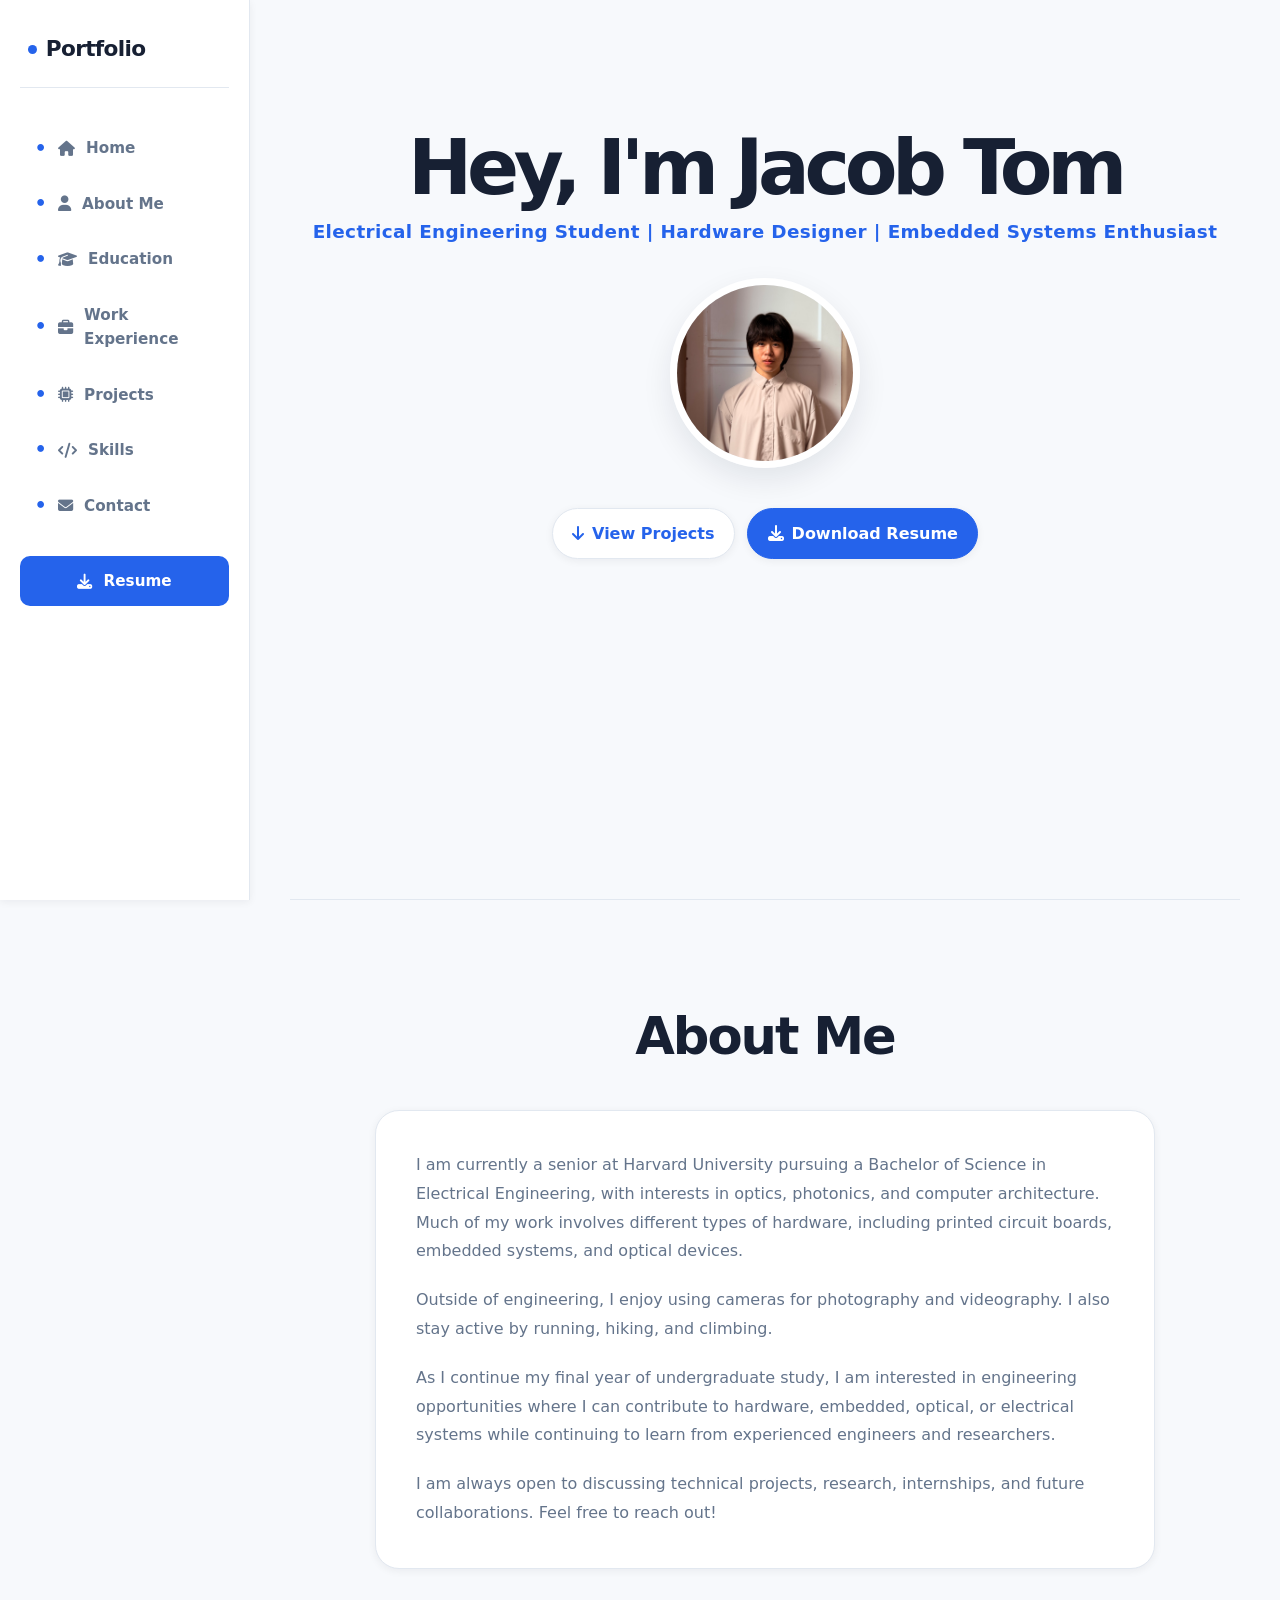
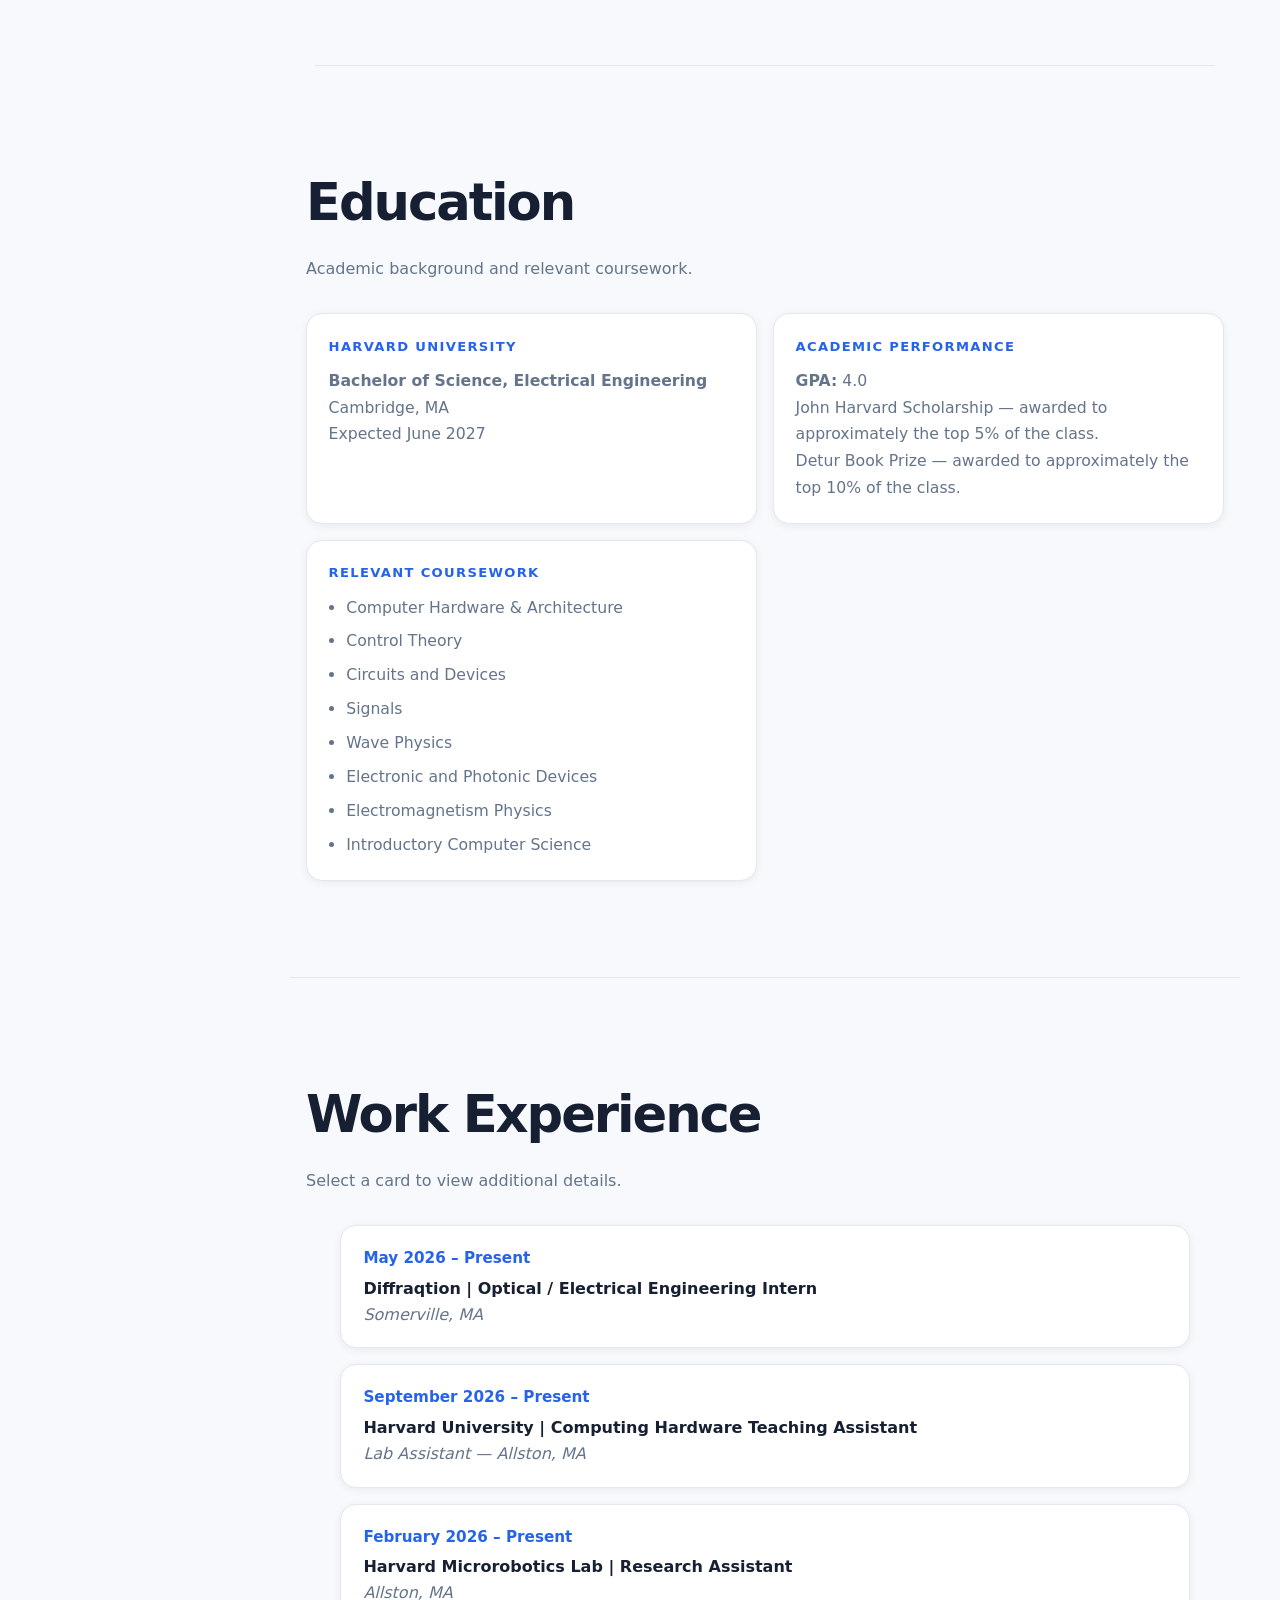
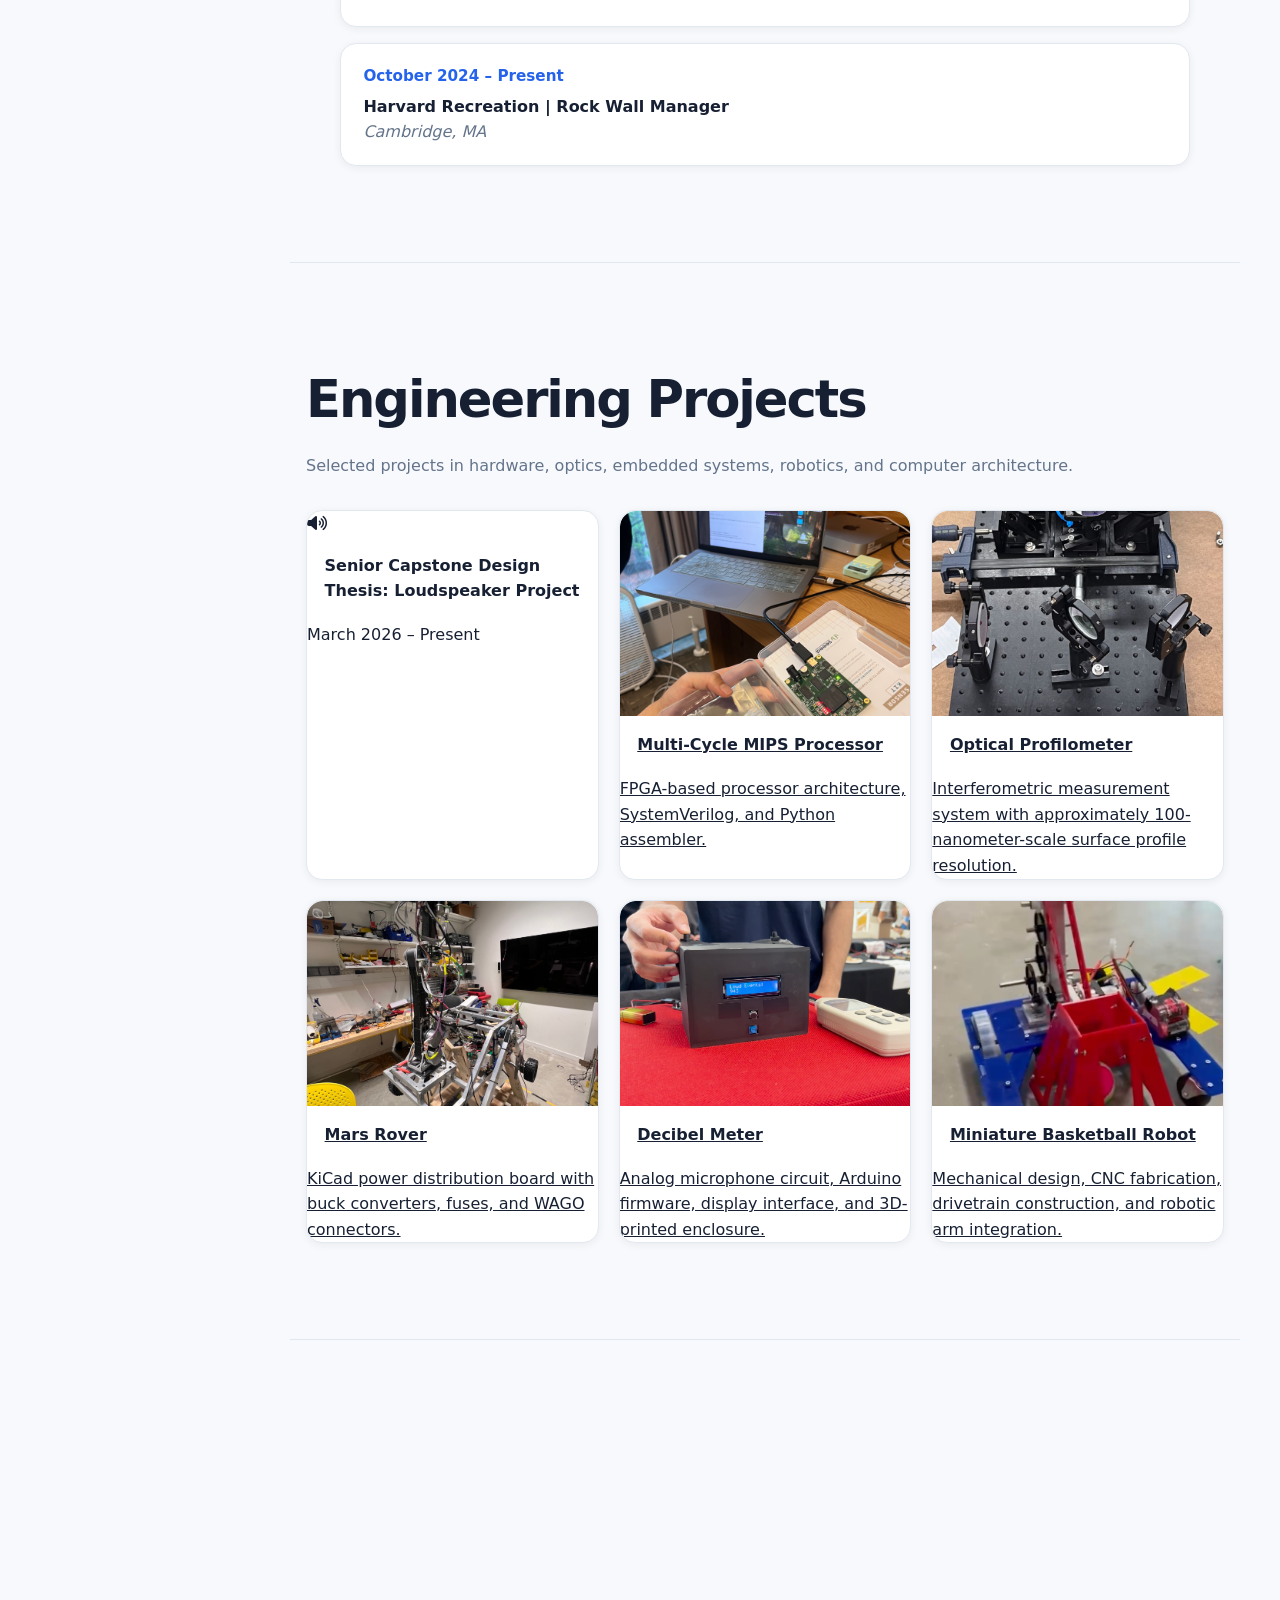
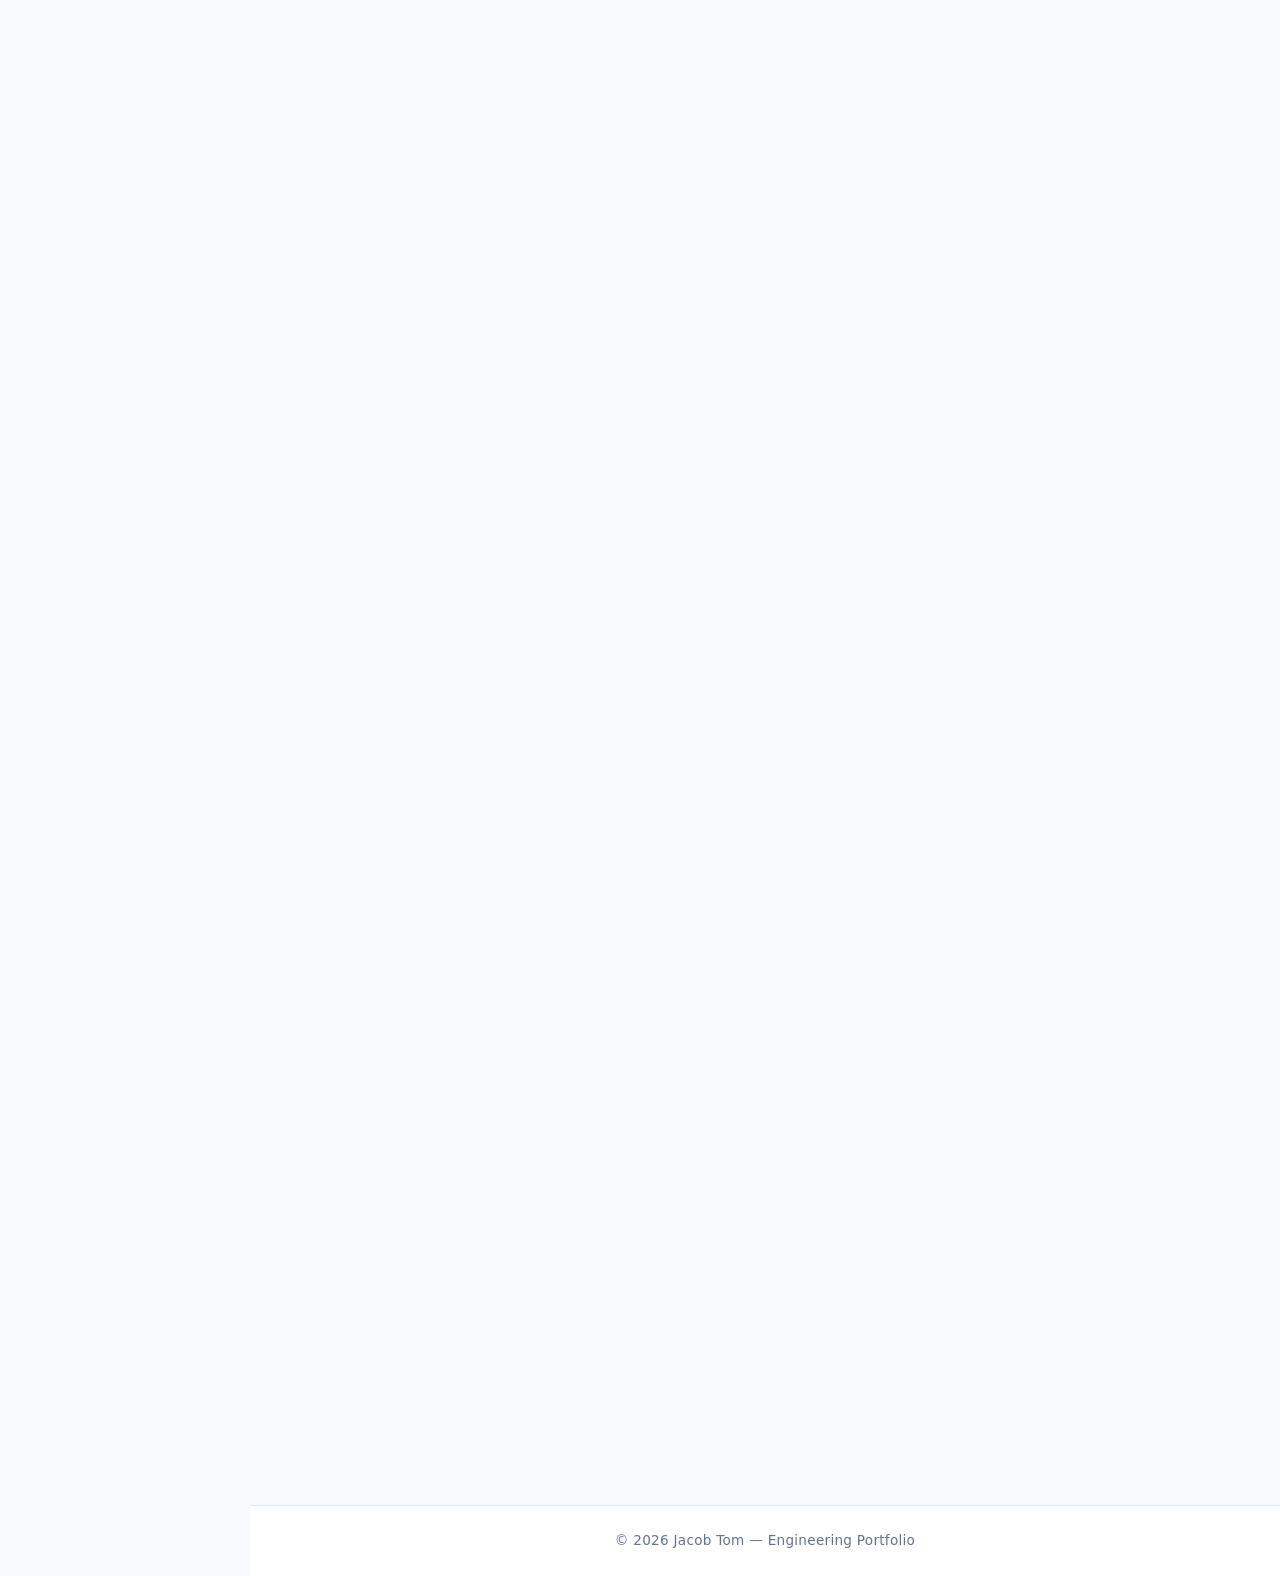
==== commit e6b3bc37: "changed about" ====
--- a/index.html
+++ b/index.html
@@ -155,34 +155,28 @@
 
       <div class="about-box">
         <p>
-          I’m an undergraduate electrical engineering student at Harvard
-          University who enjoys turning ideas into tangible hardware and
-          working systems. My interests span analog circuit design, embedded
-          systems, optical engineering, computer architecture, robotics, and
-          electronic devices.
+          I am currently a senior at Harvard University pursuing a Bachelor of
+          Science in Electrical Engineering, with interests in optics, photonics,
+          and computer architecture. Much of my work involves different types of
+          hardware, including printed circuit boards, embedded systems, and optical
+          devices.
         </p>
 
         <p>
-          I enjoy bridging theory and practice through hands-on work with
-          circuits, signals, PCBs, sensors, microcontrollers, optical
-          instrumentation, and FPGA-based systems. I’m especially motivated by
-          problems that require both careful analysis and practical
-          implementation.
+          Outside of engineering, I enjoy using cameras for photography and
+          videography. I also stay active by running, hiking, and climbing.
         </p>
 
         <p>
-          My experience includes designing PCBs and analog circuits, creating
-          embedded sensing systems, building optical measurement setups,
-          implementing digital hardware in SystemVerilog, and developing
-          Python-based tools for engineering analysis and automation.
+          As I continue my final year of undergraduate study, I am interested in
+          engineering opportunities where I can contribute to hardware, embedded,
+          optical, or electrical systems while continuing to learn from experienced
+          engineers and researchers.
         </p>
 
         <p>
-          I’m currently interested in engineering opportunities where I can
-          contribute to hardware, embedded, optical, or electrical systems
-          while continuing to learn from experienced engineers and researchers.
-          I’m always open to discussing technical projects, research,
-          internships, and future collaborations.
+          I am always open to discussing technical projects, research, internships,
+          and future collaborations. Feel free to reach out!
         </p>
       </div>
     </section>
